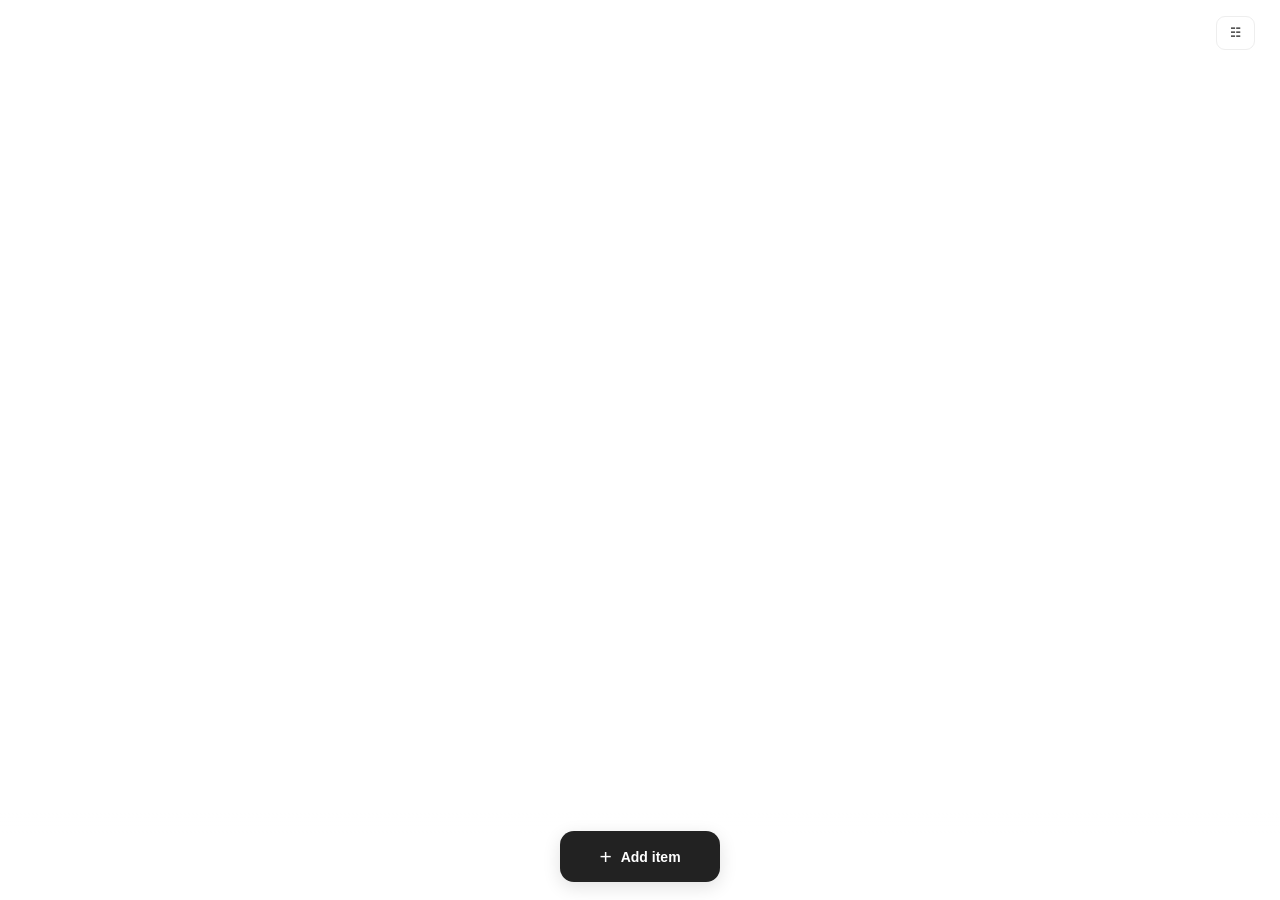
==== bazarforsaman/index.html @ a718a003 "4th tool addition bazarforsaman" ====
<!doctype html>
<html lang="en">
  <head>
    <meta charset="UTF-8" />
    <meta name="viewport" content="width=device-width, initial-scale=1.0" />
    <meta name="theme-color" content="#ffffff" />
    <title>My List</title>

    <style>
      * {
        margin: 0;
        padding: 0;
        box-sizing: border-box;
      }

      :root {
        --bg: #ffffff;
        --surface: #ffffff;
        --text: #222222;
        --muted: #999999;
        --border: #eeeeee;
        --accent: #222222;
        --soft: #f6f6f6;
        --green: #27845d;
      }

      body {
        min-height: 100vh;
        background: var(--bg);
        color: var(--text);
        font-family:
          Inter,
          -apple-system,
          BlinkMacSystemFont,
          "Segoe UI",
          sans-serif;
        -webkit-font-smoothing: antialiased;
      }

      button,
      input {
        font: inherit;
      }

      button {
        cursor: pointer;
        -webkit-tap-highlight-color: transparent;
      }

      /* TOP BAR */

      .topbar {
        height: 65px;
        display: flex;
        align-items: center;
        justify-content: flex-end;
        padding: 0 25px;
      }

      .history-btn {
        border: 1px solid var(--border);
        background: white;
        padding: 9px 13px;
        border-radius: 9px;
        color: #555;
        font-size: 12px;
        font-weight: 600;
        display: flex;
        align-items: center;
        gap: 7px;
      }

      .history-btn:hover {
        background: var(--soft);
      }

      /* MAIN LIST */

      main {
        width: 100%;
        max-width: 650px;
        margin: 35px auto 110px;
        padding: 0 22px;
      }

      .list {
        display: flex;
        flex-direction: column;
        gap: 4px;
      }

      .item {
        min-height: 67px;
        display: flex;
        align-items: center;
        gap: 14px;
        padding: 12px 8px;
        border-bottom: 1px solid var(--border);
        animation: appear 0.2s ease;
      }

      @keyframes appear {
        from {
          opacity: 0;
          transform: translateY(5px);
        }
        to {
          opacity: 1;
          transform: translateY(0);
        }
      }

      /* CHECKBOX */

      .check {
        width: 21px;
        height: 21px;
        flex-shrink: 0;
        border: 1.5px solid #d5d5d5;
        border-radius: 7px;
        background: white;
        display: grid;
        place-items: center;
        color: white;
        transition: 0.15s;
      }

      .check.done {
        background: var(--green);
        border-color: var(--green);
      }

      .check.done::after {
        content: "✓";
        font-size: 13px;
        font-weight: bold;
      }

      /* ITEM CONTENT */

      .item-info {
        flex: 1;
        min-width: 0;
      }

      .item-name {
        font-size: 15px;
        font-weight: 600;
        line-height: 1.5;
        overflow-wrap: anywhere;
      }

      .item.completed .item-name {
        color: #aaa;
        text-decoration: line-through;
      }

      .item-actions {
        display: flex;
        align-items: center;
        gap: 5px;
        opacity: 0.55;
      }

      .action {
        width: 34px;
        height: 34px;
        border: none;
        border-radius: 8px;
        background: transparent;
        color: #666;
        font-size: 16px;
        display: grid;
        place-items: center;
      }

      .action:hover {
        background: var(--soft);
        opacity: 1;
      }

      .action.delete:hover {
        color: #d44;
      }

      /* BOTTOM ADD BUTTON */

      .bottom-area {
        position: fixed;
        bottom: 0;
        left: 0;
        right: 0;
        padding: 18px 20px calc(18px + env(safe-area-inset-bottom));
        display: flex;
        justify-content: center;
        background: linear-gradient(to top, white 75%, rgba(255, 255, 255, 0));
        z-index: 10;
      }

      .add-btn {
        height: 51px;
        min-width: 160px;
        border: none;
        border-radius: 14px;
        padding: 0 24px;
        background: #222;
        color: white;
        font-size: 14px;
        font-weight: 650;
        display: flex;
        justify-content: center;
        align-items: center;
        gap: 9px;
        box-shadow: 0 5px 18px rgba(0, 0, 0, 0.12);
        transition: 0.2s;
      }

      .add-btn:hover {
        background: #444;
        transform: translateY(-2px);
      }

      .add-btn span {
        font-size: 21px;
        font-weight: 400;
      }

      /* MODALS */

      .overlay {
        position: fixed;
        inset: 0;
        z-index: 100;
        background: rgba(0, 0, 0, 0.36);
        backdrop-filter: blur(4px);
        display: none;
        justify-content: center;
        align-items: center;
        padding: 18px;
      }

      .overlay.active {
        display: flex;
      }

      .modal {
        background: white;
        width: 100%;
        max-width: 430px;
        max-height: 85vh;
        overflow-y: auto;
        border-radius: 17px;
        padding: 25px;
        box-shadow: 0 20px 70px rgba(0, 0, 0, 0.15);
        animation: modalIn 0.18s ease;
      }

      @keyframes modalIn {
        from {
          opacity: 0;
          transform: translateY(10px) scale(0.98);
        }
        to {
          opacity: 1;
          transform: translateY(0) scale(1);
        }
      }

      .modal-header {
        display: flex;
        justify-content: space-between;
        align-items: center;
        margin-bottom: 21px;
      }

      .modal-header h2 {
        font-size: 19px;
        font-weight: 700;
      }

      .close-btn {
        border: none;
        width: 32px;
        height: 32px;
        border-radius: 9px;
        background: var(--soft);
        color: #555;
        font-size: 19px;
      }

      /* INPUT */

      .input-label {
        font-size: 12px;
        color: #777;
        display: block;
        margin-bottom: 9px;
        font-weight: 600;
      }

      #itemInput {
        width: 100%;
        min-height: 105px;
        resize: vertical;
        padding: 15px;
        border: 1px solid #e5e5e5;
        border-radius: 11px;
        outline: none;
        font-size: 15px;
        line-height: 1.6;
        color: #222;
        background: #fff;
      }

      #itemInput:focus {
        border-color: #888;
      }

      #itemInput::placeholder {
        color: #aaa;
      }

      .examples {
        margin-top: 12px;
        font-size: 11px;
        line-height: 1.8;
        color: #999;
      }

      .submit-btn {
        width: 100%;
        height: 46px;
        margin-top: 20px;
        border: none;
        border-radius: 10px;
        background: #222;
        color: white;
        font-size: 13px;
        font-weight: 650;
      }

      .submit-btn:hover {
        background: #444;
      }

      /* HISTORY MODAL */

      .history-list {
        display: flex;
        flex-direction: column;
        gap: 0;
      }

      .history-entry {
        padding: 13px 0;
        border-bottom: 1px solid var(--border);
      }

      .history-original {
        font-size: 14px;
        font-weight: 600;
        color: #333;
        overflow-wrap: anywhere;
      }

      .history-date {
        margin-top: 5px;
        font-size: 10px;
        color: #aaa;
      }

      .history-empty {
        text-align: center;
        padding: 30px 5px;
        font-size: 13px;
        color: #aaa;
      }

      /* SMALL SCREENS */

      @media (max-width: 480px) {
        .topbar {
          height: 58px;
          padding: 0 17px;
        }

        main {
          margin-top: 18px;
          padding: 0 17px;
        }

        .item-name {
          font-size: 14px;
        }

        .item-actions {
          opacity: 0.8;
        }

        .modal {
          padding: 21px;
        }
      }
    </style>
  </head>

  <body>
    <!-- TOP RIGHT ORIGINAL INPUTS BUTTON -->
    <header class="topbar">
      <button class="history-btn" id="historyBtn">
        <span>☷</span>
      </button>
    </header>

    <!-- SHOPPING LIST -->
    <main>
      <div class="list" id="shoppingList"></div>
    </main>

    <!-- ADD BUTTON -->
    <div class="bottom-area">
      <button class="add-btn" id="addBtn"><span>+</span> Add item</button>
    </div>

    <!-- ADD / EDIT MODAL -->
    <div class="overlay" id="itemOverlay">
      <div class="modal">
        <div class="modal-header">
          <h2 id="modalTitle">Add item</h2>
          <button class="close-btn" data-close="itemOverlay">×</button>
        </div>

        <label class="input-label" for="itemInput"> WHAT DO YOU NEED? </label>

        <textarea
          id="itemInput"
          placeholder="ek kilo chamal&#10;ada kg maida&#10;ek litre dudh"
          autocomplete="off"
        ></textarea>

        <div class="examples">
          Examples: ek kilo chamal · dui darzan kola · char wota shampoo · pawa
          chini
        </div>

        <button class="submit-btn" id="saveBtn">Add to list</button>
      </div>
    </div>

    <!-- ORIGINAL INPUTS MODAL -->
    <div class="overlay" id="historyOverlay">
      <div class="modal">
        <div class="modal-header">
          <h2>Original inputs</h2>
          <button class="close-btn" data-close="historyOverlay">×</button>
        </div>

        <div class="history-list" id="historyList"></div>
      </div>
    </div>

    <script>
      // =============================================
      // 1. STORAGE
      // =============================================

      const STORAGE_KEY = "myShoppingList_v1";
      const HISTORY_KEY = "myShoppingHistory_v1";

      function loadStorage(key, fallback) {
        try {
          const value = JSON.parse(localStorage.getItem(key));
          return Array.isArray(value) ? value : fallback;
        } catch {
          return fallback;
        }
      }

      let items = loadStorage(STORAGE_KEY, []);
      let inputHistory = loadStorage(HISTORY_KEY, []);

      function saveData() {
        localStorage.setItem(STORAGE_KEY, JSON.stringify(items));
        localStorage.setItem(HISTORY_KEY, JSON.stringify(inputHistory));
      }

      function makeId() {
        return crypto.randomUUID
          ? crypto.randomUUID()
          : Date.now().toString(36) + Math.random().toString(36).slice(2);
      }

      // =============================================
      // 2. NUMBER WORDS
      // =============================================

      const numbers = {
        ek: 1,
        aik: 1,
        ak: 1,
        aek: 1,
        eak: 1,
        eka: 1,
        euta: 1,
        auta: 1,
        one: 1,
        dui: 2,
        dwi: 2,
        duita: 2,
        two: 2,
        tin: 3,
        teen: 3,
        tinn: 3,
        tina: 3,
        three: 3,
        char: 4,
        chaar: 4,
        chau: 4,
        four: 4,
        panch: 5,
        paanch: 5,
        pach: 5,
        five: 5,
        chha: 6,
        chhe: 6,
        che: 6,
        six: 6,
        saat: 7,
        sat: 7,
        seven: 7,
        aath: 8,
        ath: 8,
        eight: 8,
        nau: 9,
        naau: 9,
        nine: 9,
        das: 10,
        dasa: 10,
        dus: 10,
        ten: 10,
        gyarah: 11,
        egyarah: 11,
        bara: 12,
        barah: 12,
        twelve: 12,
        bis: 20,
        bees: 20,
        twenty: 20,
      };

      const halfWords = ["adha", "aadha", "ada", "ardha", "half"];

      // =============================================
      // 3. UNIT CONVERSIONS
      // =============================================

      const unitAliases = {
        kg: "KG",
        kgs: "KG",
        kilo: "KG",
        kilos: "KG",
        kilogram: "KG",
        kilograms: "KG",

        gram: "g",
        grams: "g",
        gm: "g",
        gms: "g",
        g: "g",

        litre: "L",
        liter: "L",
        litres: "L",
        liters: "L",
        ltr: "L",
        ltrs: "L",
        l: "L",

        darzan: "Dozen",
        darjan: "Dozen",
        dozen: "Dozen",
        doz: "Dozen",

        wota: "pcs",
        ota: "pcs",
        wat: "pcs",
        piece: "pcs",
        pieces: "pcs",
        pc: "pcs",
        pcs: "pcs",

        packet: "pack",
        packets: "pack",
        pkt: "pack",
        pack: "pack",

        bottle: "bottle",
        bottles: "bottle",

        box: "box",
        boxes: "box",
      };

      // =============================================
      // 4. ITEM NAME CONVERSIONS
      // =============================================

      const itemAliases = {
        // Rice
        chamal: "Rice",
        chawal: "Rice",
        chaamal: "Rice",
        chaul: "Rice",
        rice: "Rice",

        // Flour
        maida: "Flour",
        meda: "Flour",
        flour: "Flour",

        // Milk
        dudh: "Milk",
        doodh: "Milk",
        dud: "Milk",
        milk: "Milk",

        // Banana
        kola: "Bananas",
        kela: "Bananas",
        kelā: "Bananas",
        banana: "Bananas",
        bananas: "Bananas",

        // Shampoo
        shampoo: "Shampoo",
        sampoo: "Shampoo",
        shampho: "Shampoo",

        // Sugar
        chini: "Sugar",
        cheeni: "Sugar",
        sugar: "Sugar",

        // Salt
        nun: "Salt",
        noon: "Salt",
        namak: "Salt",
        salt: "Salt",

        // Oil
        tel: "Oil",
        tail: "Oil",
        oil: "Oil",

        // Potato
        alu: "Potatoes",
        aloo: "Potatoes",
        potato: "Potatoes",
        potatoes: "Potatoes",

        // Onion
        pyaj: "Onions",
        pyaaj: "Onions",
        pyaz: "Onions",
        onion: "Onions",
        onions: "Onions",

        // Ginger
        aduwa: "Ginger",
        adrak: "Ginger",
        ginger: "Ginger",

        // Garlic
        lasun: "Garlic",
        lahsun: "Garlic",
        garlic: "Garlic",

        // Tomato
        tamatar: "Tomatoes",
        tomato: "Tomatoes",
        tomatoes: "Tomatoes",

        // Eggs
        anda: "Eggs",
        ande: "Eggs",
        egg: "Eggs",
        eggs: "Eggs",

        // Water
        pani: "Water",
        paani: "Water",
        water: "Water",

        // Soap
        sabun: "Soap",
        sabon: "Soap",
        soap: "Soap",

        // Yogurt
        dahi: "Yogurt",
        curd: "Yogurt",
        yogurt: "Yogurt",

        // Tea
        chiya: "Tea",
        chai: "Tea",
        tea: "Tea",

        // Coffee
        coffee: "Coffee",
        kofi: "Coffee",

        // Lentils
        dal: "Lentils",
        daal: "Lentils",
        lentil: "Lentils",
        lentils: "Lentils",

        // Biscuits
        biscuit: "Biscuits",
        biscuits: "Biscuits",

        // Bread
        bread: "Bread",
        roti: "Bread",

        // Vegetables
        gobi: "Cauliflower",
        cauliflower: "Cauliflower",
        bandakopi: "Cabbage",
        cabbage: "Cabbage",
        gajar: "Carrots",
        carrot: "Carrots",
        carrots: "Carrots",

        // Fruits
        syau: "Apples",
        syaau: "Apples",
        apple: "Apples",
        apples: "Apples",
        suntala: "Oranges",
        orange: "Oranges",
        oranges: "Oranges",

        // Other
        detergent: "Detergent",
        washingpowder: "Washing Powder",
        toothpaste: "Toothpaste",
        brush: "Toothbrush",
        toothbrush: "Toothbrush",
        tissue: "Tissue",
        tissues: "Tissues",
        battery: "Battery",
        batteries: "Batteries",
      };

      // =============================================
      // 5. EMOJI MAPPING
      // =============================================

      const emojis = {
        Rice: "🍚",
        Flour: "🌾",
        Milk: "🥛",
        Bananas: "🍌",
        Shampoo: "🧴",
        Sugar: "🍬",
        Salt: "🧂",
        Oil: "🫗",
        Potatoes: "🥔",
        Onions: "🧅",
        Ginger: "🫚",
        Garlic: "🧄",
        Tomatoes: "🍅",
        Eggs: "🥚",
        Water: "💧",
        Soap: "🧼",
        Yogurt: "🥣",
        Tea: "🍵",
        Coffee: "☕",
        Lentils: "🫘",
        Biscuits: "🍪",
        Bread: "🍞",
        Cauliflower: "🥦",
        Cabbage: "🥬",
        Carrots: "🥕",
        Apples: "🍎",
        Oranges: "🍊",
        Detergent: "🧺",
        "Washing Powder": "🧺",
        Toothpaste: "🪥",
        Toothbrush: "🪥",
        Tissue: "🧻",
        Tissues: "🧻",
        Battery: "🔋",
        Batteries: "🔋",
      };

      // =============================================
      // 6. INTELLIGENT INPUT PARSER
      // =============================================

      function parseInput(raw) {
        let words = raw
          .toLowerCase()
          .trim()
          .replace(/[.,!?]/g, "")
          .split(/\s+/)
          .filter(Boolean);

        if (!words.length) return null;

        let quantity = 1;
        let unit = "pcs";

        const remove = new Set();

        // Find quantity.
        let quantityIndex = -1;

        for (let i = 0; i < words.length; i++) {
          if (numbers[words[i]] !== undefined) {
            quantity = numbers[words[i]];
            quantityIndex = i;
            remove.add(i);
            break;
          }

          if (/^\d+(\.\d+)?$/.test(words[i])) {
            quantity = Number(words[i]);
            quantityIndex = i;
            remove.add(i);
            break;
          }
        }

        // Half quantity: adha kg, aadha kilo, half kg.
        for (let i = 0; i < words.length; i++) {
          if (halfWords.includes(words[i])) {
            const next = words[i + 1] || "";

            const nextUnit = unitAliases[next] || null;

            if (nextUnit === "KG" || nextUnit === "g" || nextUnit === "L") {
              quantity = 0.5;

              if (quantityIndex !== -1) {
                remove.delete(quantityIndex);
              }

              quantityIndex = i;
              remove.add(i);

              break;
            }
          }
        }

        // Detect unit.
        for (let i = 0; i < words.length; i++) {
          const word = words[i];

          if (unitAliases[word]) {
            unit = unitAliases[word];
            remove.add(i);
            break;
          }
        }

        // Special handling: Pawa = quarter kilogram.
        const pawaIndex = words.findIndex((word) =>
          ["pawa", "pau", "paau", "paawa"].includes(word),
        );

        if (pawaIndex !== -1) {
          quantity *= 0.25;
          unit = "KG";

          remove.add(pawaIndex);
        }

        // Remove filler words.
        const fillers = [
          "ko",
          "ka",
          "ki",
          "ra",
          "for",
          "of",
          "the",
          "and",
          "kilo",
          "kg",
        ];

        words.forEach((word, index) => {
          if (fillers.includes(word)) {
            remove.add(index);
          }
        });

        // Remove quantity and unit words.
        let remaining = words.filter((word, index) => !remove.has(index));

        // Try matching item aliases, including multiword names.
        let itemName = "";

        const aliases = Object.keys(itemAliases).sort(
          (a, b) => b.length - a.length,
        );

        const joined = remaining.join("");

        for (const alias of aliases) {
          if (joined === alias) {
            itemName = itemAliases[alias];
            remaining = [];
            break;
          }
        }

        // Match aliases with multiple separate tokens.
        if (!itemName) {
          for (const alias of aliases) {
            const aliasWords = alias.split(" ");

            for (let i = 0; i <= remaining.length - aliasWords.length; i++) {
              const matches = aliasWords.every(
                (word, j) => remaining[i + j] === word,
              );

              if (matches) {
                itemName = itemAliases[alias];

                remaining.splice(i, aliasWords.length);

                break;
              }
            }

            if (itemName) break;
          }
        }

        // Fallback: use the original remaining words.
        if (!itemName) {
          itemName = remaining
            .map((word) => word.charAt(0).toUpperCase() + word.slice(1))
            .join(" ");
        }

        if (!itemName) return null;

        // Format quantity.
        quantity = Number(quantity.toFixed(3));

        return {
          quantity,
          unit,
          name: itemName,
          emoji: emojis[itemName] || "🛒",
        };
      }

      // =============================================
      // 7. MODAL MANAGEMENT
      // =============================================

      const itemOverlay = document.getElementById("itemOverlay");
      const historyOverlay = document.getElementById("historyOverlay");

      const itemInput = document.getElementById("itemInput");

      const modalTitle = document.getElementById("modalTitle");
      const saveBtn = document.getElementById("saveBtn");

      let editingId = null;

      function openItemModal(id = null) {
        editingId = id;

        if (id) {
          const item = items.find((item) => item.id === id);

          if (!item) return;

          itemInput.value = item.rawInput;

          modalTitle.textContent = "Edit item";
          saveBtn.textContent = "Save changes";
        } else {
          itemInput.value = "";

          modalTitle.textContent = "Add item";
          saveBtn.textContent = "Add to list";
        }

        itemOverlay.classList.add("active");

        setTimeout(() => itemInput.focus(), 100);
      }

      function closeModal(id) {
        document.getElementById(id).classList.remove("active");
      }

      document.querySelectorAll("[data-close]").forEach((button) => {
        button.addEventListener("click", () => {
          closeModal(button.dataset.close);
        });
      });

      [itemOverlay, historyOverlay].forEach((overlay) => {
        overlay.addEventListener("click", (event) => {
          if (event.target === overlay) {
            overlay.classList.remove("active");
          }
        });
      });

      document.addEventListener("keydown", (event) => {
        if (event.key === "Escape") {
          itemOverlay.classList.remove("active");
          historyOverlay.classList.remove("active");
        }
      });

      document.getElementById("addBtn").addEventListener("click", () => {
        openItemModal();
      });

      // =============================================
      // 8. SAVE ITEM
      // =============================================

      function saveItem() {
        const raw = itemInput.value.trim();

        if (!raw) {
          itemInput.focus();
          return;
        }

        const parsed = parseInput(raw);

        if (!parsed) return;

        const timestamp = new Date().toISOString();

        if (editingId) {
          const item = items.find((item) => item.id === editingId);

          if (!item) return;

          Object.assign(item, parsed, {
            rawInput: raw,
            updatedAt: timestamp,
          });

          // Preserve the exact newly entered text.
          inputHistory.push({
            id: makeId(),
            itemId: item.id,
            text: raw,
            date: timestamp,
          });
        } else {
          const newItem = {
            id: makeId(),
            ...parsed,
            rawInput: raw,
            completed: false,
            createdAt: timestamp,
          };

          items.push(newItem);

          // Archive exact original input.
          inputHistory.push({
            id: makeId(),
            itemId: newItem.id,
            text: raw,
            date: timestamp,
          });
        }

        saveData();

        renderList();

        closeModal("itemOverlay");

        editingId = null;
      }

      saveBtn.addEventListener("click", saveItem);

      // Ctrl + Enter to submit.
      itemInput.addEventListener("keydown", (event) => {
        if (event.key === "Enter" && (event.ctrlKey || event.metaKey)) {
          event.preventDefault();
          saveItem();
        }
      });

      // =============================================
      // 9. DISPLAY ITEM
      // =============================================

      function formatQuantity(quantity) {
        return Number(quantity).toString();
      }

      function renderList() {
        const list = document.getElementById("shoppingList");

        list.innerHTML = "";

        items.forEach((item) => {
          const row = document.createElement("div");

          row.className = "item" + (item.completed ? " completed" : "");

          // Checkbox.
          const check = document.createElement("button");

          check.className = "check" + (item.completed ? " done" : "");

          check.setAttribute(
            "aria-label",
            item.completed ? "Unmark item" : "Mark item",
          );

          check.addEventListener("click", () => {
            item.completed = !item.completed;

            saveData();

            renderList();
          });

          // Item name.
          const info = document.createElement("div");

          info.className = "item-info";

          const name = document.createElement("div");

          name.className = "item-name";

          name.textContent = `${formatQuantity(item.quantity)} ${item.unit} ${item.name} ${item.emoji}`;

          info.appendChild(name);

          // Actions.
          const actions = document.createElement("div");

          actions.className = "item-actions";

          const edit = document.createElement("button");

          edit.className = "action";

          edit.innerHTML = "✎";

          edit.setAttribute("aria-label", "Edit item");

          edit.addEventListener("click", () => {
            openItemModal(item.id);
          });

          const del = document.createElement("button");

          del.className = "action delete";

          del.innerHTML = "×";

          del.setAttribute("aria-label", "Delete item");

          del.addEventListener("click", () => {
            items = items.filter((i) => i.id !== item.id);

            // Original input archive remains untouched.
            saveData();

            renderList();
          });

          actions.append(edit, del);

          row.append(check, info, actions);

          list.appendChild(row);
        });
      }

      // =============================================
      // 10. ORIGINAL INPUT HISTORY
      // =============================================

      function renderHistory() {
        const historyList = document.getElementById("historyList");

        historyList.innerHTML = "";

        if (!inputHistory.length) {
          const empty = document.createElement("div");

          empty.className = "history-empty";

          empty.textContent = "No original inputs yet.";

          historyList.appendChild(empty);

          return;
        }

        // Newest first.
        [...inputHistory].reverse().forEach((entry) => {
          const row = document.createElement("div");

          row.className = "history-entry";

          const original = document.createElement("div");

          original.className = "history-original";

          // Exact original text, no conversion.
          original.textContent = entry.text;

          const date = document.createElement("div");

          date.className = "history-date";

          const parsedDate = new Date(entry.date);

          date.textContent = Number.isNaN(parsedDate.getTime())
            ? ""
            : parsedDate.toLocaleString();

          row.append(original, date);

          historyList.appendChild(row);
        });
      }

      document.getElementById("historyBtn").addEventListener("click", () => {
        renderHistory();

        historyOverlay.classList.add("active");
      });

      // =============================================
      // 11. INITIALIZATION
      // =============================================

      renderList();
    </script>
  </body>
</html>
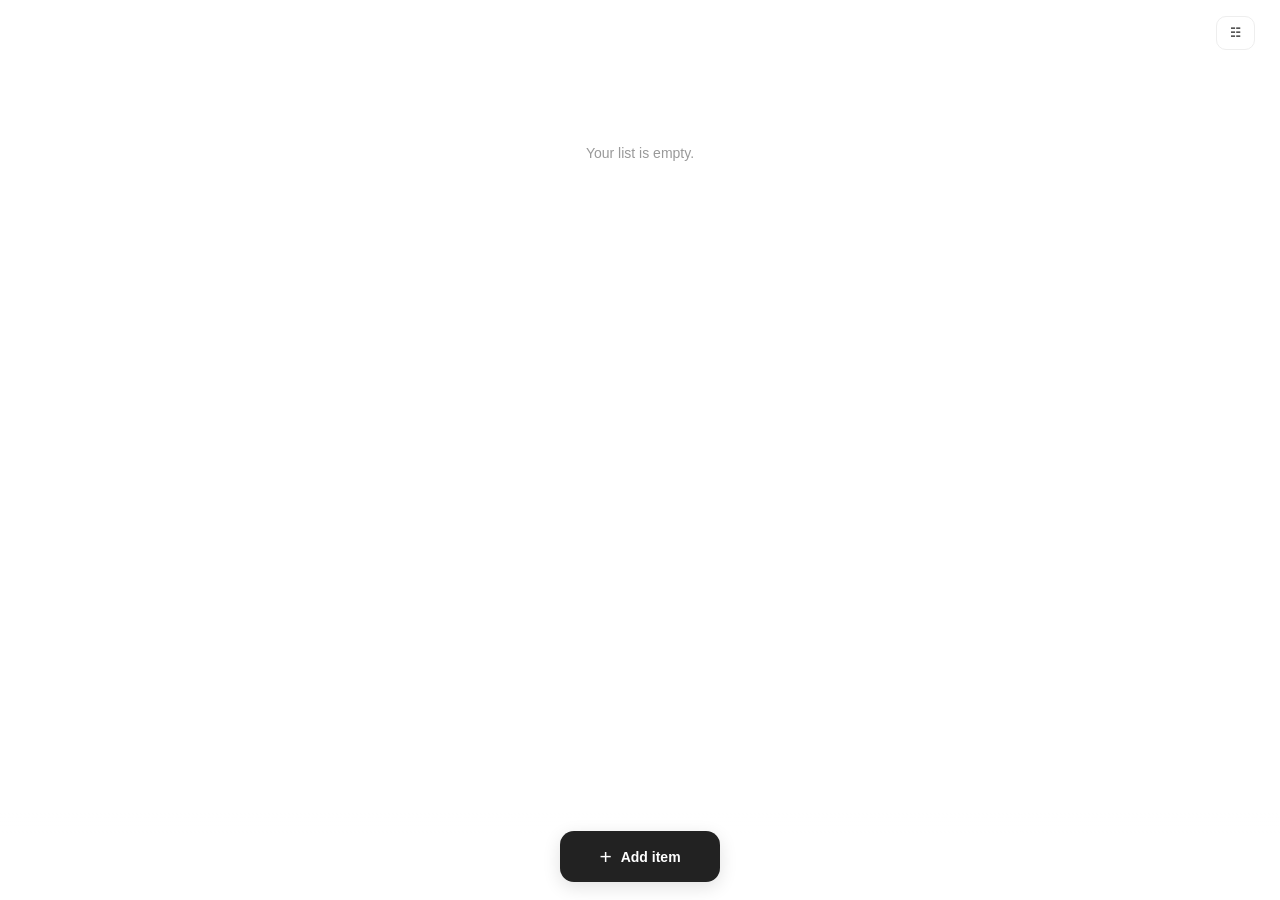
==== commit 508011e4: "structured little bit, added more items" ====
--- a/bazarforsaman/index.html
+++ b/bazarforsaman/index.html
@@ -1,1260 +1,3050 @@
-<!doctype html>
+<!DOCTYPE html>
 <html lang="en">
-  <head>
+
+<head>
     <meta charset="UTF-8" />
     <meta name="viewport" content="width=device-width, initial-scale=1.0" />
     <meta name="theme-color" content="#ffffff" />
+
     <title>My List</title>
 
     <style>
-      * {
-        margin: 0;
-        padding: 0;
-        box-sizing: border-box;
-      }
-
-      :root {
-        --bg: #ffffff;
-        --surface: #ffffff;
-        --text: #222222;
-        --muted: #999999;
-        --border: #eeeeee;
-        --accent: #222222;
-        --soft: #f6f6f6;
-        --green: #27845d;
-      }
-
-      body {
-        min-height: 100vh;
-        background: var(--bg);
-        color: var(--text);
-        font-family:
-          Inter,
-          -apple-system,
-          BlinkMacSystemFont,
-          "Segoe UI",
-          sans-serif;
-        -webkit-font-smoothing: antialiased;
-      }
-
-      button,
-      input {
-        font: inherit;
-      }
-
-      button {
-        cursor: pointer;
-        -webkit-tap-highlight-color: transparent;
-      }
-
-      /* TOP BAR */
-
-      .topbar {
-        height: 65px;
-        display: flex;
-        align-items: center;
-        justify-content: flex-end;
-        padding: 0 25px;
-      }
-
-      .history-btn {
-        border: 1px solid var(--border);
-        background: white;
-        padding: 9px 13px;
-        border-radius: 9px;
-        color: #555;
-        font-size: 12px;
-        font-weight: 600;
-        display: flex;
-        align-items: center;
-        gap: 7px;
-      }
-
-      .history-btn:hover {
-        background: var(--soft);
-      }
-
-      /* MAIN LIST */
-
-      main {
-        width: 100%;
-        max-width: 650px;
-        margin: 35px auto 110px;
-        padding: 0 22px;
-      }
-
-      .list {
-        display: flex;
-        flex-direction: column;
-        gap: 4px;
-      }
-
-      .item {
-        min-height: 67px;
-        display: flex;
-        align-items: center;
-        gap: 14px;
-        padding: 12px 8px;
-        border-bottom: 1px solid var(--border);
-        animation: appear 0.2s ease;
-      }
-
-      @keyframes appear {
-        from {
-          opacity: 0;
-          transform: translateY(5px);
-        }
-        to {
-          opacity: 1;
-          transform: translateY(0);
-        }
-      }
-
-      /* CHECKBOX */
-
-      .check {
-        width: 21px;
-        height: 21px;
-        flex-shrink: 0;
-        border: 1.5px solid #d5d5d5;
-        border-radius: 7px;
-        background: white;
-        display: grid;
-        place-items: center;
-        color: white;
-        transition: 0.15s;
-      }
-
-      .check.done {
-        background: var(--green);
-        border-color: var(--green);
-      }
-
-      .check.done::after {
-        content: "✓";
-        font-size: 13px;
-        font-weight: bold;
-      }
-
-      /* ITEM CONTENT */
-
-      .item-info {
-        flex: 1;
-        min-width: 0;
-      }
-
-      .item-name {
-        font-size: 15px;
-        font-weight: 600;
-        line-height: 1.5;
-        overflow-wrap: anywhere;
-      }
-
-      .item.completed .item-name {
-        color: #aaa;
-        text-decoration: line-through;
-      }
-
-      .item-actions {
-        display: flex;
-        align-items: center;
-        gap: 5px;
-        opacity: 0.55;
-      }
-
-      .action {
-        width: 34px;
-        height: 34px;
-        border: none;
-        border-radius: 8px;
-        background: transparent;
-        color: #666;
-        font-size: 16px;
-        display: grid;
-        place-items: center;
-      }
-
-      .action:hover {
-        background: var(--soft);
-        opacity: 1;
-      }
-
-      .action.delete:hover {
-        color: #d44;
-      }
-
-      /* BOTTOM ADD BUTTON */
-
-      .bottom-area {
-        position: fixed;
-        bottom: 0;
-        left: 0;
-        right: 0;
-        padding: 18px 20px calc(18px + env(safe-area-inset-bottom));
-        display: flex;
-        justify-content: center;
-        background: linear-gradient(to top, white 75%, rgba(255, 255, 255, 0));
-        z-index: 10;
-      }
-
-      .add-btn {
-        height: 51px;
-        min-width: 160px;
-        border: none;
-        border-radius: 14px;
-        padding: 0 24px;
-        background: #222;
-        color: white;
-        font-size: 14px;
-        font-weight: 650;
-        display: flex;
-        justify-content: center;
-        align-items: center;
-        gap: 9px;
-        box-shadow: 0 5px 18px rgba(0, 0, 0, 0.12);
-        transition: 0.2s;
-      }
-
-      .add-btn:hover {
-        background: #444;
-        transform: translateY(-2px);
-      }
-
-      .add-btn span {
-        font-size: 21px;
-        font-weight: 400;
-      }
-
-      /* MODALS */
-
-      .overlay {
-        position: fixed;
-        inset: 0;
-        z-index: 100;
-        background: rgba(0, 0, 0, 0.36);
-        backdrop-filter: blur(4px);
-        display: none;
-        justify-content: center;
-        align-items: center;
-        padding: 18px;
-      }
-
-      .overlay.active {
-        display: flex;
-      }
-
-      .modal {
-        background: white;
-        width: 100%;
-        max-width: 430px;
-        max-height: 85vh;
-        overflow-y: auto;
-        border-radius: 17px;
-        padding: 25px;
-        box-shadow: 0 20px 70px rgba(0, 0, 0, 0.15);
-        animation: modalIn 0.18s ease;
-      }
-
-      @keyframes modalIn {
-        from {
-          opacity: 0;
-          transform: translateY(10px) scale(0.98);
-        }
-        to {
-          opacity: 1;
-          transform: translateY(0) scale(1);
-        }
-      }
-
-      .modal-header {
-        display: flex;
-        justify-content: space-between;
-        align-items: center;
-        margin-bottom: 21px;
-      }
-
-      .modal-header h2 {
-        font-size: 19px;
-        font-weight: 700;
-      }
-
-      .close-btn {
-        border: none;
-        width: 32px;
-        height: 32px;
-        border-radius: 9px;
-        background: var(--soft);
-        color: #555;
-        font-size: 19px;
-      }
-
-      /* INPUT */
-
-      .input-label {
-        font-size: 12px;
-        color: #777;
-        display: block;
-        margin-bottom: 9px;
-        font-weight: 600;
-      }
-
-      #itemInput {
-        width: 100%;
-        min-height: 105px;
-        resize: vertical;
-        padding: 15px;
-        border: 1px solid #e5e5e5;
-        border-radius: 11px;
-        outline: none;
-        font-size: 15px;
-        line-height: 1.6;
-        color: #222;
-        background: #fff;
-      }
-
-      #itemInput:focus {
-        border-color: #888;
-      }
-
-      #itemInput::placeholder {
-        color: #aaa;
-      }
-
-      .examples {
-        margin-top: 12px;
-        font-size: 11px;
-        line-height: 1.8;
-        color: #999;
-      }
-
-      .submit-btn {
-        width: 100%;
-        height: 46px;
-        margin-top: 20px;
-        border: none;
-        border-radius: 10px;
-        background: #222;
-        color: white;
-        font-size: 13px;
-        font-weight: 650;
-      }
-
-      .submit-btn:hover {
-        background: #444;
-      }
-
-      /* HISTORY MODAL */
-
-      .history-list {
-        display: flex;
-        flex-direction: column;
-        gap: 0;
-      }
-
-      .history-entry {
-        padding: 13px 0;
-        border-bottom: 1px solid var(--border);
-      }
-
-      .history-original {
-        font-size: 14px;
-        font-weight: 600;
-        color: #333;
-        overflow-wrap: anywhere;
-      }
-
-      .history-date {
-        margin-top: 5px;
-        font-size: 10px;
-        color: #aaa;
-      }
-
-      .history-empty {
-        text-align: center;
-        padding: 30px 5px;
-        font-size: 13px;
-        color: #aaa;
-      }
-
-      /* SMALL SCREENS */
-
-      @media (max-width: 480px) {
+        /* =========================================================
+           1. DESIGN TOKENS
+           ========================================================= */
+        
+         :root {
+            /* Colors */
+            --color-background: #ffffff;
+            --color-surface: #ffffff;
+            --color-text: #222222;
+            --color-muted: #999999;
+            --color-border: #eeeeee;
+            --color-accent: #222222;
+            --color-soft: #f6f6f6;
+            --color-success: #27845d;
+            --color-danger: #d44;
+            /* Typography */
+            --font-family: Inter, -apple-system, BlinkMacSystemFont, "Segoe UI", sans-serif;
+            --font-size-xs: 11px;
+            --font-size-sm: 12px;
+            --font-size-md: 14px;
+            --font-size-lg: 15px;
+            --font-size-xl: 19px;
+            /* Spacing */
+            --space-xs: 4px;
+            --space-sm: 8px;
+            --space-md: 12px;
+            --space-lg: 16px;
+            --space-xl: 24px;
+            --space-2xl: 32px;
+            /* Border radius */
+            --radius-sm: 8px;
+            --radius-md: 10px;
+            --radius-lg: 14px;
+            --radius-xl: 17px;
+            /* Shadows */
+            --shadow-button: 0 5px 18px rgba(0, 0, 0, 0.12);
+            --shadow-modal: 0 20px 70px rgba(0, 0, 0, 0.15);
+            /* Layout */
+            --content-width: 650px;
+            --modal-width: 430px;
+            --header-height: 65px;
+        }
+        /* =========================================================
+           2. RESET
+           ========================================================= */
+        
+        *,
+        *::before,
+        *::after {
+            margin: 0;
+            padding: 0;
+            box-sizing: border-box;
+        }
+        /* =========================================================
+           3. BASE STYLES
+           ========================================================= */
+        
+        html {
+            scroll-behavior: smooth;
+        }
+        
+        body {
+            min-height: 100vh;
+            background: var(--color-background);
+            color: var(--color-text);
+            font-family: var(--font-family);
+            -webkit-font-smoothing: antialiased;
+        }
+        
+        button,
+        input,
+        textarea {
+            font: inherit;
+        }
+        
+        button {
+            cursor: pointer;
+            -webkit-tap-highlight-color: transparent;
+        }
+        
+        button:focus-visible,
+        textarea:focus-visible {
+            outline: 2px solid var(--color-success);
+            outline-offset: 3px;
+        }
+        /* =========================================================
+           4. HEADER
+           ========================================================= */
+        
         .topbar {
-          height: 58px;
-          padding: 0 17px;
-        }
-
+            height: var(--header-height);
+            display: flex;
+            align-items: center;
+            justify-content: flex-end;
+            padding: 0 25px;
+        }
+        
+        .history-btn {
+            border: 1px solid var(--color-border);
+            background: var(--color-surface);
+            padding: 9px 13px;
+            border-radius: var(--radius-md);
+            color: #555555;
+            font-size: var(--font-size-sm);
+            font-weight: 600;
+            display: flex;
+            align-items: center;
+            justify-content: center;
+            gap: 7px;
+        }
+        
+        .history-btn:hover {
+            background: var(--color-soft);
+        }
+        /* =========================================================
+           5. MAIN LIST
+           ========================================================= */
+        
         main {
-          margin-top: 18px;
-          padding: 0 17px;
-        }
-
+            width: 100%;
+            max-width: var(--content-width);
+            margin: 35px auto 110px;
+            padding: 0 22px;
+        }
+        
+        .list {
+            display: flex;
+            flex-direction: column;
+            gap: 4px;
+        }
+        
+        .item {
+            min-height: 67px;
+            display: flex;
+            align-items: center;
+            gap: 14px;
+            padding: 12px 8px;
+            border-bottom: 1px solid var(--color-border);
+            animation: itemAppear 0.2s ease;
+        }
+        
+        .item-info {
+            flex: 1;
+            min-width: 0;
+        }
+        
         .item-name {
-          font-size: 14px;
-        }
-
+            font-size: var(--font-size-lg);
+            font-weight: 600;
+            line-height: 1.5;
+            overflow-wrap: anywhere;
+        }
+        
+        .item.completed .item-name {
+            color: #aaaaaa;
+            text-decoration: line-through;
+        }
+        /* =========================================================
+           6. CHECKBOX
+           ========================================================= */
+        
+        .check {
+            width: 21px;
+            height: 21px;
+            flex-shrink: 0;
+            border: 1.5px solid #d5d5d5;
+            border-radius: 7px;
+            background: white;
+            display: grid;
+            place-items: center;
+            color: white;
+            transition: 0.15s;
+        }
+        
+        .check.done {
+            background: var(--color-success);
+            border-color: var(--color-success);
+        }
+        
+        .check.done::after {
+            content: "✓";
+            font-size: 13px;
+            font-weight: bold;
+        }
+        /* =========================================================
+           7. ITEM ACTIONS
+           ========================================================= */
+        
         .item-actions {
-          opacity: 0.8;
-        }
-
+            display: flex;
+            align-items: center;
+            gap: 5px;
+            opacity: 0.55;
+        }
+        
+        .action {
+            width: 34px;
+            height: 34px;
+            border: none;
+            border-radius: var(--radius-sm);
+            background: transparent;
+            color: #666666;
+            font-size: 16px;
+            display: grid;
+            place-items: center;
+        }
+        
+        .action:hover {
+            background: var(--color-soft);
+            opacity: 1;
+        }
+        
+        .action-delete:hover {
+            color: var(--color-danger);
+        }
+        /* =========================================================
+           8. BOTTOM ADD BUTTON
+           ========================================================= */
+        
+        .bottom-area {
+            position: fixed;
+            bottom: 0;
+            left: 0;
+            right: 0;
+            padding: 18px 20px calc(18px + env(safe-area-inset-bottom));
+            display: flex;
+            justify-content: center;
+            background: linear-gradient( to top, white 75%, rgba(255, 255, 255, 0));
+            z-index: 10;
+        }
+        
+        .add-btn {
+            height: 51px;
+            min-width: 160px;
+            border: none;
+            border-radius: var(--radius-lg);
+            padding: 0 24px;
+            background: var(--color-accent);
+            color: white;
+            font-size: var(--font-size-md);
+            font-weight: 650;
+            display: flex;
+            justify-content: center;
+            align-items: center;
+            gap: 9px;
+            box-shadow: var(--shadow-button);
+            transition: 0.2s;
+        }
+        
+        .add-btn:hover {
+            background: #444444;
+            transform: translateY(-2px);
+        }
+        
+        .add-btn span {
+            font-size: 21px;
+            font-weight: 400;
+        }
+        /* =========================================================
+           9. MODAL OVERLAY
+           ========================================================= */
+        
+        .overlay {
+            position: fixed;
+            inset: 0;
+            z-index: 100;
+            background: rgba(0, 0, 0, 0.36);
+            backdrop-filter: blur(4px);
+            display: none;
+            justify-content: center;
+            align-items: center;
+            padding: 18px;
+        }
+        
+        .overlay.active {
+            display: flex;
+        }
+        
         .modal {
-          padding: 21px;
-        }
-      }
+            background: var(--color-surface);
+            width: 100%;
+            max-width: var(--modal-width);
+            max-height: 85vh;
+            overflow-y: auto;
+            border-radius: var(--radius-xl);
+            padding: 25px;
+            box-shadow: var(--shadow-modal);
+            animation: modalAppear 0.18s ease;
+        }
+        
+        .modal-header {
+            display: flex;
+            justify-content: space-between;
+            align-items: center;
+            margin-bottom: 21px;
+        }
+        
+        .modal-header h2 {
+            font-size: var(--font-size-xl);
+            font-weight: 700;
+        }
+        
+        .close-btn {
+            border: none;
+            width: 32px;
+            height: 32px;
+            border-radius: 9px;
+            background: var(--color-soft);
+            color: #555555;
+            font-size: 19px;
+            display: grid;
+            place-items: center;
+        }
+        
+        .close-btn:hover {
+            background: #eeeeee;
+        }
+        /* =========================================================
+           10. INPUT
+           ========================================================= */
+        
+        .input-label {
+            font-size: var(--font-size-sm);
+            color: #777777;
+            display: block;
+            margin-bottom: 9px;
+            font-weight: 600;
+        }
+        
+        #itemInput {
+            width: 100%;
+            min-height: 105px;
+            resize: vertical;
+            padding: 15px;
+            border: 1px solid #e5e5e5;
+            border-radius: 11px;
+            outline: none;
+            font-size: var(--font-size-lg);
+            line-height: 1.6;
+            color: var(--color-text);
+            background: var(--color-surface);
+        }
+        
+        #itemInput:focus {
+            border-color: #888888;
+        }
+        
+        #itemInput::placeholder {
+            color: #aaaaaa;
+        }
+        
+        .examples {
+            margin-top: 12px;
+            font-size: var(--font-size-xs);
+            line-height: 1.8;
+            color: var(--color-muted);
+        }
+        
+        .submit-btn {
+            width: 100%;
+            height: 46px;
+            margin-top: 20px;
+            border: none;
+            border-radius: var(--radius-md);
+            background: var(--color-accent);
+            color: white;
+            font-size: 13px;
+            font-weight: 650;
+        }
+        
+        .submit-btn:hover {
+            background: #444444;
+        }
+        /* =========================================================
+           11. HISTORY
+           ========================================================= */
+        
+        .history-list {
+            display: flex;
+            flex-direction: column;
+        }
+        
+        .history-entry {
+            padding: 13px 0;
+            border-bottom: 1px solid var(--color-border);
+        }
+        
+        .history-original {
+            font-size: var(--font-size-md);
+            font-weight: 600;
+            color: #333333;
+            overflow-wrap: anywhere;
+        }
+        
+        .history-date {
+            margin-top: 5px;
+            font-size: 10px;
+            color: #aaaaaa;
+        }
+        
+        .history-empty {
+            text-align: center;
+            padding: 30px 5px;
+            font-size: 13px;
+            color: #aaaaaa;
+        }
+        /* =========================================================
+           12. EMPTY LIST
+           ========================================================= */
+        
+        .list-empty {
+            text-align: center;
+            padding: 45px 15px;
+            color: var(--color-muted);
+            font-size: var(--font-size-md);
+        }
+        /* =========================================================
+           13. ANIMATIONS
+           ========================================================= */
+        
+        @keyframes itemAppear {
+            from {
+                opacity: 0;
+                transform: translateY(5px);
+            }
+            to {
+                opacity: 1;
+                transform: translateY(0);
+            }
+        }
+        
+        @keyframes modalAppear {
+            from {
+                opacity: 0;
+                transform: translateY(10px) scale(0.98);
+            }
+            to {
+                opacity: 1;
+                transform: translateY(0) scale(1);
+            }
+        }
+        /* =========================================================
+           14. RESPONSIVE DESIGN
+           ========================================================= */
+        
+        @media (max-width: 480px) {
+            .topbar {
+                height: 58px;
+                padding: 0 17px;
+            }
+            main {
+                margin-top: 18px;
+                padding: 0 17px;
+            }
+            .item-name {
+                font-size: var(--font-size-md);
+            }
+            .item-actions {
+                opacity: 0.8;
+            }
+            .modal {
+                padding: 21px;
+            }
+        }
+        /* =========================================================
+           15. REDUCED MOTION
+           ========================================================= */
+        
+        @media (prefers-reduced-motion: reduce) {
+            *,
+            *::before,
+            *::after {
+                animation-duration: 0.01ms !important;
+                transition-duration: 0.01ms !important;
+                scroll-behavior: auto !important;
+            }
+        }
     </style>
-  </head>
-
-  <body>
-    <!-- TOP RIGHT ORIGINAL INPUTS BUTTON -->
+</head>
+
+<body>
+
+    <!-- =========================================================
+         1. HEADER
+         ========================================================= -->
+
     <header class="topbar">
-      <button class="history-btn" id="historyBtn">
-        <span>☷</span>
-      </button>
+        <button class="history-btn" id="historyBtn" type="button" aria-label="View original input history" title="Original inputs">
+            <span aria-hidden="true">☷</span>
+        </button>
     </header>
 
-    <!-- SHOPPING LIST -->
+
+    <!-- =========================================================
+         2. MAIN SHOPPING LIST
+         ========================================================= -->
+
     <main>
-      <div class="list" id="shoppingList"></div>
+        <div class="list" id="shoppingList" aria-live="polite"></div>
     </main>
 
-    <!-- ADD BUTTON -->
+
+    <!-- =========================================================
+         3. ADD BUTTON
+         ========================================================= -->
+
     <div class="bottom-area">
-      <button class="add-btn" id="addBtn"><span>+</span> Add item</button>
+        <button class="add-btn" id="addBtn" type="button">
+            <span aria-hidden="true">+</span>
+            Add item
+        </button>
     </div>
 
-    <!-- ADD / EDIT MODAL -->
-    <div class="overlay" id="itemOverlay">
-      <div class="modal">
-        <div class="modal-header">
-          <h2 id="modalTitle">Add item</h2>
-          <button class="close-btn" data-close="itemOverlay">×</button>
+
+    <!-- =========================================================
+         4. ADD / EDIT MODAL
+         ========================================================= -->
+
+    <div class="overlay" id="itemOverlay" role="dialog" aria-modal="true" aria-labelledby="modalTitle">
+        <div class="modal">
+
+            <div class="modal-header">
+                <h2 id="modalTitle">Add item</h2>
+
+                <button class="close-btn" type="button" data-close="itemOverlay" aria-label="Close">
+                    ×
+                </button>
+            </div>
+
+            <label class="input-label" for="itemInput">
+                WHAT DO YOU NEED?
+            </label>
+
+            <textarea id="itemInput" placeholder="ek kilo chamal&#10;ada kg maida&#10;ek litre dudh" autocomplete="off"></textarea>
+
+            <div class="examples">
+                Examples: ek kilo chamal · dui darzan kola · char wota shampoo · pawa chini
+            </div>
+
+            <button class="submit-btn" id="saveBtn" type="button">
+                Add to list
+            </button>
+
         </div>
-
-        <label class="input-label" for="itemInput"> WHAT DO YOU NEED? </label>
-
-        <textarea
-          id="itemInput"
-          placeholder="ek kilo chamal&#10;ada kg maida&#10;ek litre dudh"
-          autocomplete="off"
-        ></textarea>
-
-        <div class="examples">
-          Examples: ek kilo chamal · dui darzan kola · char wota shampoo · pawa
-          chini
+    </div>
+
+
+    <!-- =========================================================
+         5. HISTORY MODAL
+         ========================================================= -->
+
+    <div class="overlay" id="historyOverlay" role="dialog" aria-modal="true" aria-labelledby="historyTitle">
+        <div class="modal">
+
+            <div class="modal-header">
+                <h2 id="historyTitle">Original inputs</h2>
+
+                <button class="close-btn" type="button" data-close="historyOverlay" aria-label="Close">
+                    ×
+                </button>
+            </div>
+
+            <div class="history-list" id="historyList"></div>
+
         </div>
-
-        <button class="submit-btn" id="saveBtn">Add to list</button>
-      </div>
     </div>
 
-    <!-- ORIGINAL INPUTS MODAL -->
-    <div class="overlay" id="historyOverlay">
-      <div class="modal">
-        <div class="modal-header">
-          <h2>Original inputs</h2>
-          <button class="close-btn" data-close="historyOverlay">×</button>
-        </div>
-
-        <div class="history-list" id="historyList"></div>
-      </div>
-    </div>
+
+    <!-- =========================================================
+         6. APPLICATION JAVASCRIPT
+         ========================================================= -->
 
     <script>
-      // =============================================
-      // 1. STORAGE
-      // =============================================
-
-      const STORAGE_KEY = "myShoppingList_v1";
-      const HISTORY_KEY = "myShoppingHistory_v1";
-
-      function loadStorage(key, fallback) {
-        try {
-          const value = JSON.parse(localStorage.getItem(key));
-          return Array.isArray(value) ? value : fallback;
-        } catch {
-          return fallback;
-        }
-      }
-
-      let items = loadStorage(STORAGE_KEY, []);
-      let inputHistory = loadStorage(HISTORY_KEY, []);
-
-      function saveData() {
-        localStorage.setItem(STORAGE_KEY, JSON.stringify(items));
-        localStorage.setItem(HISTORY_KEY, JSON.stringify(inputHistory));
-      }
-
-      function makeId() {
-        return crypto.randomUUID
-          ? crypto.randomUUID()
-          : Date.now().toString(36) + Math.random().toString(36).slice(2);
-      }
-
-      // =============================================
-      // 2. NUMBER WORDS
-      // =============================================
-
-      const numbers = {
-        ek: 1,
-        aik: 1,
-        ak: 1,
-        aek: 1,
-        eak: 1,
-        eka: 1,
-        euta: 1,
-        auta: 1,
-        one: 1,
-        dui: 2,
-        dwi: 2,
-        duita: 2,
-        two: 2,
-        tin: 3,
-        teen: 3,
-        tinn: 3,
-        tina: 3,
-        three: 3,
-        char: 4,
-        chaar: 4,
-        chau: 4,
-        four: 4,
-        panch: 5,
-        paanch: 5,
-        pach: 5,
-        five: 5,
-        chha: 6,
-        chhe: 6,
-        che: 6,
-        six: 6,
-        saat: 7,
-        sat: 7,
-        seven: 7,
-        aath: 8,
-        ath: 8,
-        eight: 8,
-        nau: 9,
-        naau: 9,
-        nine: 9,
-        das: 10,
-        dasa: 10,
-        dus: 10,
-        ten: 10,
-        gyarah: 11,
-        egyarah: 11,
-        bara: 12,
-        barah: 12,
-        twelve: 12,
-        bis: 20,
-        bees: 20,
-        twenty: 20,
-      };
-
-      const halfWords = ["adha", "aadha", "ada", "ardha", "half"];
-
-      // =============================================
-      // 3. UNIT CONVERSIONS
-      // =============================================
-
-      const unitAliases = {
-        kg: "KG",
-        kgs: "KG",
-        kilo: "KG",
-        kilos: "KG",
-        kilogram: "KG",
-        kilograms: "KG",
-
-        gram: "g",
-        grams: "g",
-        gm: "g",
-        gms: "g",
-        g: "g",
-
-        litre: "L",
-        liter: "L",
-        litres: "L",
-        liters: "L",
-        ltr: "L",
-        ltrs: "L",
-        l: "L",
-
-        darzan: "Dozen",
-        darjan: "Dozen",
-        dozen: "Dozen",
-        doz: "Dozen",
-
-        wota: "pcs",
-        ota: "pcs",
-        wat: "pcs",
-        piece: "pcs",
-        pieces: "pcs",
-        pc: "pcs",
-        pcs: "pcs",
-
-        packet: "pack",
-        packets: "pack",
-        pkt: "pack",
-        pack: "pack",
-
-        bottle: "bottle",
-        bottles: "bottle",
-
-        box: "box",
-        boxes: "box",
-      };
-
-      // =============================================
-      // 4. ITEM NAME CONVERSIONS
-      // =============================================
-
-      const itemAliases = {
-        // Rice
-        chamal: "Rice",
-        chawal: "Rice",
-        chaamal: "Rice",
-        chaul: "Rice",
-        rice: "Rice",
-
-        // Flour
-        maida: "Flour",
-        meda: "Flour",
-        flour: "Flour",
-
-        // Milk
-        dudh: "Milk",
-        doodh: "Milk",
-        dud: "Milk",
-        milk: "Milk",
-
-        // Banana
-        kola: "Bananas",
-        kela: "Bananas",
-        kelā: "Bananas",
-        banana: "Bananas",
-        bananas: "Bananas",
-
-        // Shampoo
-        shampoo: "Shampoo",
-        sampoo: "Shampoo",
-        shampho: "Shampoo",
-
-        // Sugar
-        chini: "Sugar",
-        cheeni: "Sugar",
-        sugar: "Sugar",
-
-        // Salt
-        nun: "Salt",
-        noon: "Salt",
-        namak: "Salt",
-        salt: "Salt",
-
-        // Oil
-        tel: "Oil",
-        tail: "Oil",
-        oil: "Oil",
-
-        // Potato
-        alu: "Potatoes",
-        aloo: "Potatoes",
-        potato: "Potatoes",
-        potatoes: "Potatoes",
-
-        // Onion
-        pyaj: "Onions",
-        pyaaj: "Onions",
-        pyaz: "Onions",
-        onion: "Onions",
-        onions: "Onions",
-
-        // Ginger
-        aduwa: "Ginger",
-        adrak: "Ginger",
-        ginger: "Ginger",
-
-        // Garlic
-        lasun: "Garlic",
-        lahsun: "Garlic",
-        garlic: "Garlic",
-
-        // Tomato
-        tamatar: "Tomatoes",
-        tomato: "Tomatoes",
-        tomatoes: "Tomatoes",
-
-        // Eggs
-        anda: "Eggs",
-        ande: "Eggs",
-        egg: "Eggs",
-        eggs: "Eggs",
-
-        // Water
-        pani: "Water",
-        paani: "Water",
-        water: "Water",
-
-        // Soap
-        sabun: "Soap",
-        sabon: "Soap",
-        soap: "Soap",
-
-        // Yogurt
-        dahi: "Yogurt",
-        curd: "Yogurt",
-        yogurt: "Yogurt",
-
-        // Tea
-        chiya: "Tea",
-        chai: "Tea",
-        tea: "Tea",
-
-        // Coffee
-        coffee: "Coffee",
-        kofi: "Coffee",
-
-        // Lentils
-        dal: "Lentils",
-        daal: "Lentils",
-        lentil: "Lentils",
-        lentils: "Lentils",
-
-        // Biscuits
-        biscuit: "Biscuits",
-        biscuits: "Biscuits",
-
-        // Bread
-        bread: "Bread",
-        roti: "Bread",
-
-        // Vegetables
-        gobi: "Cauliflower",
-        cauliflower: "Cauliflower",
-        bandakopi: "Cabbage",
-        cabbage: "Cabbage",
-        gajar: "Carrots",
-        carrot: "Carrots",
-        carrots: "Carrots",
-
-        // Fruits
-        syau: "Apples",
-        syaau: "Apples",
-        apple: "Apples",
-        apples: "Apples",
-        suntala: "Oranges",
-        orange: "Oranges",
-        oranges: "Oranges",
-
-        // Other
-        detergent: "Detergent",
-        washingpowder: "Washing Powder",
-        toothpaste: "Toothpaste",
-        brush: "Toothbrush",
-        toothbrush: "Toothbrush",
-        tissue: "Tissue",
-        tissues: "Tissues",
-        battery: "Battery",
-        batteries: "Batteries",
-      };
-
-      // =============================================
-      // 5. EMOJI MAPPING
-      // =============================================
-
-      const emojis = {
-        Rice: "🍚",
-        Flour: "🌾",
-        Milk: "🥛",
-        Bananas: "🍌",
-        Shampoo: "🧴",
-        Sugar: "🍬",
-        Salt: "🧂",
-        Oil: "🫗",
-        Potatoes: "🥔",
-        Onions: "🧅",
-        Ginger: "🫚",
-        Garlic: "🧄",
-        Tomatoes: "🍅",
-        Eggs: "🥚",
-        Water: "💧",
-        Soap: "🧼",
-        Yogurt: "🥣",
-        Tea: "🍵",
-        Coffee: "☕",
-        Lentils: "🫘",
-        Biscuits: "🍪",
-        Bread: "🍞",
-        Cauliflower: "🥦",
-        Cabbage: "🥬",
-        Carrots: "🥕",
-        Apples: "🍎",
-        Oranges: "🍊",
-        Detergent: "🧺",
-        "Washing Powder": "🧺",
-        Toothpaste: "🪥",
-        Toothbrush: "🪥",
-        Tissue: "🧻",
-        Tissues: "🧻",
-        Battery: "🔋",
-        Batteries: "🔋",
-      };
-
-      // =============================================
-      // 6. INTELLIGENT INPUT PARSER
-      // =============================================
-
-      function parseInput(raw) {
-        let words = raw
-          .toLowerCase()
-          .trim()
-          .replace(/[.,!?]/g, "")
-          .split(/\s+/)
-          .filter(Boolean);
-
-        if (!words.length) return null;
-
-        let quantity = 1;
-        let unit = "pcs";
-
-        const remove = new Set();
-
-        // Find quantity.
-        let quantityIndex = -1;
-
-        for (let i = 0; i < words.length; i++) {
-          if (numbers[words[i]] !== undefined) {
-            quantity = numbers[words[i]];
-            quantityIndex = i;
-            remove.add(i);
-            break;
-          }
-
-          if (/^\d+(\.\d+)?$/.test(words[i])) {
-            quantity = Number(words[i]);
-            quantityIndex = i;
-            remove.add(i);
-            break;
-          }
-        }
-
-        // Half quantity: adha kg, aadha kilo, half kg.
-        for (let i = 0; i < words.length; i++) {
-          if (halfWords.includes(words[i])) {
-            const next = words[i + 1] || "";
-
-            const nextUnit = unitAliases[next] || null;
-
-            if (nextUnit === "KG" || nextUnit === "g" || nextUnit === "L") {
-              quantity = 0.5;
-
-              if (quantityIndex !== -1) {
-                remove.delete(quantityIndex);
-              }
-
-              quantityIndex = i;
-              remove.add(i);
-
-              break;
-            }
-          }
-        }
-
-        // Detect unit.
-        for (let i = 0; i < words.length; i++) {
-          const word = words[i];
-
-          if (unitAliases[word]) {
-            unit = unitAliases[word];
-            remove.add(i);
-            break;
-          }
-        }
-
-        // Special handling: Pawa = quarter kilogram.
-        const pawaIndex = words.findIndex((word) =>
-          ["pawa", "pau", "paau", "paawa"].includes(word),
-        );
-
-        if (pawaIndex !== -1) {
-          quantity *= 0.25;
-          unit = "KG";
-
-          remove.add(pawaIndex);
-        }
-
-        // Remove filler words.
-        const fillers = [
-          "ko",
-          "ka",
-          "ki",
-          "ra",
-          "for",
-          "of",
-          "the",
-          "and",
-          "kilo",
-          "kg",
+        "use strict";
+
+
+        // =========================================================
+        // 1. CONFIGURATION
+        // =========================================================
+
+        const CONFIG = {
+            storage: {
+                items: "myShoppingList_v1",
+                history: "myShoppingHistory_v1",
+            },
+
+            defaultUnit: "pcs",
+
+            specialQuantityWords: {
+                quarter: 0.25,
+                pawa: 0.25,
+                pau: 0.25,
+                paau: 0.25,
+                paawa: 0.25,
+            },
+        };
+
+
+        // =========================================================
+        // 2. APPLICATION STATE
+        // =========================================================
+
+        const state = {
+            items: [],
+            inputHistory: [],
+            editingId: null,
+        };
+
+
+        // =========================================================
+        // 3. DOM REFERENCES
+        // =========================================================
+
+        const DOM = {
+            shoppingList: document.getElementById("shoppingList"),
+
+            addButton: document.getElementById("addBtn"),
+            historyButton: document.getElementById("historyBtn"),
+
+            itemOverlay: document.getElementById("itemOverlay"),
+            historyOverlay: document.getElementById("historyOverlay"),
+
+            itemInput: document.getElementById("itemInput"),
+            modalTitle: document.getElementById("modalTitle"),
+            saveButton: document.getElementById("saveBtn"),
+
+            historyList: document.getElementById("historyList"),
+        };
+
+
+        // =========================================================
+        // 4. DICTIONARY HELPER
+        // =========================================================
+
+        /**
+         * Converts grouped aliases into a searchable dictionary.
+         *
+         * Example:
+         *
+         * {
+         *     "Rice": ["chamal", "chawal", "rice"]
+         * }
+         *
+         * Becomes:
+         *
+         * {
+         *     chamal: "Rice",
+         *     chawal: "Rice",
+         *     rice: "Rice"
+         * }
+         */
+
+        function createAliasDictionary(groups) {
+            const dictionary = {};
+
+            for (const [canonicalName, aliases] of Object.entries(groups)) {
+                for (const alias of aliases) {
+                    dictionary[alias.toLowerCase()] = canonicalName;
+                }
+
+                // Canonical name is also searchable.
+                dictionary[canonicalName.toLowerCase()] = canonicalName;
+            }
+
+            return dictionary;
+        }
+
+
+        /**
+         * Creates a dictionary where each alias points
+         * to the same standardized value.
+         */
+
+        function createValueDictionary(groups) {
+            const dictionary = {};
+
+            for (const [value, aliases] of Object.entries(groups)) {
+                for (const alias of aliases) {
+                    dictionary[alias.toLowerCase()] = value;
+                }
+            }
+
+            return dictionary;
+        }
+
+
+        // =========================================================
+        // 5. NUMBER WORDS
+        // =========================================================
+
+        const NUMBER_WORDS = {
+            1: [
+                "ek", "aik", "ak", "aek", "eak",
+                "eka", "euta", "auta", "one",
+            ],
+
+            2: [
+                "dui", "dwi", "duita", "two",
+            ],
+
+            3: [
+                "tin", "teen", "tinn", "tina", "three",
+            ],
+
+            4: [
+                "char", "chaar", "chau", "four",
+            ],
+
+            5: [
+                "panch", "paanch", "pach", "five",
+            ],
+
+            6: [
+                "chha", "chhe", "che", "six",
+            ],
+
+            7: [
+                "saat", "sat", "seven",
+            ],
+
+            8: [
+                "aath", "ath", "eight",
+            ],
+
+            9: [
+                "nau", "naau", "nine",
+            ],
+
+            10: [
+                "das", "dasa", "dus", "ten",
+            ],
+
+            11: [
+                "gyarah", "egyarah", "eleven",
+            ],
+
+            12: [
+                "bara", "barah", "twelve",
+            ],
+
+            20: [
+                "bis", "bees", "twenty",
+            ],
+        };
+
+
+        const NUMBER_ALIASES = {};
+
+        for (const [number, aliases] of Object.entries(NUMBER_WORDS)) {
+            for (const alias of aliases) {
+                NUMBER_ALIASES[alias] = Number(number);
+            }
+        }
+
+
+        // =========================================================
+        // 6. HALF QUANTITY WORDS
+        // =========================================================
+
+        const HALF_WORDS = [
+            "adha",
+            "aadha",
+            "ada",
+            "ardha",
+            "half",
+            "adi",
+            "aadi",
+            "adhi",
+            "aadhi",
         ];
 
-        words.forEach((word, index) => {
-          if (fillers.includes(word)) {
-            remove.add(index);
-          }
-        });
-
-        // Remove quantity and unit words.
-        let remaining = words.filter((word, index) => !remove.has(index));
-
-        // Try matching item aliases, including multiword names.
-        let itemName = "";
-
-        const aliases = Object.keys(itemAliases).sort(
-          (a, b) => b.length - a.length,
-        );
-
-        const joined = remaining.join("");
-
-        for (const alias of aliases) {
-          if (joined === alias) {
-            itemName = itemAliases[alias];
-            remaining = [];
-            break;
-          }
-        }
-
-        // Match aliases with multiple separate tokens.
-        if (!itemName) {
-          for (const alias of aliases) {
-            const aliasWords = alias.split(" ");
-
-            for (let i = 0; i <= remaining.length - aliasWords.length; i++) {
-              const matches = aliasWords.every(
-                (word, j) => remaining[i + j] === word,
-              );
-
-              if (matches) {
-                itemName = itemAliases[alias];
-
-                remaining.splice(i, aliasWords.length);
-
-                break;
-              }
-            }
-
-            if (itemName) break;
-          }
-        }
-
-        // Fallback: use the original remaining words.
-        if (!itemName) {
-          itemName = remaining
-            .map((word) => word.charAt(0).toUpperCase() + word.slice(1))
-            .join(" ");
-        }
-
-        if (!itemName) return null;
-
-        // Format quantity.
-        quantity = Number(quantity.toFixed(3));
-
-        return {
-          quantity,
-          unit,
-          name: itemName,
-          emoji: emojis[itemName] || "🛒",
+
+        // =========================================================
+        // 7. UNIT ALIASES
+        // =========================================================
+
+        const UNIT_GROUPS = {
+            KG: [
+                "kg", "kgs", "kilo", "kilos",
+                "kilogram", "kilograms",
+            ],
+
+            g: [
+                "gram", "grams", "gm", "gms", "g",
+            ],
+
+            L: [
+                "litre", "liter", "litres", "liters",
+                "ltr", "ltrs", "l",
+            ],
+
+            Dozen: [
+                "darzan", "darjan", "dozen", "doz",
+            ],
+
+            pcs: [
+                "wota", "ota", "wat", "piece",
+                "pieces", "pc", "pcs",
+            ],
+
+            pack: [
+                "packet", "packets", "pkt", "pack",
+            ],
+
+            bottle: [
+                "bottle", "bottles",
+            ],
+
+            box: [
+                "box", "boxes",
+            ],
         };
-      }
-
-      // =============================================
-      // 7. MODAL MANAGEMENT
-      // =============================================
-
-      const itemOverlay = document.getElementById("itemOverlay");
-      const historyOverlay = document.getElementById("historyOverlay");
-
-      const itemInput = document.getElementById("itemInput");
-
-      const modalTitle = document.getElementById("modalTitle");
-      const saveBtn = document.getElementById("saveBtn");
-
-      let editingId = null;
-
-      function openItemModal(id = null) {
-        editingId = id;
-
-        if (id) {
-          const item = items.find((item) => item.id === id);
-
-          if (!item) return;
-
-          itemInput.value = item.rawInput;
-
-          modalTitle.textContent = "Edit item";
-          saveBtn.textContent = "Save changes";
-        } else {
-          itemInput.value = "";
-
-          modalTitle.textContent = "Add item";
-          saveBtn.textContent = "Add to list";
-        }
-
-        itemOverlay.classList.add("active");
-
-        setTimeout(() => itemInput.focus(), 100);
-      }
-
-      function closeModal(id) {
-        document.getElementById(id).classList.remove("active");
-      }
-
-      document.querySelectorAll("[data-close]").forEach((button) => {
-        button.addEventListener("click", () => {
-          closeModal(button.dataset.close);
-        });
-      });
-
-      [itemOverlay, historyOverlay].forEach((overlay) => {
-        overlay.addEventListener("click", (event) => {
-          if (event.target === overlay) {
-            overlay.classList.remove("active");
-          }
-        });
-      });
-
-      document.addEventListener("keydown", (event) => {
-        if (event.key === "Escape") {
-          itemOverlay.classList.remove("active");
-          historyOverlay.classList.remove("active");
-        }
-      });
-
-      document.getElementById("addBtn").addEventListener("click", () => {
-        openItemModal();
-      });
-
-      // =============================================
-      // 8. SAVE ITEM
-      // =============================================
-
-      function saveItem() {
-        const raw = itemInput.value.trim();
-
-        if (!raw) {
-          itemInput.focus();
-          return;
-        }
-
-        const parsed = parseInput(raw);
-
-        if (!parsed) return;
-
-        const timestamp = new Date().toISOString();
-
-        if (editingId) {
-          const item = items.find((item) => item.id === editingId);
-
-          if (!item) return;
-
-          Object.assign(item, parsed, {
-            rawInput: raw,
-            updatedAt: timestamp,
-          });
-
-          // Preserve the exact newly entered text.
-          inputHistory.push({
-            id: makeId(),
-            itemId: item.id,
-            text: raw,
-            date: timestamp,
-          });
-        } else {
-          const newItem = {
-            id: makeId(),
-            ...parsed,
-            rawInput: raw,
-            completed: false,
-            createdAt: timestamp,
-          };
-
-          items.push(newItem);
-
-          // Archive exact original input.
-          inputHistory.push({
-            id: makeId(),
-            itemId: newItem.id,
-            text: raw,
-            date: timestamp,
-          });
-        }
-
-        saveData();
-
-        renderList();
-
-        closeModal("itemOverlay");
-
-        editingId = null;
-      }
-
-      saveBtn.addEventListener("click", saveItem);
-
-      // Ctrl + Enter to submit.
-      itemInput.addEventListener("keydown", (event) => {
-        if (event.key === "Enter" && (event.ctrlKey || event.metaKey)) {
-          event.preventDefault();
-          saveItem();
-        }
-      });
-
-      // =============================================
-      // 9. DISPLAY ITEM
-      // =============================================
-
-      function formatQuantity(quantity) {
-        return Number(quantity).toString();
-      }
-
-      function renderList() {
-        const list = document.getElementById("shoppingList");
-
-        list.innerHTML = "";
-
-        items.forEach((item) => {
-          const row = document.createElement("div");
-
-          row.className = "item" + (item.completed ? " completed" : "");
-
-          // Checkbox.
-          const check = document.createElement("button");
-
-          check.className = "check" + (item.completed ? " done" : "");
-
-          check.setAttribute(
-            "aria-label",
-            item.completed ? "Unmark item" : "Mark item",
-          );
-
-          check.addEventListener("click", () => {
+
+
+        const UNIT_ALIASES = createValueDictionary(UNIT_GROUPS);
+
+
+        // =========================================================
+        // 8. ITEM ALIASES
+        // =========================================================
+
+        /**
+         * Add new items here.
+         *
+         * Format:
+         *
+         * "Canonical Item Name": [
+         *     "alias one",
+         *     "alias two",
+         *     "alias three"
+         * ],
+         *
+         * No need to repeat the canonical name for every alias.
+         */
+
+        const ITEM_GROUPS = {
+
+            // -----------------------------------------------------
+            // Rice and grains
+            // -----------------------------------------------------
+
+            "Rice": [
+                "chamal", "chawal", "chaamal", "chaul",
+                "rice",
+            ],
+
+            "Basmati Rice": [
+                "basmati", "basmati rice", "basmatirice",
+            ],
+
+            "Brown Rice": [
+                "brown rice", "brownrice",
+            ],
+
+            "Oats": [
+                "oats",
+            ],
+
+            "Oatmeal": [
+                "oatmeal",
+            ],
+
+            "Corn": [
+                "corn", "maize", "makai",
+            ],
+
+            "Popcorn": [
+                "popcorn",
+            ],
+
+            "Quinoa": [
+                "quinoa",
+            ],
+
+
+            // -----------------------------------------------------
+            // Flour and baking
+            // -----------------------------------------------------
+
+            "Flour": [
+                "maida", "meda", "flour",
+            ],
+
+            "Wheat Flour": [
+                "atta", "wheat flour", "wheatflour",
+            ],
+
+            "Gram Flour": [
+                "besan", "gram flour", "chickpeaflour",
+                "chickpea flour",
+            ],
+
+            "Semolina": [
+                "semolina", "suji", "sooji",
+            ],
+
+            "Baking Powder": [
+                "baking powder", "bakingpowder",
+            ],
+
+            "Baking Soda": [
+                "baking soda", "bakingsoda",
+            ],
+
+            "Yeast": [
+                "yeast",
+            ],
+
+            "Cocoa Powder": [
+                "cocoa", "cocoa powder",
+            ],
+
+
+            // -----------------------------------------------------
+            // Dairy
+            // -----------------------------------------------------
+
+            "Milk": [
+                "dudh", "doodh", "dud", "milk",
+            ],
+
+            "Ghee": [
+                "ghee",
+            ],
+
+            "Butter": [
+                "butter", "makhan",
+            ],
+
+            "Cheese": [
+                "cheese",
+            ],
+
+            "Paneer": [
+                "paneer",
+            ],
+
+            "Cream": [
+                "cream",
+            ],
+
+            "Yogurt": [
+                "yogurt", "dahi", "curd",
+            ],
+
+            "Lassi": [
+                "lassi",
+            ],
+
+            "Condensed Milk": [
+                "condensed milk", "condensedmilk",
+            ],
+
+
+            // -----------------------------------------------------
+            // Fruits
+            // -----------------------------------------------------
+
+            "Bananas": [
+                "kola", "kela", "kelaa", "banana", "bananas",
+            ],
+
+            "Apples": [
+                "syau", "syaau", "apple", "apples",
+            ],
+
+            "Oranges": [
+                "suntala", "orange", "oranges",
+            ],
+
+            "Mangoes": [
+                "mango", "mangos", "mangoes", "aam",
+            ],
+
+            "Grapes": [
+                "grapes", "angur",
+            ],
+
+            "Watermelon": [
+                "watermelon", "tarbuj",
+            ],
+
+            "Papaya": [
+                "papaya",
+            ],
+
+            "Pineapple": [
+                "pineapple", "ananas",
+            ],
+
+            "Lemons": [
+                "lemon", "lemons",
+            ],
+
+            "Limes": [
+                "lime", "limes",
+            ],
+
+            "Avocado": [
+                "avocado",
+            ],
+
+            "Strawberries": [
+                "strawberry", "strawberries",
+            ],
+
+            "Guava": [
+                "guava",
+            ],
+
+            "Pears": [
+                "pear", "pears",
+            ],
+
+            "Peaches": [
+                "peach", "peaches",
+            ],
+
+            "Coconut": [
+                "coconut", "nariwal",
+            ],
+
+            "Pomegranate": [
+                "pomegranate", "anar",
+            ],
+
+
+            // -----------------------------------------------------
+            // Vegetables
+            // -----------------------------------------------------
+
+            "Potatoes": [
+                "alu", "aloo", "aaloo", "aalu", "potato", "potatoes",
+            ],
+
+            "Onions": [
+                "pyaj", "pyaaj", "pyaz", "onion", "onions",
+            ],
+
+            "Tomatoes": [
+                "tamatar", "tomato", "tomatoes",
+            ],
+
+            "Ginger": [
+                "aduwa", "adrak", "ginger",
+            ],
+
+            "Garlic": [
+                "lasun", "lahsun", "garlic",
+            ],
+
+            "Cauliflower": [
+                "gobi", "cauliflower",
+            ],
+
+            "Cabbage": [
+                "bandakopi", "cabbage",
+            ],
+
+            "Carrots": [
+                "gajar", "carrot", "carrots",
+            ],
+
+            "Cucumber": [
+                "cucumber", "cucumbers", "kakro",
+            ],
+
+            "Spinach": [
+                "spinach", "palak",
+            ],
+
+            "Leafy Greens": [
+                "saag", "sag"
+            ],
+
+            "Broccoli": [
+                "broccoli", "brocauli"
+            ],
+
+            "Bell Peppers": [
+                "capsicum", "bellpepper", "bell pepper",
+                "pepper",
+            ],
+
+            "Green Chilies": [
+                "green chilli", "green chili",
+                "greenchilli", "greenchili",
+                "chilli", "chili", "chilies", "chillies",
+                "khursani", "khursaani"
+            ],
+
+            "Green Peas": [
+                "peas", "matar", "hariyo matar"
+            ],
+
+            "Green Beans": [
+                "beans", "frenchbeans", "french beans",
+                "green beans",
+            ],
+
+            "Pumpkin": [
+                "pumpkin", "kaddu",
+            ],
+
+            "Radish": [
+                "radish", "mula",
+            ],
+
+            "Eggplant": [
+                "eggplant", "brinjal", "baingan",
+            ],
+
+            "Okra": [
+                "okra", "bhindi",
+            ],
+
+            "Mushrooms": [
+                "mushroom", "mushrooms",
+            ],
+
+            "Lettuce": [
+                "lettuce",
+            ],
+
+            "Celery": [
+                "celery",
+            ],
+
+            "Beetroot": [
+                "beetroot", "beet",
+            ],
+
+            "Sweet Potatoes": [
+                "sweet potato", "sweetpotato",
+            ],
+
+
+            // -----------------------------------------------------
+            // Meat, fish and protein
+            // -----------------------------------------------------
+
+            "Eggs": [
+                "anda", "ande", "egg", "eggs",
+            ],
+
+            "Chicken": [
+                "chicken", "kukhura",
+            ],
+
+            "Mutton": [
+                "mutton",
+            ],
+
+            "Lamb": [
+                "lamb",
+            ],
+
+            "Beef": [
+                "beef",
+            ],
+
+            "Pork": [
+                "pork",
+            ],
+
+            "Fish": [
+                "fish", "machha",
+            ],
+
+            "Prawns": [
+                "prawns", "shrimp",
+            ],
+
+            "Tofu": [
+                "tofu",
+            ],
+
+            "Soybeans": [
+                "soy", "soybean", "soybeans",
+            ],
+
+            "Mixed Nuts": [
+                "nuts",
+            ],
+
+            "Almonds": [
+                "almonds", "badam",
+            ],
+
+            "Cashews": [
+                "cashews", "kaju",
+            ],
+
+            "Peanuts": [
+                "peanuts", "groundnuts", "peanut",
+            ],
+
+
+            // -----------------------------------------------------
+            // Pulses and beans
+            // -----------------------------------------------------
+
+            "Lentils": [
+                "dal", "daal", "lentil", "lentils",
+            ],
+
+            "Red Lentils": [
+                "masoor", "masoordal", "masoor dal",
+            ],
+
+            "Mung Beans": [
+                "moong", "mung",
+            ],
+
+            "Mung Dal": [
+                "moong dal",
+            ],
+
+            "Urad Dal": [
+                "urad", "urad dal",
+            ],
+
+            "Chickpeas": [
+                "chana", "chickpeas", "chole",
+            ],
+
+            "Kidney Beans": [
+                "rajma", "kidneybeans", "kidney beans",
+            ],
+
+
+            // -----------------------------------------------------
+            // Pantry, condiments and spices
+            // -----------------------------------------------------
+
+            "Sugar": [
+                "chini", "cheeni", "sugar",
+            ],
+
+            "Brown Sugar": [
+                "brownSugar", "brownsugar", "brown sugar",
+            ],
+
+            "Honey": [
+                "honey",
+            ],
+
+            "Salt": [
+                "nun", "noon", "namak", "salt",
+            ],
+
+            "Cooking Oil": [
+                "tel", "tail", "oil", "cookingoil",
+                "cooking oil",
+            ],
+
+            "Mustard Oil": [
+                "mustardoil", "mustard oil",
+            ],
+
+            "Olive Oil": [
+                "oliveoil", "olive oil",
+            ],
+
+            "Vinegar": [
+                "vinegar",
+            ],
+
+            "Soy Sauce": [
+                "soyasauce", "soy sauce",
+            ],
+
+            "Ketchup": [
+                "ketchup",
+            ],
+
+            "Tomato Sauce": [
+                "tomato sauce",
+            ],
+
+            "Mayonnaise": [
+                "mayonnaise", "mayo",
+            ],
+
+            "Pickle": [
+                "achar", "pickle",
+            ],
+
+            "Pickles": [
+                "pickles",
+            ],
+
+            "Spice Mix": [
+                "masala",
+            ],
+
+            "Spices": [
+                "spices",
+            ],
+
+            "Turmeric": [
+                "turmeric", "haldi",
+            ],
+
+            "Cumin": [
+                "cumin", "jeera",
+            ],
+
+            "Coriander": [
+                "coriander", "dhaniya",
+            ],
+
+            "Chili Powder": [
+                "chilli powder", "chili powder",
+                "redchilli", "red chili",
+            ],
+
+            "Black Pepper": [
+                "blackpepper", "black pepper",
+            ],
+
+            "Cinnamon": [
+                "cinnamon", "dalchini",
+            ],
+
+            "Cardamom": [
+                "cardamom", "elaichi",
+            ],
+
+            "Cloves": [
+                "cloves", "laung",
+            ],
+
+            "Bay Leaves": [
+                "bayleaf", "bay leaf", "bayleaves",
+                "bay leaves",
+            ],
+
+            "Oregano": [
+                "oregano",
+            ],
+
+            "Basil": [
+                "basil",
+            ],
+
+            "Thyme": [
+                "thyme",
+            ],
+
+            "Paprika": [
+                "paprika",
+            ],
+
+
+            // -----------------------------------------------------
+            // Drinks and snacks
+            // -----------------------------------------------------
+
+            "Tea": [
+                "chiya", "chai", "tea",
+            ],
+
+            "Coffee": [
+                "coffee", "kofi",
+            ],
+
+            "Juice": [
+                "juice",
+            ],
+
+            "Orange Juice": [
+                "orangejuice", "orange juice",
+            ],
+
+            "Water": [
+                "water", "pani", "paani",
+            ],
+
+            "Biscuits": [
+                "biscuits", "biscuit",
+            ],
+
+            "Cookies": [
+                "cookies", "cookie",
+            ],
+
+            "Chips": [
+                "chips", "crisps",
+            ],
+
+            "Noodles": [
+                "noodles", "ramen",
+            ],
+
+            "Pasta": [
+                "pasta",
+            ],
+
+            "Macaroni": [
+                "macaroni",
+            ],
+            "Mint": ["pudina"],
+            "Spaghetti": [
+                "spaghetti",
+            ],
+
+            "Chocolate": [
+                "chocolate",
+            ],
+
+            "Candy": [
+                "candy",
+            ],
+
+            "Sweets": [
+                "sweets",
+            ],
+
+            "Crackers": [
+                "crackers",
+            ],
+
+
+            // -----------------------------------------------------
+            // Bakery
+            // -----------------------------------------------------
+
+            "Bread": [
+                "bread", "roti",
+            ],
+
+            "Buns": [
+                "bun", "buns",
+            ],
+
+            "Cake": [
+                "cake",
+            ],
+
+            "Pastries": [
+                "pastries",
+            ],
+
+            "Croissants": [
+                "croissant", "croissants",
+            ],
+
+            "Pizza": [
+                "pizza",
+            ],
+
+
+            // -----------------------------------------------------
+            // Household cleaning
+            // -----------------------------------------------------
+
+            "Detergent": [
+                "detergent",
+            ],
+
+            "Washing Powder": [
+                "washingpowder", "washing powder",
+            ],
+
+            "Laundry Soap": [
+                "laundrysoap", "laundry soap",
+            ],
+
+            "Dish Soap": [
+                "dishsoap", "dish soap",
+            ],
+
+            "Dishwashing Liquid": [
+                "dishwashingliquid", "dishwashing liquid",
+            ],
+
+            "Scrubber": [
+                "scrubber",
+            ],
+
+            "Sponge": [
+                "sponge",
+            ],
+
+            "Broom": [
+                "broom",
+            ],
+
+            "Mop": [
+                "mop",
+            ],
+
+            "Floor Cleaner": [
+                "floorcleaner", "floor cleaner",
+            ],
+
+            "Bleach": [
+                "bleach",
+            ],
+
+            "Garbage Bags": [
+                "garbagebags", "garbage bags",
+            ],
+
+            "Trash Bags": [
+                "trashbags", "trash bags",
+            ],
+
+
+            // -----------------------------------------------------
+            // Personal care
+            // -----------------------------------------------------
+
+            "Shampoo": [
+                "shampoo", "sampoo", "shampho",
+            ],
+
+            "Conditioner": [
+                "conditioner",
+            ],
+
+            "Soap": [
+                "sabun", "sabon", "soap",
+            ],
+
+            "Body Wash": [
+                "bodywash", "body wash",
+            ],
+
+            "Toothpaste": [
+                "toothpaste",
+            ],
+
+            "Toothbrush": [
+                "brush", "toothbrush",
+            ],
+
+            "Mouthwash": [
+                "mouthwash",
+            ],
+
+            "Dental Floss": [
+                "floss",
+            ],
+
+            "Tissues": [
+                "tissue", "tissues",
+            ],
+
+            "Toilet Paper": [
+                "toiletpaper", "toilet paper",
+            ],
+
+            "Napkins": [
+                "napkins",
+            ],
+
+            "Sanitary Pads": [
+                "sanitarypads", "sanitary pads",
+            ],
+
+            "Deodorant": [
+                "deodorant",
+            ],
+
+            "Body Lotion": [
+                "lotion", "bodylotion", "body lotion",
+            ],
+
+            "Sunscreen": [
+                "sunscreen",
+            ],
+
+            "Hand Wash": [
+                "handwash", "hand wash",
+            ],
+
+
+            // -----------------------------------------------------
+            // Baby and miscellaneous
+            // -----------------------------------------------------
+
+            "Diapers": [
+                "diapers", "diaper",
+            ],
+
+            "Baby Wipes": [
+                "wipes", "babywipes", "baby wipes",
+            ],
+
+            "Batteries": [
+                "batteries", "battery",
+            ],
+
+            "Light Bulb": [
+                "bulb", "lightbulb", "light bulb",
+            ],
+
+            "Light Bulbs": [
+                "bulbs", "light bulbs",
+            ],
+
+            "Candles": [
+                "candles", "candle",
+            ],
+
+            "Matches": [
+                "matchbox", "matches",
+            ],
+
+            "Plastic Bags": [
+                "plasticbags", "plastic bags",
+            ],
+
+            "Aluminum Foil": [
+                "foil", "aluminium foil", "aluminum foil",
+            ],
+
+            "Cling Film": [
+                "clingfilm", "cling film",
+            ],
+
+            "Zip Bags": [
+                "ziplock", "zip bags",
+            ],
+        };
+
+
+        // Create searchable alias dictionary.
+        const ITEM_ALIASES = createAliasDictionary(ITEM_GROUPS);
+
+
+        // =========================================================
+        // 9. EMOJI GROUPS
+        // =========================================================
+
+        /**
+         * Format:
+         *
+         * "Emoji": ["Item One", "Item Two", "Item Three"]
+         *
+         * Each item name only needs to be listed once.
+         */
+
+        const EMOJI_GROUPS = {
+
+            "🍚": [
+                "Rice", "Basmati Rice", "Brown Rice",
+            ],
+
+            "🌾": [
+                "Flour", "Wheat Flour", "Gram Flour",
+                "Semolina", "Quinoa",
+            ],
+
+
+            "🥣": [
+                "Oats", "Oatmeal", "Yogurt",
+            ],
+
+            "🌽": [
+                "Corn",
+            ],
+
+            "🍿": [
+                "Popcorn",
+            ],
+
+            "🧁": [
+                "Baking Powder",
+            ],
+
+            "🧂": [
+                "Baking Soda", "Salt", "Spice Mix", "Spices",
+            ],
+
+            "🧫": [
+                "Yeast",
+            ],
+
+            "🍫": [
+                "Cocoa Powder", "Chocolate",
+            ],
+
+            "🥛": [
+                "Milk", "Cream", "Lassi", "Condensed Milk",
+            ],
+
+            "🧈": [
+                "Ghee", "Butter",
+            ],
+
+            "🧀": [
+                "Cheese", "Paneer",
+            ],
+
+            "🍌": [
+                "Bananas",
+            ],
+
+            "🍎": [
+                "Apples", "Pomegranate",
+            ],
+
+            "🍊": [
+                "Oranges",
+            ],
+
+            "🥭": [
+                "Mangoes",
+            ],
+
+            "🍇": [
+                "Grapes",
+            ],
+
+            "🍉": [
+                "Watermelon",
+            ],
+
+            "🍈": [
+                "Papaya",
+            ],
+
+            "🍍": [
+                "Pineapple",
+            ],
+
+            "🍋": [
+                "Lemons", "Limes",
+            ],
+
+            "🥑": [
+                "Avocado",
+            ],
+
+            "🍓": [
+                "Strawberries",
+            ],
+
+            "🍐": [
+                "Guava", "Pears",
+            ],
+
+            "🍑": [
+                "Peaches",
+            ],
+
+            "🥥": [
+                "Coconut",
+            ],
+
+            "🥔": [
+                "Potatoes",
+            ],
+
+            "🧅": [
+                "Onions",
+            ],
+
+            "🍅": [
+                "Tomatoes", "Ketchup", "Tomato Sauce",
+            ],
+
+            "🫚": [
+                "Ginger",
+            ],
+
+            "🧄": [
+                "Garlic",
+            ],
+
+            "🥦": [
+                "Cauliflower", "Broccoli",
+            ],
+
+            "🥬": [
+                "Cabbage", "Spinach", "Leafy Greens",
+                "Lettuce", "Celery",
+            ],
+
+            "🥕": [
+                "Carrots", "Radish",
+            ],
+
+            "🥒": [
+                "Cucumber", "Pickle",
+            ],
+
+            "🫑": [
+                "Bell Peppers",
+            ],
+
+            "🌶️": [
+                "Green Chilies", "Chili Powder", "Paprika",
+            ],
+
+            "🫛": [
+                "Green Peas", "Green Beans",
+            ],
+
+            "🎃": [
+                "Pumpkin",
+            ],
+
+            "🍆": [
+                "Eggplant",
+            ],
+
+            "🌿": [
+                "Okra", "Coriander", "Cardamom",
+                "Bay Leaves", "Oregano", "Basil", "Thyme",
+            ],
+
+            "🍄": [
+                "Mushrooms",
+            ],
+
+            "🫜": [
+                "Beetroot",
+            ],
+
+            "🍠": [
+                "Sweet Potatoes",
+            ],
+
+            "🥚": [
+                "Eggs",
+            ],
+
+            "🍗": [
+                "Chicken",
+            ],
+
+            "🍖": [
+                "Mutton", "Lamb",
+            ],
+
+            "🥩": [
+                "Beef", "Pork",
+            ],
+
+            "🐟": [
+                "Fish",
+            ],
+
+            "🦐": [
+                "Prawns",
+            ],
+
+            "🧊": [
+                "Tofu",
+            ],
+
+            "🫘": [
+                "Soybeans", "Lentils", "Red Lentils",
+                "Mung Beans", "Mung Dal", "Urad Dal",
+                "Chickpeas", "Kidney Beans",
+            ],
+
+            "🥜": [
+                "Mixed Nuts", "Almonds", "Cashews",
+                "Peanuts",
+            ],
+
+            "🍬": [
+                "Sugar", "Candy", "Sweets",
+            ],
+
+            "🟤": [
+                "Brown Sugar", "Cumin",
+            ],
+
+            "🍯": [
+                "Honey",
+            ],
+
+            "🫗": [
+                "Cooking Oil", "Mustard Oil",
+            ],
+
+            "🫒": [
+                "Olive Oil",
+            ],
+
+            "🍶": [
+                "Vinegar",
+            ],
+
+            "🥣": [
+                "Soy Sauce", "Mayonnaise",
+            ],
+
+            "🟡": [
+                "Turmeric",
+            ],
+
+            "⚫": [
+                "Black Pepper",
+            ],
+
+            "🪵": [
+                "Cinnamon",
+            ],
+
+            "🌰": [
+                "Cloves",
+            ],
+
+            "🍵": [
+                "Tea",
+            ],
+
+            "☕": [
+                "Coffee",
+            ],
+
+            "🧃": [
+                "Juice", "Orange Juice",
+            ],
+
+            "💧": [
+                "Water",
+            ],
+
+            "🍪": [
+                "Biscuits", "Cookies",
+            ],
+
+            "🍟": [
+                "Chips",
+            ],
+
+            "🍜": [
+                "Noodles",
+            ],
+
+            "🍝": [
+                "Pasta", "Macaroni", "Spaghetti",
+            ],
+
+            "🍘": [
+                "Crackers",
+            ],
+
+            "🍞": [
+                "Bread",
+            ],
+
+            "🥯": [
+                "Buns",
+            ],
+
+            "🎂": [
+                "Cake",
+            ],
+
+            "🥐": [
+                "Pastries", "Croissants",
+            ],
+
+            "🍕": [
+                "Pizza",
+            ],
+
+            "🧴": [
+                "Shampoo", "Conditioner", "Body Wash",
+                "Floor Cleaner", "Bleach", "Mouthwash",
+                "Deodorant", "Body Lotion", "Sunscreen",
+            ],
+
+            "🧼": [
+                "Soap", "Laundry Soap", "Hand Wash",
+            ],
+
+            "🧺": [
+                "Detergent", "Washing Powder",
+            ],
+
+            "🧽": [
+                "Dish Soap", "Dishwashing Liquid",
+                "Scrubber", "Sponge",
+            ],
+
+            "🧹": [
+                "Broom", "Mop",
+            ],
+
+            "🗑️": [
+                "Garbage Bags", "Trash Bags",
+            ],
+
+            "🪥": [
+                "Toothpaste", "Toothbrush",
+            ],
+
+            "🧵": [
+                "Dental Floss",
+            ],
+
+            "🧻": [
+                "Tissues", "Toilet Paper", "Napkins",
+                "Baby Wipes", "Aluminum Foil", "Cling Film",
+            ],
+
+            "🩸": [
+                "Sanitary Pads",
+            ],
+
+            "🧷": [
+                "Diapers",
+            ],
+
+            "🔋": [
+                "Batteries",
+            ],
+
+            "💡": [
+                "Light Bulb", "Light Bulbs",
+            ],
+
+            "🕯️": [
+                "Candles",
+            ],
+
+            "🔥": [
+                "Matches",
+            ],
+
+            "🛍️": [
+                "Plastic Bags", "Zip Bags",
+            ],
+        };
+
+
+        // Convert emoji groups into a lookup dictionary.
+        const ITEM_EMOJIS = {};
+
+        for (const [emoji, itemNames] of Object.entries(EMOJI_GROUPS)) {
+            for (const itemName of itemNames) {
+                ITEM_EMOJIS[itemName] = emoji;
+            }
+        }
+
+
+        // =========================================================
+        // 10. FILLER WORDS
+        // =========================================================
+
+        const FILLER_WORDS = new Set([
+            "ko",
+            "ka",
+            "ki",
+            "ra",
+            "for",
+            "of",
+            "the",
+            "and",
+        ]);
+
+
+        // =========================================================
+        // 11. STORAGE
+        // =========================================================
+
+        const Storage = {
+
+            /**
+             * Safely load data from localStorage.
+             */
+
+            load(key, fallback = []) {
+                try {
+                    const storedValue = localStorage.getItem(key);
+
+                    if (!storedValue) {
+                        return fallback;
+                    }
+
+                    const parsedValue = JSON.parse(storedValue);
+
+                    return Array.isArray(parsedValue) ?
+                        parsedValue :
+                        fallback;
+
+                } catch (error) {
+                    console.error(
+                        `Unable to load storage key "${key}".`,
+                        error
+                    );
+
+                    return fallback;
+                }
+            },
+
+
+            /**
+             * Save application state.
+             */
+
+            save() {
+                try {
+                    localStorage.setItem(
+                        CONFIG.storage.items,
+                        JSON.stringify(state.items)
+                    );
+
+                    localStorage.setItem(
+                        CONFIG.storage.history,
+                        JSON.stringify(state.inputHistory)
+                    );
+
+                } catch (error) {
+                    console.error(
+                        "Unable to save application data.",
+                        error
+                    );
+                }
+            },
+
+
+            /**
+             * Load application data.
+             */
+
+            initialize() {
+                state.items = this.load(CONFIG.storage.items);
+                state.inputHistory = this.load(CONFIG.storage.history);
+            },
+        };
+
+
+        // =========================================================
+        // 12. UTILITIES
+        // =========================================================
+
+        /**
+         * Generate a unique ID.
+         */
+
+        function createId() {
+            if (crypto.randomUUID) {
+                return crypto.randomUUID();
+            }
+
+            return (
+                Date.now().toString(36) +
+                Math.random().toString(36).slice(2)
+            );
+        }
+
+
+        /**
+         * Normalize input text.
+         */
+
+        function normalizeInput(rawInput) {
+            return rawInput
+                .toLowerCase()
+                .trim()
+                .replace(/[.,!?]/g, "")
+                .split(/\s+/)
+                .filter(Boolean);
+        }
+
+
+        /**
+         * Format a quantity.
+         */
+
+        function formatQuantity(quantity) {
+            return Number(quantity).toString();
+        }
+
+
+        /**
+         * Format a date safely.
+         */
+
+        function formatDate(dateString) {
+            const date = new Date(dateString);
+
+            if (Number.isNaN(date.getTime())) {
+                return "";
+            }
+
+            return date.toLocaleString();
+        }
+
+
+        /**
+         * Create a button safely.
+         */
+
+        function createButton({
+            className,
+            text,
+            ariaLabel,
+            onClick,
+        }) {
+            const button = document.createElement("button");
+
+            button.type = "button";
+            button.className = className;
+            button.textContent = text;
+            button.setAttribute("aria-label", ariaLabel);
+
+            button.addEventListener("click", onClick);
+
+            return button;
+        }
+
+
+        // =========================================================
+        // 13. PARSER UTILITIES
+        // =========================================================
+
+        /**
+         * Find a quantity from a number word.
+         */
+
+        function getNumberWord(word) {
+            return NUMBER_ALIASES[word];
+        }
+
+
+        /**
+         * Find a numeric quantity.
+         */
+
+        function getNumericQuantity(word) {
+            if (/^\d+(\.\d+)?$/.test(word)) {
+                return Number(word);
+            }
+
+            return null;
+        }
+
+
+        /**
+         * Find a unit alias.
+         */
+
+        function getUnit(word) {
+            return UNIT_ALIASES[word] || null;
+        }
+
+
+        /**
+         * Remove a token by index.
+         */
+
+        function removeToken(tokens, index) {
+            tokens[index] = null;
+        }
+
+
+        /**
+         * Find the longest matching item alias.
+         *
+         * Supports:
+         *
+         * basmati rice
+         * basmatirice
+         * brown rice
+         * brownrice
+         */
+
+        function findItemAlias(tokens) {
+            const validTokens = tokens.filter(Boolean);
+
+            if (!validTokens.length) {
+                return null;
+            }
+
+            const aliases = Object.keys(ITEM_ALIASES)
+                .sort((a, b) => b.length - a.length);
+
+            const joinedText = validTokens.join(" ");
+            const compactText = validTokens.join("");
+
+            // Exact match.
+            for (const alias of aliases) {
+                const compactAlias = alias.replace(/\s+/g, "");
+
+                if (
+                    joinedText === alias ||
+                    compactText === compactAlias
+                ) {
+                    return {
+                        name: ITEM_ALIASES[alias],
+                        matchedAlias: alias,
+                    };
+                }
+            }
+
+            // Multi-word match.
+            for (const alias of aliases) {
+                const aliasTokens = alias.split(/\s+/);
+
+                if (aliasTokens.length > validTokens.length) {
+                    continue;
+                }
+
+                for (
+                    let start = 0; start <= validTokens.length - aliasTokens.length; start++
+                ) {
+                    const candidate = validTokens
+                        .slice(start, start + aliasTokens.length)
+                        .join(" ");
+
+                    if (candidate === alias) {
+                        return {
+                            name: ITEM_ALIASES[alias],
+                            matchedAlias: alias,
+                        };
+                    }
+                }
+            }
+
+            return null;
+        }
+
+
+        // =========================================================
+        // 14. INPUT PARSER
+        // =========================================================
+
+        /**
+         * Converts natural-language input into a shopping item.
+         *
+         * Examples:
+         *
+         * "ek kilo chamal"
+         * "dui darzan kola"
+         * "adha kg maida"
+         * "char wota shampoo"
+         * "pawa chini"
+         * "2 litres milk"
+         */
+
+        function parseInput(rawInput) {
+            const words = normalizeInput(rawInput);
+
+            if (!words.length) {
+                return null;
+            }
+
+            let quantity = 1;
+            let unit = CONFIG.defaultUnit;
+
+            const removableWords = new Set();
+
+
+            // -----------------------------------------------------
+            // A. Detect quantity
+            // -----------------------------------------------------
+
+            for (let index = 0; index < words.length; index++) {
+                const word = words[index];
+
+                const wordQuantity = getNumberWord(word);
+                const numericQuantity = getNumericQuantity(word);
+
+                if (wordQuantity !== undefined) {
+                    quantity = wordQuantity;
+                    removableWords.add(index);
+
+                    break;
+                }
+
+                if (numericQuantity !== null) {
+                    quantity = numericQuantity;
+                    removableWords.add(index);
+
+                    break;
+                }
+            }
+
+
+            // -----------------------------------------------------
+            // B. Detect half quantity
+            // -----------------------------------------------------
+
+            for (let index = 0; index < words.length; index++) {
+                const word = words[index];
+
+                if (!HALF_WORDS.includes(word)) {
+                    continue;
+                }
+
+                const nextWord = words[index + 1] || "";
+                const nextUnit = getUnit(nextWord);
+
+                if (
+                    nextUnit === "KG" ||
+                    nextUnit === "g" ||
+                    nextUnit === "L"
+                ) {
+                    quantity = 0.5;
+
+                    removableWords.add(index);
+
+                    // Remove any previously detected quantity.
+                    for (const removableIndex of removableWords) {
+                        if (removableIndex !== index) {
+                            removableWords.delete(removableIndex);
+                        }
+                    }
+
+                    removableWords.add(index);
+
+                    break;
+                }
+            }
+
+
+            // -----------------------------------------------------
+            // C. Detect units
+            // -----------------------------------------------------
+
+            for (let index = 0; index < words.length; index++) {
+                const word = words[index];
+
+                const detectedUnit = getUnit(word);
+
+                if (detectedUnit) {
+                    unit = detectedUnit;
+                    removableWords.add(index);
+
+                    break;
+                }
+            }
+
+
+            // -----------------------------------------------------
+            // D. Detect special quantity expressions
+            // -----------------------------------------------------
+
+            for (let index = 0; index < words.length; index++) {
+                const word = words[index];
+
+                const specialQuantity =
+                    CONFIG.specialQuantityWords[word];
+
+                if (specialQuantity !== undefined) {
+                    quantity *= specialQuantity;
+
+                    unit = "KG";
+
+                    removableWords.add(index);
+
+                    break;
+                }
+            }
+
+
+            // -----------------------------------------------------
+            // E. Remove filler words
+            // -----------------------------------------------------
+
+            words.forEach((word, index) => {
+                if (FILLER_WORDS.has(word)) {
+                    removableWords.add(index);
+                }
+            });
+
+
+            // -----------------------------------------------------
+            // F. Remove quantity and unit words
+            // -----------------------------------------------------
+
+            const remainingWords = words.filter(
+                (word, index) => !removableWords.has(index)
+            );
+
+
+            // -----------------------------------------------------
+            // G. Find item alias
+            // -----------------------------------------------------
+
+            const aliasMatch = findItemAlias(remainingWords);
+
+            let itemName = "";
+
+            if (aliasMatch) {
+                itemName = aliasMatch.name;
+            } else {
+                itemName = remainingWords
+                    .map(word => {
+                        return (
+                            word.charAt(0).toUpperCase() +
+                            word.slice(1)
+                        );
+                    })
+                    .join(" ");
+            }
+
+
+            // -----------------------------------------------------
+            // H. Validate
+            // -----------------------------------------------------
+
+            if (!itemName.trim()) {
+                return null;
+            }
+
+
+            // -----------------------------------------------------
+            // I. Return parsed item
+            // -----------------------------------------------------
+
+            quantity = Number(quantity.toFixed(3));
+
+            return {
+                quantity,
+                unit,
+                name: itemName,
+                emoji: ITEM_EMOJIS[itemName] || "🛒",
+            };
+        }
+
+
+        // =========================================================
+        // 15. MODAL MANAGEMENT
+        // =========================================================
+
+        const Modal = {
+
+            open(overlay) {
+                overlay.classList.add("active");
+            },
+
+
+            close(overlay) {
+                overlay.classList.remove("active");
+            },
+
+
+            closeAll() {
+                this.close(DOM.itemOverlay);
+                this.close(DOM.historyOverlay);
+            },
+        };
+
+
+        /**
+         * Open add/edit modal.
+         */
+
+        function openItemModal(itemId = null) {
+            state.editingId = itemId;
+
+            const item = itemId ?
+                state.items.find(item => item.id === itemId) :
+                null;
+
+            if (itemId && !item) {
+                return;
+            }
+
+            DOM.itemInput.value = item && item.rawInput ? item.rawInput : "";
+            DOM.modalTitle.textContent = item ?
+                "Edit item" :
+                "Add item";
+
+            DOM.saveButton.textContent = item ?
+                "Save changes" :
+                "Add to list";
+
+            Modal.open(DOM.itemOverlay);
+
+            setTimeout(() => {
+                DOM.itemInput.focus();
+            }, 100);
+        }
+
+
+        // =========================================================
+        // 16. HISTORY OPERATIONS
+        // =========================================================
+
+        /**
+         * Store the original input.
+         */
+
+        function addHistoryEntry(itemId, text, date) {
+            state.inputHistory.push({
+                id: createId(),
+                itemId,
+                text,
+                date,
+            });
+        }
+
+
+        /**
+         * Render history.
+         */
+
+        function renderHistory() {
+            DOM.historyList.replaceChildren();
+
+            if (!state.inputHistory.length) {
+                const emptyMessage = document.createElement("div");
+
+                emptyMessage.className = "history-empty";
+                emptyMessage.textContent = "No original inputs yet.";
+
+                DOM.historyList.appendChild(emptyMessage);
+
+                return;
+            }
+
+            // Display newest entries first.
+            const entries = [...state.inputHistory].reverse();
+
+            entries.forEach(entry => {
+                const row = document.createElement("div");
+
+                row.className = "history-entry";
+
+                const original = document.createElement("div");
+
+                original.className = "history-original";
+                original.textContent = entry.text;
+
+                const date = document.createElement("div");
+
+                date.className = "history-date";
+                date.textContent = formatDate(entry.date);
+
+                row.append(original, date);
+
+                DOM.historyList.appendChild(row);
+            });
+        }
+
+
+        // =========================================================
+        // 17. ITEM OPERATIONS
+        // =========================================================
+
+        /**
+         * Add a new item.
+         */
+
+        function addItem(parsedItem, rawInput) {
+            const timestamp = new Date().toISOString();
+
+            const newItem = {
+                id: createId(),
+                ...parsedItem,
+                rawInput,
+                completed: false,
+                createdAt: timestamp,
+            };
+
+            state.items.push(newItem);
+
+            addHistoryEntry(
+                newItem.id,
+                rawInput,
+                timestamp
+            );
+
+            Storage.save();
+
+            renderList();
+        }
+
+
+        /**
+         * Update an existing item.
+         */
+
+        function updateItem(itemId, parsedItem, rawInput) {
+            const item = state.items.find(
+                item => item.id === itemId
+            );
+
+            if (!item) {
+                return;
+            }
+
+            const timestamp = new Date().toISOString();
+
+            Object.assign(item, parsedItem, {
+                rawInput,
+                updatedAt: timestamp,
+            });
+
+            addHistoryEntry(
+                item.id,
+                rawInput,
+                timestamp
+            );
+
+            Storage.save();
+
+            renderList();
+        }
+
+
+        /**
+         * Toggle completion.
+         */
+
+        function toggleItem(itemId) {
+            const item = state.items.find(
+                item => item.id === itemId
+            );
+
+            if (!item) {
+                return;
+            }
+
             item.completed = !item.completed;
 
-            saveData();
+            Storage.save();
 
             renderList();
-          });
-
-          // Item name.
-          const info = document.createElement("div");
-
-          info.className = "item-info";
-
-          const name = document.createElement("div");
-
-          name.className = "item-name";
-
-          name.textContent = `${formatQuantity(item.quantity)} ${item.unit} ${item.name} ${item.emoji}`;
-
-          info.appendChild(name);
-
-          // Actions.
-          const actions = document.createElement("div");
-
-          actions.className = "item-actions";
-
-          const edit = document.createElement("button");
-
-          edit.className = "action";
-
-          edit.innerHTML = "✎";
-
-          edit.setAttribute("aria-label", "Edit item");
-
-          edit.addEventListener("click", () => {
-            openItemModal(item.id);
-          });
-
-          const del = document.createElement("button");
-
-          del.className = "action delete";
-
-          del.innerHTML = "×";
-
-          del.setAttribute("aria-label", "Delete item");
-
-          del.addEventListener("click", () => {
-            items = items.filter((i) => i.id !== item.id);
-
-            // Original input archive remains untouched.
-            saveData();
+        }
+
+
+        /**
+         * Delete an item.
+         *
+         * Original input history remains unchanged.
+         */
+
+        function deleteItem(itemId) {
+            state.items = state.items.filter(
+                item => item.id !== itemId
+            );
+
+            Storage.save();
 
             renderList();
-          });
-
-          actions.append(edit, del);
-
-          row.append(check, info, actions);
-
-          list.appendChild(row);
-        });
-      }
-
-      // =============================================
-      // 10. ORIGINAL INPUT HISTORY
-      // =============================================
-
-      function renderHistory() {
-        const historyList = document.getElementById("historyList");
-
-        historyList.innerHTML = "";
-
-        if (!inputHistory.length) {
-          const empty = document.createElement("div");
-
-          empty.className = "history-empty";
-
-          empty.textContent = "No original inputs yet.";
-
-          historyList.appendChild(empty);
-
-          return;
-        }
-
-        // Newest first.
-        [...inputHistory].reverse().forEach((entry) => {
-          const row = document.createElement("div");
-
-          row.className = "history-entry";
-
-          const original = document.createElement("div");
-
-          original.className = "history-original";
-
-          // Exact original text, no conversion.
-          original.textContent = entry.text;
-
-          const date = document.createElement("div");
-
-          date.className = "history-date";
-
-          const parsedDate = new Date(entry.date);
-
-          date.textContent = Number.isNaN(parsedDate.getTime())
-            ? ""
-            : parsedDate.toLocaleString();
-
-          row.append(original, date);
-
-          historyList.appendChild(row);
-        });
-      }
-
-      document.getElementById("historyBtn").addEventListener("click", () => {
-        renderHistory();
-
-        historyOverlay.classList.add("active");
-      });
-
-      // =============================================
-      // 11. INITIALIZATION
-      // =============================================
-
-      renderList();
+        }
+
+
+        // =========================================================
+        // 18. SAVE ITEM
+        // =========================================================
+
+        function saveItem() {
+            const rawInput = DOM.itemInput.value.trim();
+
+            if (!rawInput) {
+                DOM.itemInput.focus();
+
+                return;
+            }
+
+            const parsedItem = parseInput(rawInput);
+
+            if (!parsedItem) {
+                DOM.itemInput.focus();
+
+                return;
+            }
+
+            if (state.editingId) {
+                updateItem(
+                    state.editingId,
+                    parsedItem,
+                    rawInput
+                );
+            } else {
+                addItem(
+                    parsedItem,
+                    rawInput
+                );
+            }
+
+            Modal.close(DOM.itemOverlay);
+
+            state.editingId = null;
+
+            DOM.itemInput.value = "";
+        }
+
+
+        // =========================================================
+        // 19. ITEM COMPONENTS
+        // =========================================================
+
+        /**
+         * Create checkbox.
+         */
+
+        function createCheckbox(item) {
+            const checkbox = document.createElement("button");
+
+            checkbox.type = "button";
+
+            checkbox.className = [
+                    "check",
+                    item.completed ? "done" : "",
+                ]
+                .filter(Boolean)
+                .join(" ");
+
+            checkbox.setAttribute(
+                "aria-label",
+                item.completed ?
+                "Unmark item" :
+                "Mark item as completed"
+            );
+
+            checkbox.setAttribute(
+                "aria-pressed",
+                String(item.completed)
+            );
+
+            checkbox.addEventListener("click", () => {
+                toggleItem(item.id);
+            });
+
+            return checkbox;
+        }
+
+
+        /**
+         * Create item information.
+         */
+
+        function createItemInfo(item) {
+            const info = document.createElement("div");
+
+            info.className = "item-info";
+
+            const name = document.createElement("div");
+
+            name.className = "item-name";
+
+            name.textContent = [
+                    formatQuantity(item.quantity),
+                    item.unit,
+                    item.name,
+                    item.emoji,
+                ]
+                .filter(Boolean)
+                .join(" ");
+
+            info.appendChild(name);
+
+            return info;
+        }
+
+
+        /**
+         * Create item action buttons.
+         */
+
+        function createItemActions(item) {
+            const actions = document.createElement("div");
+
+            actions.className = "item-actions";
+
+            const editButton = createButton({
+                className: "action action-edit",
+                text: "✎",
+                ariaLabel: "Edit item",
+
+                onClick() {
+                    openItemModal(item.id);
+                },
+            });
+
+            const deleteButton = createButton({
+                className: "action action-delete",
+                text: "×",
+                ariaLabel: "Delete item",
+
+                onClick() {
+                    deleteItem(item.id);
+                },
+            });
+
+            actions.append(
+                editButton,
+                deleteButton
+            );
+
+            return actions;
+        }
+
+
+        /**
+         * Create complete list item.
+         */
+
+        function createItemElement(item) {
+            const row = document.createElement("div");
+
+            row.className = [
+                    "item",
+                    item.completed ? "completed" : "",
+                ]
+                .filter(Boolean)
+                .join(" ");
+
+            const checkbox = createCheckbox(item);
+            const info = createItemInfo(item);
+            const actions = createItemActions(item);
+
+            row.append(
+                checkbox,
+                info,
+                actions
+            );
+
+            return row;
+        }
+
+
+        // =========================================================
+        // 20. LIST RENDERING
+        // =========================================================
+
+        function renderList() {
+            DOM.shoppingList.replaceChildren();
+
+            if (!state.items.length) {
+                const emptyMessage = document.createElement("div");
+
+                emptyMessage.className = "list-empty";
+                emptyMessage.textContent = "Your list is empty.";
+
+                DOM.shoppingList.appendChild(emptyMessage);
+
+                return;
+            }
+
+            state.items.forEach(item => {
+                const itemElement = createItemElement(item);
+
+                DOM.shoppingList.appendChild(itemElement);
+            });
+        }
+
+
+        // =========================================================
+        // 21. EVENT LISTENERS
+        // =========================================================
+
+        function initializeEventListeners() {
+
+            // Open add modal.
+            DOM.addButton.addEventListener("click", () => {
+                openItemModal();
+            });
+
+
+            // Save item.
+            DOM.saveButton.addEventListener("click", saveItem);
+
+
+            // Open history.
+            DOM.historyButton.addEventListener("click", () => {
+                renderHistory();
+
+                Modal.open(DOM.historyOverlay);
+            });
+
+
+            // Ctrl + Enter / Cmd + Enter to submit.
+            DOM.itemInput.addEventListener("keydown", event => {
+                if (
+                    event.key === "Enter" &&
+                    (event.ctrlKey || event.metaKey)
+                ) {
+                    event.preventDefault();
+
+                    saveItem();
+                }
+            });
+
+
+            // Close modal buttons.
+            document.querySelectorAll("[data-close]").forEach(button => {
+                button.addEventListener("click", () => {
+                    const overlayId = button.dataset.close;
+
+                    const overlay = document.getElementById(overlayId);
+
+                    if (overlay) {
+                        Modal.close(overlay);
+                    }
+                });
+            });
+
+
+            // Close when clicking outside the modal.
+            [
+                DOM.itemOverlay,
+                DOM.historyOverlay,
+            ].forEach(overlay => {
+                overlay.addEventListener("click", event => {
+                    if (event.target === overlay) {
+                        Modal.close(overlay);
+                    }
+                });
+            });
+
+
+            // Close modals with Escape.
+            document.addEventListener("keydown", event => {
+                if (event.key === "Escape") {
+                    Modal.closeAll();
+                }
+            });
+        }
+
+
+        // =========================================================
+        // 22. INITIALIZATION
+        // =========================================================
+
+        function initializeApp() {
+            Storage.initialize();
+
+            initializeEventListeners();
+
+            renderList();
+            renderHistory();
+        }
+
+
+        // Start application.
+        initializeApp();
     </script>
-  </body>
-</html>
+
+</body>
+
+</html>
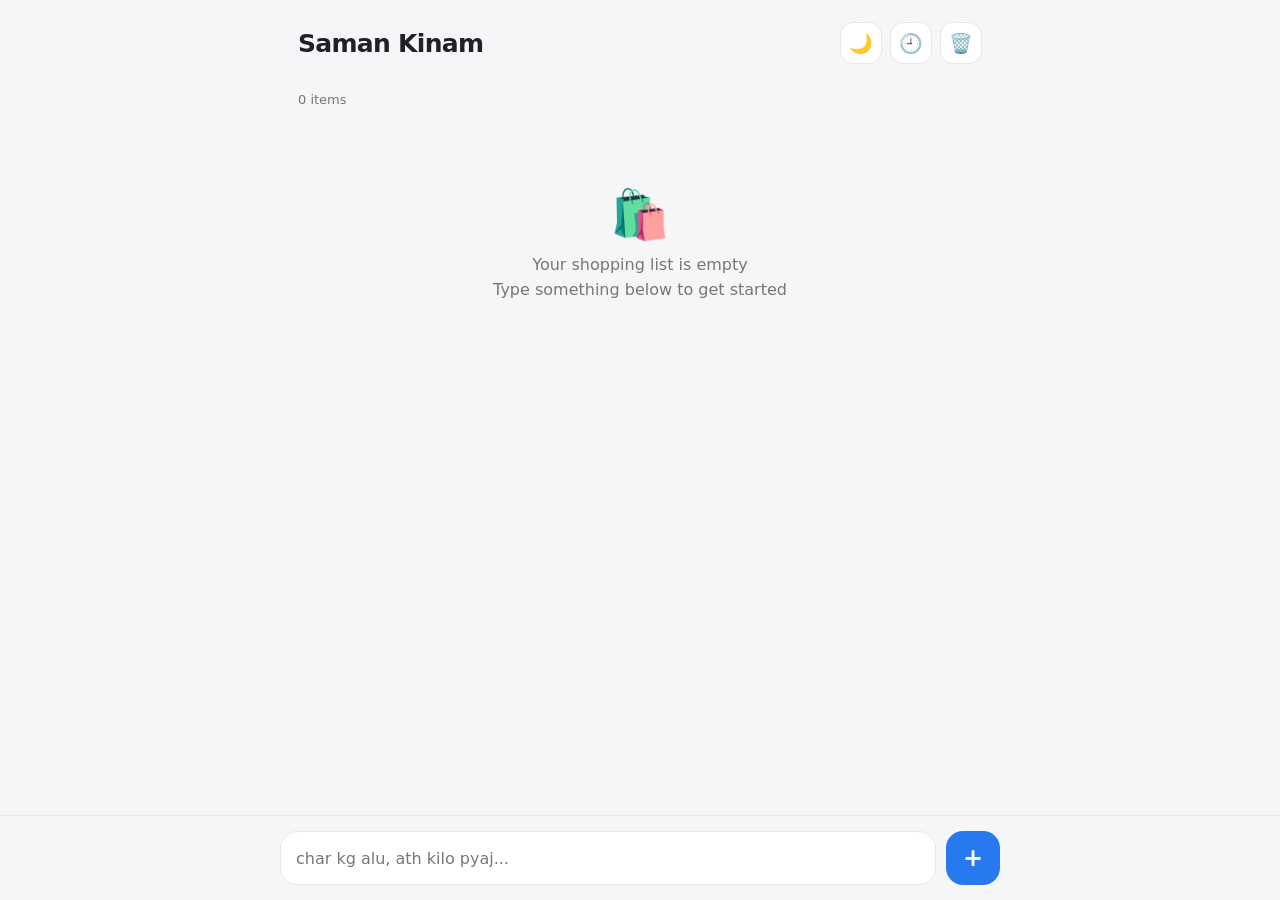
==== commit 08993964: "bazarforsaman emoji blast , delte buttons , little complicated concepts not full fix" ====
--- a/bazarforsaman/index.html
+++ b/bazarforsaman/index.html
@@ -2,80 +2,45 @@
 <html lang="en">
 
 <head>
-    <meta charset="UTF-8" />
-    <meta name="viewport" content="width=device-width, initial-scale=1.0" />
-    <meta name="theme-color" content="#ffffff" />
-
-    <title>My List</title>
+    <meta charset="UTF-8">
+    <meta name="viewport" content="width=device-width, initial-scale=1.0">
+    <title>QuickList</title>
 
     <style>
-        /* =========================================================
-           1. DESIGN TOKENS
-           ========================================================= */
-        
          :root {
-            /* Colors */
-            --color-background: #ffffff;
-            --color-surface: #ffffff;
-            --color-text: #222222;
-            --color-muted: #999999;
-            --color-border: #eeeeee;
-            --color-accent: #222222;
-            --color-soft: #f6f6f6;
-            --color-success: #27845d;
-            --color-danger: #d44;
-            /* Typography */
-            --font-family: Inter, -apple-system, BlinkMacSystemFont, "Segoe UI", sans-serif;
-            --font-size-xs: 11px;
-            --font-size-sm: 12px;
-            --font-size-md: 14px;
-            --font-size-lg: 15px;
-            --font-size-xl: 19px;
-            /* Spacing */
-            --space-xs: 4px;
-            --space-sm: 8px;
-            --space-md: 12px;
-            --space-lg: 16px;
-            --space-xl: 24px;
-            --space-2xl: 32px;
-            /* Border radius */
-            --radius-sm: 8px;
-            --radius-md: 10px;
-            --radius-lg: 14px;
-            --radius-xl: 17px;
-            /* Shadows */
-            --shadow-button: 0 5px 18px rgba(0, 0, 0, 0.12);
-            --shadow-modal: 0 20px 70px rgba(0, 0, 0, 0.15);
-            /* Layout */
-            --content-width: 650px;
-            --modal-width: 430px;
-            --header-height: 65px;
-        }
-        /* =========================================================
-           2. RESET
-           ========================================================= */
-        
-        *,
-        *::before,
-        *::after {
+            --bg: #f5f6f8;
+            --surface: #ffffff;
+            --surface-2: #f0f2f5;
+            --text: #202124;
+            --muted: #777;
+            --border: #e5e7eb;
+            --accent: #2878f0;
+            --danger: #e5484d;
+            --shadow: 0 8px 30px rgba(0, 0, 0, .08);
+        }
+        
+        [data-theme="dark"] {
+            --bg: #141518;
+            --surface: #202226;
+            --surface-2: #2a2d32;
+            --text: #f2f3f5;
+            --muted: #a0a4ab;
+            --border: #383b40;
+            --accent: #70a5ff;
+            --danger: #ff6b70;
+            --shadow: 0 8px 30px rgba(0, 0, 0, .35);
+        }
+        
+        * {
+            box-sizing: border-box;
+        }
+        
+        body {
             margin: 0;
-            padding: 0;
-            box-sizing: border-box;
-        }
-        /* =========================================================
-           3. BASE STYLES
-           ========================================================= */
-        
-        html {
-            scroll-behavior: smooth;
-        }
-        
-        body {
-            min-height: 100vh;
-            background: var(--color-background);
-            color: var(--color-text);
-            font-family: var(--font-family);
-            -webkit-font-smoothing: antialiased;
+            background: var(--bg);
+            color: var(--text);
+            font-family: system-ui, -apple-system, BlinkMacSystemFont, "Segoe UI", sans-serif;
+            transition: background .2s, color .2s;
         }
         
         button,
@@ -86,404 +51,497 @@
         
         button {
             cursor: pointer;
-            -webkit-tap-highlight-color: transparent;
-        }
-        
-        button:focus-visible,
-        textarea:focus-visible {
-            outline: 2px solid var(--color-success);
-            outline-offset: 3px;
-        }
-        /* =========================================================
-           4. HEADER
-           ========================================================= */
-        
-        .topbar {
-            height: var(--header-height);
+        }
+        
+        .app {
+            max-width: 720px;
+            margin: auto;
+            padding: 22px 18px 110px;
+        }
+        /* Header */
+        
+        .header {
+            display: flex;
+            justify-content: space-between;
+            align-items: center;
+            margin-bottom: 28px;
+        }
+        
+        .brand {
+            font-size: 25px;
+            font-weight: 750;
+            letter-spacing: -.7px;
+        }
+        
+        .header-actions {
+            display: flex;
+            gap: 8px;
+        }
+        
+        .icon-button {
+            width: 42px;
+            height: 42px;
+            border: 1px solid var(--border);
+            background: var(--surface);
+            color: var(--text);
+            border-radius: 13px;
+            display: grid;
+            place-items: center;
+            font-size: 19px;
+            transition: transform .15s, background .15s;
+        }
+        
+        .icon-button:hover {
+            background: var(--surface-2);
+            transform: translateY(-1px);
+        }
+        /* List */
+        
+        .list-header {
+            display: flex;
+            justify-content: space-between;
+            align-items: center;
+            margin-bottom: 14px;
+        }
+        
+        .list-header h2 {
+            font-size: 17px;
+            margin: 0;
+        }
+        
+        .count {
+            color: var(--muted);
+            font-size: 13px;
+        }
+        
+        .items {
+            display: flex;
+            flex-direction: column;
+            gap: 9px;
+        }
+        
+        .item {
             display: flex;
             align-items: center;
-            justify-content: flex-end;
-            padding: 0 25px;
-        }
-        
-        .history-btn {
-            border: 1px solid var(--color-border);
-            background: var(--color-surface);
-            padding: 9px 13px;
-            border-radius: var(--radius-md);
-            color: #555555;
-            font-size: var(--font-size-sm);
+            gap: 13px;
+            padding: 14px;
+            background: var(--surface);
+            border: 1px solid var(--border);
+            border-radius: 17px;
+            animation: appear .2s ease;
+        }
+        
+        @keyframes appear {
+            from {
+                opacity: 0;
+                transform: translateY(7px);
+            }
+            to {
+                opacity: 1;
+                transform: translateY(0);
+            }
+        }
+        
+        .item-check {
+            width: 22px;
+            height: 22px;
+            accent-color: var(--accent);
+            flex-shrink: 0;
+            cursor: pointer;
+        }
+        
+        .item-emoji {
+            font-size: 25px;
+            width: 35px;
+            text-align: center;
+        }
+        
+        .item-main {
+            flex: 1;
+            min-width: 0;
+        }
+        
+        .item-name {
             font-weight: 600;
+            overflow-wrap: anywhere;
+        }
+        
+        .item-quantity {
+            color: var(--muted);
+            font-size: 13px;
+            margin-top: 3px;
+        }
+        
+        .item.completed .item-name {
+            text-decoration: line-through;
+            opacity: .55;
+        }
+        
+        .item-actions {
+            display: flex;
+            gap: 4px;
+        }
+        
+        .small-button {
+            border: 0;
+            background: transparent;
+            color: var(--muted);
+            padding: 8px;
+            border-radius: 9px;
+            font-size: 17px;
+        }
+        
+        .small-button:hover {
+            background: var(--surface-2);
+        }
+        
+        .empty {
+            text-align: center;
+            padding: 65px 20px;
+            color: var(--muted);
+        }
+        
+        .empty-emoji {
+            font-size: 48px;
+            margin-bottom: 12px;
+        }
+        
+        .empty p {
+            margin: 6px 0;
+        }
+        /* Input */
+        
+        .input-area {
+            position: fixed;
+            left: 0;
+            right: 0;
+            bottom: 0;
+            padding: 15px;
+            background: var(--bg);
+            border-top: 1px solid var(--border);
+            z-index: 10;
+        }
+        
+        .input-inner {
+            max-width: 720px;
+            margin: auto;
+            display: flex;
+            gap: 10px;
+        }
+        
+        .input-box {
+            flex: 1;
             display: flex;
             align-items: center;
-            justify-content: center;
-            gap: 7px;
-        }
-        
-        .history-btn:hover {
-            background: var(--color-soft);
-        }
-        /* =========================================================
-           5. MAIN LIST
-           ========================================================= */
-        
-        main {
-            width: 100%;
-            max-width: var(--content-width);
-            margin: 35px auto 110px;
-            padding: 0 22px;
-        }
-        
-        .list {
-            display: flex;
-            flex-direction: column;
-            gap: 4px;
-        }
-        
-        .item {
-            min-height: 67px;
-            display: flex;
-            align-items: center;
-            gap: 14px;
-            padding: 12px 8px;
-            border-bottom: 1px solid var(--color-border);
-            animation: itemAppear 0.2s ease;
-        }
-        
-        .item-info {
+            background: var(--surface);
+            border: 1px solid var(--border);
+            border-radius: 17px;
+            padding: 0 15px;
+            min-height: 54px;
+        }
+        
+        #mainInput {
             flex: 1;
-            min-width: 0;
-        }
-        
-        .item-name {
-            font-size: var(--font-size-lg);
+            border: none;
+            outline: none;
+            resize: none;
+            background: transparent;
+            color: var(--text);
+            font-size: 16px;
+            max-height: 120px;
+            padding: 15px 0;
+        }
+        
+        #mainInput::placeholder {
+            color: var(--muted);
+        }
+        
+        .add-button {
+            background: var(--accent);
+            color: white;
+            border: none;
+            width: 54px;
+            min-width: 54px;
+            border-radius: 17px;
+            font-size: 24px;
             font-weight: 600;
-            line-height: 1.5;
-            overflow-wrap: anywhere;
-        }
-        
-        .item.completed .item-name {
-            color: #aaaaaa;
-            text-decoration: line-through;
-        }
-        /* =========================================================
-           6. CHECKBOX
-           ========================================================= */
-        
-        .check {
-            width: 21px;
-            height: 21px;
-            flex-shrink: 0;
-            border: 1.5px solid #d5d5d5;
-            border-radius: 7px;
-            background: white;
-            display: grid;
-            place-items: center;
-            color: white;
-            transition: 0.15s;
-        }
-        
-        .check.done {
-            background: var(--color-success);
-            border-color: var(--color-success);
-        }
-        
-        .check.done::after {
-            content: "✓";
-            font-size: 13px;
-            font-weight: bold;
-        }
-        /* =========================================================
-           7. ITEM ACTIONS
-           ========================================================= */
-        
-        .item-actions {
-            display: flex;
-            align-items: center;
-            gap: 5px;
-            opacity: 0.55;
-        }
-        
-        .action {
-            width: 34px;
-            height: 34px;
-            border: none;
-            border-radius: var(--radius-sm);
-            background: transparent;
-            color: #666666;
-            font-size: 16px;
-            display: grid;
-            place-items: center;
-        }
-        
-        .action:hover {
-            background: var(--color-soft);
-            opacity: 1;
-        }
-        
-        .action-delete:hover {
-            color: var(--color-danger);
-        }
-        /* =========================================================
-           8. BOTTOM ADD BUTTON
-           ========================================================= */
-        
-        .bottom-area {
-            position: fixed;
-            bottom: 0;
-            left: 0;
-            right: 0;
-            padding: 18px 20px calc(18px + env(safe-area-inset-bottom));
-            display: flex;
-            justify-content: center;
-            background: linear-gradient( to top, white 75%, rgba(255, 255, 255, 0));
-            z-index: 10;
-        }
-        
-        .add-btn {
-            height: 51px;
-            min-width: 160px;
-            border: none;
-            border-radius: var(--radius-lg);
-            padding: 0 24px;
-            background: var(--color-accent);
-            color: white;
-            font-size: var(--font-size-md);
-            font-weight: 650;
-            display: flex;
-            justify-content: center;
-            align-items: center;
-            gap: 9px;
-            box-shadow: var(--shadow-button);
-            transition: 0.2s;
-        }
-        
-        .add-btn:hover {
-            background: #444444;
-            transform: translateY(-2px);
-        }
-        
-        .add-btn span {
-            font-size: 21px;
-            font-weight: 400;
-        }
-        /* =========================================================
-           9. MODAL OVERLAY
-           ========================================================= */
-        
-        .overlay {
+        }
+        
+        .add-button:hover {
+            filter: brightness(1.08);
+        }
+        /* Modal */
+        
+        .modal-backdrop {
             position: fixed;
             inset: 0;
             z-index: 100;
-            background: rgba(0, 0, 0, 0.36);
-            backdrop-filter: blur(4px);
             display: none;
+            align-items: center;
             justify-content: center;
-            align-items: center;
             padding: 18px;
-        }
-        
-        .overlay.active {
+            background: rgba(0, 0, 0, .45);
+            backdrop-filter: blur(3px);
+        }
+        
+        .modal-backdrop.show {
             display: flex;
         }
         
         .modal {
-            background: var(--color-surface);
             width: 100%;
-            max-width: var(--modal-width);
+            max-width: 460px;
             max-height: 85vh;
-            overflow-y: auto;
-            border-radius: var(--radius-xl);
-            padding: 25px;
-            box-shadow: var(--shadow-modal);
-            animation: modalAppear 0.18s ease;
-        }
-        
-        .modal-header {
+            overflow: auto;
+            background: var(--surface);
+            color: var(--text);
+            border: 1px solid var(--border);
+            border-radius: 22px;
+            padding: 22px;
+            box-shadow: var(--shadow);
+            animation: modalIn .18s ease;
+        }
+        
+        @keyframes modalIn {
+            from {
+                opacity: 0;
+                transform: scale(.96);
+            }
+            to {
+                opacity: 1;
+                transform: scale(1);
+            }
+        }
+        
+        .modal h2 {
+            margin: 0 0 9px;
+            font-size: 20px;
+        }
+        
+        .modal p {
+            color: var(--muted);
+            font-size: 14px;
+            line-height: 1.5;
+        }
+        
+        .modal-input {
+            width: 100%;
+            padding: 13px;
+            border: 1px solid var(--border);
+            border-radius: 12px;
+            background: var(--surface-2);
+            color: var(--text);
+            outline: none;
+            margin: 8px 0;
+        }
+        
+        .modal-input:focus {
+            border-color: var(--accent);
+        }
+        
+        .modal-actions {
             display: flex;
-            justify-content: space-between;
-            align-items: center;
-            margin-bottom: 21px;
-        }
-        
-        .modal-header h2 {
-            font-size: var(--font-size-xl);
-            font-weight: 700;
-        }
-        
-        .close-btn {
+            justify-content: flex-end;
+            gap: 8px;
+            margin-top: 20px;
+            flex-wrap: wrap;
+        }
+        
+        .button {
             border: none;
-            width: 32px;
-            height: 32px;
-            border-radius: 9px;
-            background: var(--color-soft);
-            color: #555555;
-            font-size: 19px;
-            display: grid;
-            place-items: center;
-        }
-        
-        .close-btn:hover {
-            background: #eeeeee;
-        }
-        /* =========================================================
-           10. INPUT
-           ========================================================= */
-        
-        .input-label {
-            font-size: var(--font-size-sm);
-            color: #777777;
-            display: block;
-            margin-bottom: 9px;
+            border-radius: 11px;
+            padding: 11px 15px;
             font-weight: 600;
         }
         
-        #itemInput {
-            width: 100%;
-            min-height: 105px;
-            resize: vertical;
-            padding: 15px;
-            border: 1px solid #e5e5e5;
-            border-radius: 11px;
-            outline: none;
-            font-size: var(--font-size-lg);
-            line-height: 1.6;
-            color: var(--color-text);
-            background: var(--color-surface);
-        }
-        
-        #itemInput:focus {
-            border-color: #888888;
-        }
-        
-        #itemInput::placeholder {
-            color: #aaaaaa;
-        }
-        
-        .examples {
-            margin-top: 12px;
-            font-size: var(--font-size-xs);
-            line-height: 1.8;
-            color: var(--color-muted);
-        }
-        
-        .submit-btn {
-            width: 100%;
-            height: 46px;
-            margin-top: 20px;
-            border: none;
-            border-radius: var(--radius-md);
-            background: var(--color-accent);
+        .button-secondary {
+            background: var(--surface-2);
+            color: var(--text);
+        }
+        
+        .button-primary {
+            background: var(--accent);
             color: white;
-            font-size: 13px;
-            font-weight: 650;
-        }
-        
-        .submit-btn:hover {
-            background: #444444;
-        }
-        /* =========================================================
-           11. HISTORY
-           ========================================================= */
-        
-        .history-list {
+        }
+        
+        .button-danger {
+            background: var(--danger);
+            color: white;
+        }
+        
+        .suggestions {
             display: flex;
             flex-direction: column;
+            gap: 7px;
+            margin-top: 12px;
+        }
+        
+        .suggestion {
+            display: flex;
+            align-items: center;
+            gap: 10px;
+            width: 100%;
+            padding: 12px;
+            text-align: left;
+            background: var(--surface-2);
+            border: 1px solid var(--border);
+            color: var(--text);
+            border-radius: 12px;
+        }
+        
+        .suggestion:hover {
+            border-color: var(--accent);
+        }
+        
+        .suggestion-emoji {
+            font-size: 22px;
+        }
+        
+        .suggestion-info {
+            flex: 1;
+        }
+        
+        .suggestion-name {
+            font-weight: 600;
+        }
+        
+        .suggestion-sub {
+            font-size: 12px;
+            color: var(--muted);
+        }
+        
+        .unit-options {
+            display: flex;
+            gap: 7px;
+            flex-wrap: wrap;
+            margin: 12px 0;
+        }
+        
+        .unit-chip {
+            background: var(--surface-2);
+            color: var(--text);
+            border: 1px solid var(--border);
+            border-radius: 10px;
+            padding: 8px 13px;
+        }
+        
+        .unit-chip:hover {
+            border-color: var(--accent);
+        }
+        /* History */
+        
+        .history-modal {
+            max-width: 560px;
+        }
+        
+        .history-container {
+            margin-top: 12px;
+            border: 1px solid var(--border);
+            border-radius: 14px;
+            overflow: hidden;
+        }
+        
+        .history-toolbar {
+            display: flex;
+            align-items: center;
+            justify-content: space-between;
+            padding: 11px 13px;
+            background: var(--surface-2);
+            border-bottom: 1px solid var(--border);
+        }
+        
+        .history-toolbar span {
+            font-size: 13px;
+            color: var(--muted);
+        }
+        
+        .history-list {
+            max-height: 380px;
+            overflow-y: auto;
         }
         
         .history-entry {
-            padding: 13px 0;
-            border-bottom: 1px solid var(--color-border);
-        }
-        
-        .history-original {
-            font-size: var(--font-size-md);
-            font-weight: 600;
-            color: #333333;
-            overflow-wrap: anywhere;
-        }
-        
-        .history-date {
+            padding: 13px;
+            border-bottom: 1px solid var(--border);
+            font-size: 14px;
+        }
+        
+        .history-entry:last-child {
+            border-bottom: 0;
+        }
+        
+        .history-time {
+            color: var(--muted);
+            font-size: 11px;
             margin-top: 5px;
-            font-size: 10px;
-            color: #aaaaaa;
         }
         
         .history-empty {
             text-align: center;
-            padding: 30px 5px;
+            padding: 30px;
+            color: var(--muted);
+        }
+        /* Emoji blast */
+        
+        .emoji-blast {
+            position: fixed;
+            pointer-events: none;
+            z-index: 200;
+            left: 50%;
+            top: 50%;
+            font-size: 30px;
+            animation: blast 2s ease-in-out;
+        }
+        
+        @keyframes blast {
+            0% {
+                opacity: 1;
+                transform: translate(0, 0) scale(.35) rotate(0deg);
+            }
+            30% {
+                opacity: 1;
+                transform: translate(var(--x1), var(--y1)) scale(1.2) rotate(90deg);
+            }
+            100% {
+                opacity: 0;
+                transform: translate(var(--x2), var(--y2)) scale(.5) rotate(var(--rotation));
+            }
+        }
+        /* Toast */
+        
+        .toast {
+            position: fixed;
+            top: 20px;
+            left: 50%;
+            transform: translateX(-50%);
+            background: var(--text);
+            color: var(--bg);
+            padding: 11px 17px;
+            border-radius: 12px;
             font-size: 13px;
-            color: #aaaaaa;
-        }
-        /* =========================================================
-           12. EMPTY LIST
-           ========================================================= */
-        
-        .list-empty {
-            text-align: center;
-            padding: 45px 15px;
-            color: var(--color-muted);
-            font-size: var(--font-size-md);
-        }
-        /* =========================================================
-           13. ANIMATIONS
-           ========================================================= */
-        
-        @keyframes itemAppear {
-            from {
-                opacity: 0;
-                transform: translateY(5px);
-            }
-            to {
-                opacity: 1;
-                transform: translateY(0);
-            }
-        }
-        
-        @keyframes modalAppear {
-            from {
-                opacity: 0;
-                transform: translateY(10px) scale(0.98);
-            }
-            to {
-                opacity: 1;
-                transform: translateY(0) scale(1);
-            }
-        }
-        /* =========================================================
-           14. RESPONSIVE DESIGN
-           ========================================================= */
-        
-        @media (max-width: 480px) {
-            .topbar {
-                height: 58px;
-                padding: 0 17px;
-            }
-            main {
-                margin-top: 18px;
-                padding: 0 17px;
-            }
-            .item-name {
-                font-size: var(--font-size-md);
+            z-index: 300;
+            opacity: 0;
+            pointer-events: none;
+            transition: opacity .5s;
+        }
+        
+        .toast.show {
+            opacity: 1;
+        }
+        /* Responsive */
+        
+        @media (max-width: 500px) {
+            .app {
+                padding: 18px 13px 110px;
+            }
+            .item {
+                padding: 12px;
             }
             .item-actions {
-                opacity: 0.8;
+                gap: 0;
             }
             .modal {
-                padding: 21px;
-            }
-        }
-        /* =========================================================
-           15. REDUCED MOTION
-           ========================================================= */
-        
-        @media (prefers-reduced-motion: reduce) {
-            *,
-            *::before,
-            *::after {
-                animation-duration: 0.01ms !important;
-                transition-duration: 0.01ms !important;
-                scroll-behavior: auto !important;
+                padding: 18px;
             }
         }
     </style>
@@ -491,1840 +549,848 @@
 
 <body>
 
-    <!-- =========================================================
-         1. HEADER
-         ========================================================= -->
-
-    <header class="topbar">
-        <button class="history-btn" id="historyBtn" type="button" aria-label="View original input history" title="Original inputs">
-            <span aria-hidden="true">☷</span>
-        </button>
-    </header>
-
-
-    <!-- =========================================================
-         2. MAIN SHOPPING LIST
-         ========================================================= -->
-
-    <main>
-        <div class="list" id="shoppingList" aria-live="polite"></div>
-    </main>
-
-
-    <!-- =========================================================
-         3. ADD BUTTON
-         ========================================================= -->
-
-    <div class="bottom-area">
-        <button class="add-btn" id="addBtn" type="button">
-            <span aria-hidden="true">+</span>
-            Add item
-        </button>
+    <div class="app">
+
+        <header class="header">
+            <div class="brand">Saman Kinam</div>
+
+            <div class="header-actions">
+                <button class="icon-button" id="themeToggle" title="Toggle theme">
+        🌙
+      </button>
+
+                <button class="icon-button" id="historyButton" title="History">
+        🕘
+      </button>
+
+                <button class="icon-button" id="deleteAllButton" title="Delete all items">
+        🗑️
+      </button>
+            </div>
+        </header>
+
+        <section>
+            <div class="list-header">
+                <span class="count" id="itemCount">0 items</span>
+            </div>
+
+            <div class="items" id="items"></div>
+        </section>
+
     </div>
 
-
-    <!-- =========================================================
-         4. ADD / EDIT MODAL
-         ========================================================= -->
-
-    <div class="overlay" id="itemOverlay" role="dialog" aria-modal="true" aria-labelledby="modalTitle">
-        <div class="modal">
-
-            <div class="modal-header">
-                <h2 id="modalTitle">Add item</h2>
-
-                <button class="close-btn" type="button" data-close="itemOverlay" aria-label="Close">
-                    ×
-                </button>
+    <!-- Input -->
+
+    <div class="input-area">
+        <div class="input-inner">
+
+            <div class="input-box">
+                <textarea id="mainInput" rows="1" placeholder="char kg alu, ath kilo pyaj..." autocomplete="off"></textarea>
             </div>
 
-            <label class="input-label" for="itemInput">
-                WHAT DO YOU NEED?
-            </label>
-
-            <textarea id="itemInput" placeholder="ek kilo chamal&#10;ada kg maida&#10;ek litre dudh" autocomplete="off"></textarea>
-
-            <div class="examples">
-                Examples: ek kilo chamal · dui darzan kola · char wota shampoo · pawa chini
-            </div>
-
-            <button class="submit-btn" id="saveBtn" type="button">
-                Add to list
-            </button>
+            <button class="add-button" id="addButton" title="Add items">
+      +
+    </button>
 
         </div>
     </div>
 
-
-    <!-- =========================================================
-         5. HISTORY MODAL
-         ========================================================= -->
-
-    <div class="overlay" id="historyOverlay" role="dialog" aria-modal="true" aria-labelledby="historyTitle">
-        <div class="modal">
-
-            <div class="modal-header">
-                <h2 id="historyTitle">Original inputs</h2>
-
-                <button class="close-btn" type="button" data-close="historyOverlay" aria-label="Close">
-                    ×
-                </button>
-            </div>
-
-            <div class="history-list" id="historyList"></div>
-
+    <!-- Modal -->
+
+    <div class="modal-backdrop" id="modalBackdrop">
+        <div class="modal" id="modal">
+            <h2 id="modalTitle"></h2>
+            <p id="modalDescription"></p>
+            <div id="modalContent"></div>
+            <div class="modal-actions" id="modalActions"></div>
         </div>
     </div>
 
-
-    <!-- =========================================================
-         6. APPLICATION JAVASCRIPT
-         ========================================================= -->
+    <!-- Toast -->
+
+    <div class="toast" id="toast"></div>
 
     <script>
-        "use strict";
-
-
-        // =========================================================
-        // 1. CONFIGURATION
-        // =========================================================
-
-        const CONFIG = {
-            storage: {
-                items: "myShoppingList_v1",
-                history: "myShoppingHistory_v1",
-            },
-
-            defaultUnit: "pcs",
-
-            specialQuantityWords: {
-                quarter: 0.25,
-                pawa: 0.25,
-                pau: 0.25,
-                paau: 0.25,
-                paawa: 0.25,
-            },
+        /* =========================================================
+                                                                                                                                                                                           DATA
+                                                                                                                                                                                        ========================================================= */
+
+        /*
+          Add new aliases here.
+
+          Format:
+          Canonical item: "alias alias alias"
+
+          Spaces inside aliases are supported.
+        */
+
+        function defineAliases(data) {
+            const result = {};
+
+            for (const [canonical, aliases] of Object.entries(data)) {
+                result[canonical] = [
+                    canonical,
+                    ...aliases.split("|").map(x => x.trim())
+                ];
+            }
+
+            return result;
+        }
+
+        const ITEM_ALIASES = defineAliases({
+
+            "Potato": "alu|aloo|aaloo|potato|potatoes",
+
+            "Onion": "pyaj|pyaaj|piaz|onion|onions",
+
+            "Tomato": "tamatar|tomato|tomatoes",
+
+            "Rice": "chamal|chaamal|chawal|rice",
+
+            "Wheat Flour": "atta|aata|flour|wheat flour",
+
+            "Lentils": "dal|daal|lentil|lentils",
+
+            "Chickpeas": "chana|channa|chickpea|chickpeas",
+
+            "Green Peas": "matar|peas|green peas",
+
+            "Garlic": "lasun|lahsun|garlic",
+
+            "Ginger": "aduwa|adrak|ginger",
+
+            "Green Chili": "khursani|chilli|chili|green chili",
+
+            "Coriander": "dhaniya|dhania|coriander",
+
+            "Cumin": "jira|jeera|cumin",
+
+            "Turmeric": "besar|haldi|turmeric",
+
+            "Salt": "nun|namak|salt",
+
+            "Sugar": "chini|cheeni|sugar",
+
+            "Milk": "dudh|doodh|milk",
+
+            "Curd": "dahi|yogurt|curd",
+
+            "Butter": "makhan|butter",
+
+            "Ghee": "ghi|ghee",
+
+            "Egg": "anda|andaa|egg|eggs",
+
+            "Chicken": "kukura|chicken",
+
+            "Fish": "machha|machli|fish",
+
+            "Apple": "syau|syaau|apple|apples",
+
+            "Banana": "kera|banana|bananas",
+
+            "Orange": "suntala|orange|oranges",
+
+            "Lemon": "kagati|nimbu|lemon",
+
+            "Mango": "aap|aam|mango",
+
+            "Grapes": "angur|grapes",
+
+            "Papaya": "meva|papaya",
+
+            "Cucumber": "kakro|cucumber",
+
+            "Carrot": "gajar|carrot",
+
+            "Cabbage": "bandakopi|cabbage",
+
+            "Cauliflower": "kauli|cauliflower",
+
+            "Spinach": "saag|palak|spinach",
+
+            "Radish": "mula|mooli|radish",
+
+            "Pumpkin": "farsi|pumpkin",
+
+            "Bottle Gourd": "lauka|lau|bottle gourd",
+
+            "Brinjal": "bhanta|baigan|brinjal|eggplant",
+
+            "Beans": "simi|beans",
+
+            "Capsicum": "bhende|capsicum|bell pepper",
+
+            "Cooking Oil": "tel|oil|cooking oil",
+
+            "Tea": "chiya|chai|tea",
+
+            "Coffee": "coffee",
+
+            "Bread": "bread|paun|pav",
+
+            "Biscuits": "biscuit|biscuits",
+
+            "Noodles": "chauchau|noodles",
+
+            "Soap": "sabun|soap",
+
+            "Shampoo": "shampoo",
+
+            "Toothpaste": "toothpaste|tooth paste",
+
+            "Toothbrush": "toothbrush|tooth brush",
+
+            "Detergent": "surf|detergent|washing powder",
+
+            "Dish Soap": "dishwash|dish soap|washing liquid",
+
+            "Tissue": "tissue|tissues",
+
+            "Toilet Paper": "toilet paper",
+
+            "Water": "pani|water",
+
+            "Mineral Water": "mineral water",
+
+            "Peanuts": "badam|moongfali|peanut|peanuts",
+
+            "Almonds": "badam|almond|almonds",
+
+            "Cashews": "kaju|cashew|cashews",
+
+            "Coconut": "nariwal|coconut",
+
+            "Dates": "khajur|dates",
+
+            "Corn": "makai|maize|corn",
+
+            "Potato Chips": "chips|potato chips",
+
+            "Chocolate": "chocolate| chocolates",
+
+            "Ice Cream": "ice cream",
+
+            "Plastic Bag": "plastic bag|bag",
+
+            "Matches": "match|matches",
+
+            "Candles": "candle|candles",
+
+            "Batteries": "battery|batteries",
+
+            "Rice Flour": "rice flour|chamal ko pitho",
+
+            "Corn Flour": "corn flour|cornstarch",
+
+            "Semolina": "suji|semolina",
+
+            "Black Pepper": "marich|black pepper",
+
+            "Cardamom": "alaichi|elachi|cardamom",
+
+            "Cloves": "laung|clove|cloves",
+
+            "Cinnamon": "dalchini|cinnamon",
+
+            "Fenugreek": "methi|fenugreek",
+
+            "Mustard": "tori|mustard",
+
+            "Soybeans": "bhatmas|soybean|soybeans",
+
+            "Kidney Beans": "rajma|kidney beans",
+
+            "Black Gram": "mas|urad|black gram",
+
+            "White Beans": "seto simi|white beans",
+
+            "Puffed Rice": "muri|puffed rice",
+
+            "Flattened Rice": "chiura|chura|flattened rice",
+
+            "Yogurt": "yogurt|curd",
+
+            "Cheese": "cheese",
+
+            "Paneer": "paneer",
+
+            "Juice": "juice",
+
+            "Soft Drink": "coke|cola|soft drink|cold drink",
+
+            "Flour": "pitho|flour",
+
+            "Oats": "oats",
+
+            "Honey": "mahu|honey",
+
+            "Jam": "jam",
+
+            "Ketchup": "ketchup|tomato sauce",
+
+            "Mayonnaise": "mayo|mayonnaise",
+
+            "Vinegar": "vinegar",
+
+            "Lettuce": "lettuce",
+
+            "Broccoli": "broccoli",
+
+            "Sweet Potato": "sweet potato",
+
+            "Mushroom": "mushroom|mushrooms",
+
+            "Mint": "pudina|mint",
+
+            "Spring Onion": "spring onion|green onion",
+
+            "Beetroot": "beetroot|beet",
+
+            "Lime": "lime",
+
+            "Pineapple": "bhui katahar|pineapple",
+
+            "Strawberry": "strawberry|strawberries",
+
+            "Watermelon": "watermelon",
+
+            "Melon": "melon",
+
+            "Pomegranate": "anar|pomegranate",
+
+            "Peach": "peach",
+
+            "Pear": "pear",
+
+            "Laundry Soap": "laundry soap",
+
+            "Hand Wash": "handwash|hand wash",
+
+            "Face Wash": "facewash|face wash",
+
+            "Body Wash": "body wash",
+
+            "Sanitary Pads": "pad|pads|sanitary pads",
+
+            "Shaving Cream": "shaving cream",
+
+            "Razor": "razor|razors",
+
+            "Baby Diapers": "diaper|diapers",
+
+            "Baby Wipes": "baby wipes",
+
+            "Garbage Bags": "garbage bag|trash bag|bin bag"
+
+        });
+
+
+        /* Emoji mapping */
+
+        const EMOJIS = {
+
+            "Potato": "🥔",
+            "Onion": "🧅",
+            "Tomato": "🍅",
+            "Rice": "🍚",
+            "Wheat Flour": "🌾",
+            "Lentils": "🫘",
+            "Chickpeas": "🫘",
+            "Green Peas": "🫛",
+            "Garlic": "🧄",
+            "Ginger": "🫚",
+            "Green Chili": "🌶️",
+            "Coriander": "🌿",
+            "Cumin": "🌿",
+            "Turmeric": "🟡",
+            "Salt": "🧂",
+            "Sugar": "🍚",
+            "Milk": "🥛",
+            "Curd": "🥣",
+            "Butter": "🧈",
+            "Ghee": "🧈",
+            "Egg": "🥚",
+            "Chicken": "🍗",
+            "Fish": "🐟",
+            "Apple": "🍎",
+            "Banana": "🍌",
+            "Orange": "🍊",
+            "Lemon": "🍋",
+            "Mango": "🥭",
+            "Grapes": "🍇",
+            "Papaya": "🍈",
+            "Cucumber": "🥒",
+            "Carrot": "🥕",
+            "Cabbage": "🥬",
+            "Cauliflower": "🥦",
+            "Spinach": "🥬",
+            "Radish": "🥕",
+            "Pumpkin": "🎃",
+            "Bottle Gourd": "🥒",
+            "Brinjal": "🍆",
+            "Beans": "🫛",
+            "Capsicum": "🫑",
+            "Cooking Oil": "🫗",
+            "Tea": "🍵",
+            "Coffee": "☕",
+            "Bread": "🍞",
+            "Biscuits": "🍪",
+            "Noodles": "🍜",
+            "Soap": "🧼",
+            "Shampoo": "🧴",
+            "Toothpaste": "🪥",
+            "Toothbrush": "🪥",
+            "Detergent": "🧺",
+            "Dish Soap": "🧽",
+            "Tissue": "🧻",
+            "Toilet Paper": "🧻",
+            "Water": "💧",
+            "Mineral Water": "💧",
+            "Peanuts": "🥜",
+            "Almonds": "🥜",
+            "Cashews": "🥜",
+            "Coconut": "🥥",
+            "Dates": "🌴",
+            "Corn": "🌽",
+            "Potato Chips": "🍟",
+            "Chocolate": "🍫",
+            "Ice Cream": "🍦",
+            "Plastic Bag": "🛍️",
+            "Matches": "🔥",
+            "Candles": "🕯️",
+            "Batteries": "🔋",
+            "Rice Flour": "🌾",
+            "Corn Flour": "🌽",
+            "Semolina": "🌾",
+            "Black Pepper": "🌶️",
+            "Cardamom": "🌿",
+            "Cloves": "🌿",
+            "Cinnamon": "🪵",
+            "Fenugreek": "🌿",
+            "Mustard": "🌱",
+            "Soybeans": "🫘",
+            "Kidney Beans": "🫘",
+            "Black Gram": "🫘",
+            "White Beans": "🫘",
+            "Puffed Rice": "🍚",
+            "Flattened Rice": "🍚",
+            "Yogurt": "🥣",
+            "Cheese": "🧀",
+            "Paneer": "🧀",
+            "Juice": "🧃",
+            "Soft Drink": "🥤",
+            "Flour": "🌾",
+            "Oats": "🥣",
+            "Honey": "🍯",
+            "Jam": "🍓",
+            "Ketchup": "🍅",
+            "Mayonnaise": "🥫",
+            "Vinegar": "🫗",
+            "Lettuce": "🥬",
+            "Broccoli": "🥦",
+            "Sweet Potato": "🍠",
+            "Mushroom": "🍄",
+            "Mint": "🌿",
+            "Spring Onion": "🧅",
+            "Beetroot": "🫜",
+            "Lime": "🍋",
+            "Pineapple": "🍍",
+            "Strawberry": "🍓",
+            "Watermelon": "🍉",
+            "Melon": "🍈",
+            "Pomegranate": "🍎",
+            "Peach": "🍑",
+            "Pear": "🍐",
+            "Laundry Soap": "🧼",
+            "Hand Wash": "🧴",
+            "Face Wash": "🧴",
+            "Body Wash": "🧴",
+            "Sanitary Pads": "🩸",
+            "Shaving Cream": "🪒",
+            "Razor": "🪒",
+            "Baby Diapers": "👶",
+            "Baby Wipes": "🧻",
+            "Garbage Bags": "🗑️"
+
         };
 
 
-        // =========================================================
-        // 2. APPLICATION STATE
-        // =========================================================
-
-        const state = {
-            items: [],
-            inputHistory: [],
-            editingId: null,
+        /* Numbers */
+
+        const NUMBERS = {
+
+            "ek": 1,
+            "aik": 1,
+            "ak": 1,
+            "aek": 1,
+            "eak": 1,
+            "eka": 1,
+            "euta": 1,
+            "auta": 1,
+            "one": 1,
+
+            "dui": 2,
+            "dwi": 2,
+            "duita": 2,
+            "two": 2,
+
+            "tin": 3,
+            "teen": 3,
+            "tinn": 3,
+            "tina": 3,
+            "three": 3,
+
+            "char": 4,
+            "chaar": 4,
+            "chau": 4,
+            "four": 4,
+
+            "panch": 5,
+            "paanch": 5,
+            "pach": 5,
+            "five": 5,
+
+            "chha": 6,
+            "chhe": 6,
+            "che": 6,
+            "six": 6,
+
+            "saat": 7,
+            "sat": 7,
+            "seven": 7,
+
+            "aath": 8,
+            "ath": 8,
+            "eight": 8,
+
+            "nau": 9,
+            "naau": 9,
+            "nine": 9,
+
+            "das": 10,
+            "dasa": 10,
+            "dus": 10,
+            "ten": 10,
+
+            "gyarah": 11,
+            "egyarah": 11,
+            "eleven": 11,
+
+            "bara": 12,
+            "barah": 12,
+            "twelve": 12,
+
+            "terah": 13,
+            "thirteen": 13,
+
+            "chaudah": 14,
+            "fourteen": 14,
+
+            "pandrah": 15,
+            "fifteen": 15,
+
+            "solah": 16,
+            "sixteen": 16,
+
+            "satrah": 17,
+            "seventeen": 17,
+
+            "atharah": 18,
+            "eighteen": 18,
+
+            "unnis": 19,
+            "nineteen": 19,
+
+            "bis": 20,
+            "bees": 20,
+            "twenty": 20,
+
+            "tees": 30,
+            "thirty": 30,
+
+            "chalis": 40,
+            "forty": 40,
+
+            "pachas": 50,
+            "fifty": 50,
+
+            "saath": 60,
+            "sixty": 60,
+
+            "sattar": 70,
+            "seventy": 70,
+
+            "assi": 80,
+            "eighty": 80,
+
+            "nabbe": 90,
+            "ninety": 90,
+
+            "sau": 100,
+            "hundred": 100
         };
 
 
-        // =========================================================
-        // 3. DOM REFERENCES
-        // =========================================================
+        /* Units */
+
+        const UNIT_ALIASES = {
+
+            "KG": [
+                "kg", "kgs", "kilo", "kilos", "kilogram", "kilograms"
+            ],
+
+            "g": [
+                "g", "gm", "gms", "gram", "grams"
+            ],
+
+            "L": [
+                "l", "ltr", "ltrs", "litre", "litres",
+                "liter", "liters"
+            ],
+
+            "ml": [
+                "ml", "milliliter", "milliliters",
+                "millilitre", "millilitres"
+            ],
+
+            "Dozen": [
+                "dozen", "doz", "darzan", "darjan"
+            ],
+
+            "pcs": [
+                "pcs", "pc", "piece", "pieces",
+                "wota", "ota", "wat"
+            ],
+
+            "pack": [
+                "pack", "packet", "packets", "pkt"
+            ],
+
+            "bottle": [
+                "bottle", "bottles"
+            ],
+
+            "box": [
+                "box", "boxes"
+            ],
+
+            "bundle": [
+                "bundle", "bundles"
+            ],
+
+            "cup": [
+                "cup", "cups"
+            ],
+
+            "spoon": [
+                "spoon", "spoons"
+            ]
+        };
+
+
+        const HALF_WORDS = [
+            "adha", "aadha", "ada", "ardha",
+            "half", "adi", "aadi", "adhi", "aadhi"
+        ];
+
+        const QUARTER_WORDS = [
+            "pawa", "pau", "paau", "paawa", "quarter"
+        ];
+
+        const FILLER_WORDS = [
+            "ko", "ka", "ki", "ra", "for", "of", "the", "and"
+        ];
+
+
+        /* =========================================================
+           DOM
+        ========================================================= */
 
         const DOM = {
-            shoppingList: document.getElementById("shoppingList"),
-
-            addButton: document.getElementById("addBtn"),
-            historyButton: document.getElementById("historyBtn"),
-
-            itemOverlay: document.getElementById("itemOverlay"),
-            historyOverlay: document.getElementById("historyOverlay"),
-
-            itemInput: document.getElementById("itemInput"),
+
+            items: document.getElementById("items"),
+            itemCount: document.getElementById("itemCount"),
+            itemInput: document.getElementById("mainInput"),
+
+            addButton: document.getElementById("addButton"),
+
+            themeToggle: document.getElementById("themeToggle"),
+            historyButton: document.getElementById("historyButton"),
+            deleteAllButton: document.getElementById("deleteAllButton"),
+
+            backdrop: document.getElementById("modalBackdrop"),
             modalTitle: document.getElementById("modalTitle"),
-            saveButton: document.getElementById("saveBtn"),
-
-            historyList: document.getElementById("historyList"),
+            modalDescription: document.getElementById("modalDescription"),
+            modalContent: document.getElementById("modalContent"),
+            modalActions: document.getElementById("modalActions"),
+
+            toast: document.getElementById("toast")
         };
 
 
-        // =========================================================
-        // 4. DICTIONARY HELPER
-        // =========================================================
-
-        /**
-         * Converts grouped aliases into a searchable dictionary.
-         *
-         * Example:
-         *
-         * {
-         *     "Rice": ["chamal", "chawal", "rice"]
-         * }
-         *
-         * Becomes:
-         *
-         * {
-         *     chamal: "Rice",
-         *     chawal: "Rice",
-         *     rice: "Rice"
-         * }
-         */
-
-        function createAliasDictionary(groups) {
-            const dictionary = {};
-
-            for (const [canonicalName, aliases] of Object.entries(groups)) {
-                for (const alias of aliases) {
-                    dictionary[alias.toLowerCase()] = canonicalName;
+        /* =========================================================
+           STORAGE
+        ========================================================= */
+
+        const STORAGE_KEYS = {
+            items: "quicklist_items_v2",
+            history: "quicklist_history_v2",
+            theme: "quicklist_theme_v2"
+        };
+
+        function loadStorage(key, fallback) {
+            try {
+                const value = localStorage.getItem(key);
+                return value ? JSON.parse(value) : fallback;
+            } catch {
+                return fallback;
+            }
+        }
+
+        function saveStorage(key, value) {
+            localStorage.setItem(key, JSON.stringify(value));
+        }
+
+        let items = loadStorage(STORAGE_KEYS.items, []);
+        let history = loadStorage(STORAGE_KEYS.history, []);
+
+        let currentTheme = loadStorage(STORAGE_KEYS.theme, "light");
+
+        function saveItems() {
+            saveStorage(STORAGE_KEYS.items, items);
+        }
+
+        function saveHistory() {
+            saveStorage(STORAGE_KEYS.history, history);
+        }
+
+
+        /* =========================================================
+           NORMALIZATION
+        ========================================================= */
+
+        function normalize(text) {
+            return String(text)
+                .toLowerCase()
+                .replace(/[^\p{L}\p{N}\s]/gu, " ")
+                .replace(/\s+/g, " ")
+                .trim();
+        }
+
+        function tokenize(text) {
+            return normalize(text).split(" ").filter(Boolean);
+        }
+
+
+        /* =========================================================
+           NUMBER PARSER
+        ========================================================= */
+
+        function parseNumberWords(tokens) {
+            if (!tokens.length) return null;
+
+            if (tokens.length === 1) {
+                if (/^\d+(\.\d+)?$/.test(tokens[0])) {
+                    return Number(tokens[0]);
                 }
 
-                // Canonical name is also searchable.
-                dictionary[canonicalName.toLowerCase()] = canonicalName;
-            }
-
-            return dictionary;
-        }
-
-
-        /**
-         * Creates a dictionary where each alias points
-         * to the same standardized value.
-         */
-
-        function createValueDictionary(groups) {
-            const dictionary = {};
-
-            for (const [value, aliases] of Object.entries(groups)) {
-                for (const alias of aliases) {
-                    dictionary[alias.toLowerCase()] = value;
+                if (NUMBERS[tokens[0]] !== undefined) {
+                    return NUMBERS[tokens[0]];
                 }
             }
 
-            return dictionary;
-        }
-
-
-        // =========================================================
-        // 5. NUMBER WORDS
-        // =========================================================
-
-        const NUMBER_WORDS = {
-            1: [
-                "ek", "aik", "ak", "aek", "eak",
-                "eka", "euta", "auta", "one",
-            ],
-
-            2: [
-                "dui", "dwi", "duita", "two",
-            ],
-
-            3: [
-                "tin", "teen", "tinn", "tina", "three",
-            ],
-
-            4: [
-                "char", "chaar", "chau", "four",
-            ],
-
-            5: [
-                "panch", "paanch", "pach", "five",
-            ],
-
-            6: [
-                "chha", "chhe", "che", "six",
-            ],
-
-            7: [
-                "saat", "sat", "seven",
-            ],
-
-            8: [
-                "aath", "ath", "eight",
-            ],
-
-            9: [
-                "nau", "naau", "nine",
-            ],
-
-            10: [
-                "das", "dasa", "dus", "ten",
-            ],
-
-            11: [
-                "gyarah", "egyarah", "eleven",
-            ],
-
-            12: [
-                "bara", "barah", "twelve",
-            ],
-
-            20: [
-                "bis", "bees", "twenty",
-            ],
-        };
-
-
-        const NUMBER_ALIASES = {};
-
-        for (const [number, aliases] of Object.entries(NUMBER_WORDS)) {
-            for (const alias of aliases) {
-                NUMBER_ALIASES[alias] = Number(number);
-            }
-        }
-
-
-        // =========================================================
-        // 6. HALF QUANTITY WORDS
-        // =========================================================
-
-        const HALF_WORDS = [
-            "adha",
-            "aadha",
-            "ada",
-            "ardha",
-            "half",
-            "adi",
-            "aadi",
-            "adhi",
-            "aadhi",
-        ];
-
-
-        // =========================================================
-        // 7. UNIT ALIASES
-        // =========================================================
-
-        const UNIT_GROUPS = {
-            KG: [
-                "kg", "kgs", "kilo", "kilos",
-                "kilogram", "kilograms",
-            ],
-
-            g: [
-                "gram", "grams", "gm", "gms", "g",
-            ],
-
-            L: [
-                "litre", "liter", "litres", "liters",
-                "ltr", "ltrs", "l",
-            ],
-
-            Dozen: [
-                "darzan", "darjan", "dozen", "doz",
-            ],
-
-            pcs: [
-                "wota", "ota", "wat", "piece",
-                "pieces", "pc", "pcs",
-            ],
-
-            pack: [
-                "packet", "packets", "pkt", "pack",
-            ],
-
-            bottle: [
-                "bottle", "bottles",
-            ],
-
-            box: [
-                "box", "boxes",
-            ],
-        };
-
-
-        const UNIT_ALIASES = createValueDictionary(UNIT_GROUPS);
-
-
-        // =========================================================
-        // 8. ITEM ALIASES
-        // =========================================================
-
-        /**
-         * Add new items here.
-         *
-         * Format:
-         *
-         * "Canonical Item Name": [
-         *     "alias one",
-         *     "alias two",
-         *     "alias three"
-         * ],
-         *
-         * No need to repeat the canonical name for every alias.
-         */
-
-        const ITEM_GROUPS = {
-
-            // -----------------------------------------------------
-            // Rice and grains
-            // -----------------------------------------------------
-
-            "Rice": [
-                "chamal", "chawal", "chaamal", "chaul",
-                "rice",
-            ],
-
-            "Basmati Rice": [
-                "basmati", "basmati rice", "basmatirice",
-            ],
-
-            "Brown Rice": [
-                "brown rice", "brownrice",
-            ],
-
-            "Oats": [
-                "oats",
-            ],
-
-            "Oatmeal": [
-                "oatmeal",
-            ],
-
-            "Corn": [
-                "corn", "maize", "makai",
-            ],
-
-            "Popcorn": [
-                "popcorn",
-            ],
-
-            "Quinoa": [
-                "quinoa",
-            ],
-
-
-            // -----------------------------------------------------
-            // Flour and baking
-            // -----------------------------------------------------
-
-            "Flour": [
-                "maida", "meda", "flour",
-            ],
-
-            "Wheat Flour": [
-                "atta", "wheat flour", "wheatflour",
-            ],
-
-            "Gram Flour": [
-                "besan", "gram flour", "chickpeaflour",
-                "chickpea flour",
-            ],
-
-            "Semolina": [
-                "semolina", "suji", "sooji",
-            ],
-
-            "Baking Powder": [
-                "baking powder", "bakingpowder",
-            ],
-
-            "Baking Soda": [
-                "baking soda", "bakingsoda",
-            ],
-
-            "Yeast": [
-                "yeast",
-            ],
-
-            "Cocoa Powder": [
-                "cocoa", "cocoa powder",
-            ],
-
-
-            // -----------------------------------------------------
-            // Dairy
-            // -----------------------------------------------------
-
-            "Milk": [
-                "dudh", "doodh", "dud", "milk",
-            ],
-
-            "Ghee": [
-                "ghee",
-            ],
-
-            "Butter": [
-                "butter", "makhan",
-            ],
-
-            "Cheese": [
-                "cheese",
-            ],
-
-            "Paneer": [
-                "paneer",
-            ],
-
-            "Cream": [
-                "cream",
-            ],
-
-            "Yogurt": [
-                "yogurt", "dahi", "curd",
-            ],
-
-            "Lassi": [
-                "lassi",
-            ],
-
-            "Condensed Milk": [
-                "condensed milk", "condensedmilk",
-            ],
-
-
-            // -----------------------------------------------------
-            // Fruits
-            // -----------------------------------------------------
-
-            "Bananas": [
-                "kola", "kela", "kelaa", "banana", "bananas",
-            ],
-
-            "Apples": [
-                "syau", "syaau", "apple", "apples",
-            ],
-
-            "Oranges": [
-                "suntala", "orange", "oranges",
-            ],
-
-            "Mangoes": [
-                "mango", "mangos", "mangoes", "aam",
-            ],
-
-            "Grapes": [
-                "grapes", "angur",
-            ],
-
-            "Watermelon": [
-                "watermelon", "tarbuj",
-            ],
-
-            "Papaya": [
-                "papaya",
-            ],
-
-            "Pineapple": [
-                "pineapple", "ananas",
-            ],
-
-            "Lemons": [
-                "lemon", "lemons",
-            ],
-
-            "Limes": [
-                "lime", "limes",
-            ],
-
-            "Avocado": [
-                "avocado",
-            ],
-
-            "Strawberries": [
-                "strawberry", "strawberries",
-            ],
-
-            "Guava": [
-                "guava",
-            ],
-
-            "Pears": [
-                "pear", "pears",
-            ],
-
-            "Peaches": [
-                "peach", "peaches",
-            ],
-
-            "Coconut": [
-                "coconut", "nariwal",
-            ],
-
-            "Pomegranate": [
-                "pomegranate", "anar",
-            ],
-
-
-            // -----------------------------------------------------
-            // Vegetables
-            // -----------------------------------------------------
-
-            "Potatoes": [
-                "alu", "aloo", "aaloo", "aalu", "potato", "potatoes",
-            ],
-
-            "Onions": [
-                "pyaj", "pyaaj", "pyaz", "onion", "onions",
-            ],
-
-            "Tomatoes": [
-                "tamatar", "tomato", "tomatoes",
-            ],
-
-            "Ginger": [
-                "aduwa", "adrak", "ginger",
-            ],
-
-            "Garlic": [
-                "lasun", "lahsun", "garlic",
-            ],
-
-            "Cauliflower": [
-                "gobi", "cauliflower",
-            ],
-
-            "Cabbage": [
-                "bandakopi", "cabbage",
-            ],
-
-            "Carrots": [
-                "gajar", "carrot", "carrots",
-            ],
-
-            "Cucumber": [
-                "cucumber", "cucumbers", "kakro",
-            ],
-
-            "Spinach": [
-                "spinach", "palak",
-            ],
-
-            "Leafy Greens": [
-                "saag", "sag"
-            ],
-
-            "Broccoli": [
-                "broccoli", "brocauli"
-            ],
-
-            "Bell Peppers": [
-                "capsicum", "bellpepper", "bell pepper",
-                "pepper",
-            ],
-
-            "Green Chilies": [
-                "green chilli", "green chili",
-                "greenchilli", "greenchili",
-                "chilli", "chili", "chilies", "chillies",
-                "khursani", "khursaani"
-            ],
-
-            "Green Peas": [
-                "peas", "matar", "hariyo matar"
-            ],
-
-            "Green Beans": [
-                "beans", "frenchbeans", "french beans",
-                "green beans",
-            ],
-
-            "Pumpkin": [
-                "pumpkin", "kaddu",
-            ],
-
-            "Radish": [
-                "radish", "mula",
-            ],
-
-            "Eggplant": [
-                "eggplant", "brinjal", "baingan",
-            ],
-
-            "Okra": [
-                "okra", "bhindi",
-            ],
-
-            "Mushrooms": [
-                "mushroom", "mushrooms",
-            ],
-
-            "Lettuce": [
-                "lettuce",
-            ],
-
-            "Celery": [
-                "celery",
-            ],
-
-            "Beetroot": [
-                "beetroot", "beet",
-            ],
-
-            "Sweet Potatoes": [
-                "sweet potato", "sweetpotato",
-            ],
-
-
-            // -----------------------------------------------------
-            // Meat, fish and protein
-            // -----------------------------------------------------
-
-            "Eggs": [
-                "anda", "ande", "egg", "eggs",
-            ],
-
-            "Chicken": [
-                "chicken", "kukhura",
-            ],
-
-            "Mutton": [
-                "mutton",
-            ],
-
-            "Lamb": [
-                "lamb",
-            ],
-
-            "Beef": [
-                "beef",
-            ],
-
-            "Pork": [
-                "pork",
-            ],
-
-            "Fish": [
-                "fish", "machha",
-            ],
-
-            "Prawns": [
-                "prawns", "shrimp",
-            ],
-
-            "Tofu": [
-                "tofu",
-            ],
-
-            "Soybeans": [
-                "soy", "soybean", "soybeans",
-            ],
-
-            "Mixed Nuts": [
-                "nuts",
-            ],
-
-            "Almonds": [
-                "almonds", "badam",
-            ],
-
-            "Cashews": [
-                "cashews", "kaju",
-            ],
-
-            "Peanuts": [
-                "peanuts", "groundnuts", "peanut",
-            ],
-
-
-            // -----------------------------------------------------
-            // Pulses and beans
-            // -----------------------------------------------------
-
-            "Lentils": [
-                "dal", "daal", "lentil", "lentils",
-            ],
-
-            "Red Lentils": [
-                "masoor", "masoordal", "masoor dal",
-            ],
-
-            "Mung Beans": [
-                "moong", "mung",
-            ],
-
-            "Mung Dal": [
-                "moong dal",
-            ],
-
-            "Urad Dal": [
-                "urad", "urad dal",
-            ],
-
-            "Chickpeas": [
-                "chana", "chickpeas", "chole",
-            ],
-
-            "Kidney Beans": [
-                "rajma", "kidneybeans", "kidney beans",
-            ],
-
-
-            // -----------------------------------------------------
-            // Pantry, condiments and spices
-            // -----------------------------------------------------
-
-            "Sugar": [
-                "chini", "cheeni", "sugar",
-            ],
-
-            "Brown Sugar": [
-                "brownSugar", "brownsugar", "brown sugar",
-            ],
-
-            "Honey": [
-                "honey",
-            ],
-
-            "Salt": [
-                "nun", "noon", "namak", "salt",
-            ],
-
-            "Cooking Oil": [
-                "tel", "tail", "oil", "cookingoil",
-                "cooking oil",
-            ],
-
-            "Mustard Oil": [
-                "mustardoil", "mustard oil",
-            ],
-
-            "Olive Oil": [
-                "oliveoil", "olive oil",
-            ],
-
-            "Vinegar": [
-                "vinegar",
-            ],
-
-            "Soy Sauce": [
-                "soyasauce", "soy sauce",
-            ],
-
-            "Ketchup": [
-                "ketchup",
-            ],
-
-            "Tomato Sauce": [
-                "tomato sauce",
-            ],
-
-            "Mayonnaise": [
-                "mayonnaise", "mayo",
-            ],
-
-            "Pickle": [
-                "achar", "pickle",
-            ],
-
-            "Pickles": [
-                "pickles",
-            ],
-
-            "Spice Mix": [
-                "masala",
-            ],
-
-            "Spices": [
-                "spices",
-            ],
-
-            "Turmeric": [
-                "turmeric", "haldi",
-            ],
-
-            "Cumin": [
-                "cumin", "jeera",
-            ],
-
-            "Coriander": [
-                "coriander", "dhaniya",
-            ],
-
-            "Chili Powder": [
-                "chilli powder", "chili powder",
-                "redchilli", "red chili",
-            ],
-
-            "Black Pepper": [
-                "blackpepper", "black pepper",
-            ],
-
-            "Cinnamon": [
-                "cinnamon", "dalchini",
-            ],
-
-            "Cardamom": [
-                "cardamom", "elaichi",
-            ],
-
-            "Cloves": [
-                "cloves", "laung",
-            ],
-
-            "Bay Leaves": [
-                "bayleaf", "bay leaf", "bayleaves",
-                "bay leaves",
-            ],
-
-            "Oregano": [
-                "oregano",
-            ],
-
-            "Basil": [
-                "basil",
-            ],
-
-            "Thyme": [
-                "thyme",
-            ],
-
-            "Paprika": [
-                "paprika",
-            ],
-
-
-            // -----------------------------------------------------
-            // Drinks and snacks
-            // -----------------------------------------------------
-
-            "Tea": [
-                "chiya", "chai", "tea",
-            ],
-
-            "Coffee": [
-                "coffee", "kofi",
-            ],
-
-            "Juice": [
-                "juice",
-            ],
-
-            "Orange Juice": [
-                "orangejuice", "orange juice",
-            ],
-
-            "Water": [
-                "water", "pani", "paani",
-            ],
-
-            "Biscuits": [
-                "biscuits", "biscuit",
-            ],
-
-            "Cookies": [
-                "cookies", "cookie",
-            ],
-
-            "Chips": [
-                "chips", "crisps",
-            ],
-
-            "Noodles": [
-                "noodles", "ramen",
-            ],
-
-            "Pasta": [
-                "pasta",
-            ],
-
-            "Macaroni": [
-                "macaroni",
-            ],
-            "Mint": ["pudina"],
-            "Spaghetti": [
-                "spaghetti",
-            ],
-
-            "Chocolate": [
-                "chocolate",
-            ],
-
-            "Candy": [
-                "candy",
-            ],
-
-            "Sweets": [
-                "sweets",
-            ],
-
-            "Crackers": [
-                "crackers",
-            ],
-
-
-            // -----------------------------------------------------
-            // Bakery
-            // -----------------------------------------------------
-
-            "Bread": [
-                "bread", "roti",
-            ],
-
-            "Buns": [
-                "bun", "buns",
-            ],
-
-            "Cake": [
-                "cake",
-            ],
-
-            "Pastries": [
-                "pastries",
-            ],
-
-            "Croissants": [
-                "croissant", "croissants",
-            ],
-
-            "Pizza": [
-                "pizza",
-            ],
-
-
-            // -----------------------------------------------------
-            // Household cleaning
-            // -----------------------------------------------------
-
-            "Detergent": [
-                "detergent",
-            ],
-
-            "Washing Powder": [
-                "washingpowder", "washing powder",
-            ],
-
-            "Laundry Soap": [
-                "laundrysoap", "laundry soap",
-            ],
-
-            "Dish Soap": [
-                "dishsoap", "dish soap",
-            ],
-
-            "Dishwashing Liquid": [
-                "dishwashingliquid", "dishwashing liquid",
-            ],
-
-            "Scrubber": [
-                "scrubber",
-            ],
-
-            "Sponge": [
-                "sponge",
-            ],
-
-            "Broom": [
-                "broom",
-            ],
-
-            "Mop": [
-                "mop",
-            ],
-
-            "Floor Cleaner": [
-                "floorcleaner", "floor cleaner",
-            ],
-
-            "Bleach": [
-                "bleach",
-            ],
-
-            "Garbage Bags": [
-                "garbagebags", "garbage bags",
-            ],
-
-            "Trash Bags": [
-                "trashbags", "trash bags",
-            ],
-
-
-            // -----------------------------------------------------
-            // Personal care
-            // -----------------------------------------------------
-
-            "Shampoo": [
-                "shampoo", "sampoo", "shampho",
-            ],
-
-            "Conditioner": [
-                "conditioner",
-            ],
-
-            "Soap": [
-                "sabun", "sabon", "soap",
-            ],
-
-            "Body Wash": [
-                "bodywash", "body wash",
-            ],
-
-            "Toothpaste": [
-                "toothpaste",
-            ],
-
-            "Toothbrush": [
-                "brush", "toothbrush",
-            ],
-
-            "Mouthwash": [
-                "mouthwash",
-            ],
-
-            "Dental Floss": [
-                "floss",
-            ],
-
-            "Tissues": [
-                "tissue", "tissues",
-            ],
-
-            "Toilet Paper": [
-                "toiletpaper", "toilet paper",
-            ],
-
-            "Napkins": [
-                "napkins",
-            ],
-
-            "Sanitary Pads": [
-                "sanitarypads", "sanitary pads",
-            ],
-
-            "Deodorant": [
-                "deodorant",
-            ],
-
-            "Body Lotion": [
-                "lotion", "bodylotion", "body lotion",
-            ],
-
-            "Sunscreen": [
-                "sunscreen",
-            ],
-
-            "Hand Wash": [
-                "handwash", "hand wash",
-            ],
-
-
-            // -----------------------------------------------------
-            // Baby and miscellaneous
-            // -----------------------------------------------------
-
-            "Diapers": [
-                "diapers", "diaper",
-            ],
-
-            "Baby Wipes": [
-                "wipes", "babywipes", "baby wipes",
-            ],
-
-            "Batteries": [
-                "batteries", "battery",
-            ],
-
-            "Light Bulb": [
-                "bulb", "lightbulb", "light bulb",
-            ],
-
-            "Light Bulbs": [
-                "bulbs", "light bulbs",
-            ],
-
-            "Candles": [
-                "candles", "candle",
-            ],
-
-            "Matches": [
-                "matchbox", "matches",
-            ],
-
-            "Plastic Bags": [
-                "plasticbags", "plastic bags",
-            ],
-
-            "Aluminum Foil": [
-                "foil", "aluminium foil", "aluminum foil",
-            ],
-
-            "Cling Film": [
-                "clingfilm", "cling film",
-            ],
-
-            "Zip Bags": [
-                "ziplock", "zip bags",
-            ],
-        };
-
-
-        // Create searchable alias dictionary.
-        const ITEM_ALIASES = createAliasDictionary(ITEM_GROUPS);
-
-
-        // =========================================================
-        // 9. EMOJI GROUPS
-        // =========================================================
-
-        /**
-         * Format:
-         *
-         * "Emoji": ["Item One", "Item Two", "Item Three"]
-         *
-         * Each item name only needs to be listed once.
-         */
-
-        const EMOJI_GROUPS = {
-
-            "🍚": [
-                "Rice", "Basmati Rice", "Brown Rice",
-            ],
-
-            "🌾": [
-                "Flour", "Wheat Flour", "Gram Flour",
-                "Semolina", "Quinoa",
-            ],
-
-
-            "🥣": [
-                "Oats", "Oatmeal", "Yogurt",
-            ],
-
-            "🌽": [
-                "Corn",
-            ],
-
-            "🍿": [
-                "Popcorn",
-            ],
-
-            "🧁": [
-                "Baking Powder",
-            ],
-
-            "🧂": [
-                "Baking Soda", "Salt", "Spice Mix", "Spices",
-            ],
-
-            "🧫": [
-                "Yeast",
-            ],
-
-            "🍫": [
-                "Cocoa Powder", "Chocolate",
-            ],
-
-            "🥛": [
-                "Milk", "Cream", "Lassi", "Condensed Milk",
-            ],
-
-            "🧈": [
-                "Ghee", "Butter",
-            ],
-
-            "🧀": [
-                "Cheese", "Paneer",
-            ],
-
-            "🍌": [
-                "Bananas",
-            ],
-
-            "🍎": [
-                "Apples", "Pomegranate",
-            ],
-
-            "🍊": [
-                "Oranges",
-            ],
-
-            "🥭": [
-                "Mangoes",
-            ],
-
-            "🍇": [
-                "Grapes",
-            ],
-
-            "🍉": [
-                "Watermelon",
-            ],
-
-            "🍈": [
-                "Papaya",
-            ],
-
-            "🍍": [
-                "Pineapple",
-            ],
-
-            "🍋": [
-                "Lemons", "Limes",
-            ],
-
-            "🥑": [
-                "Avocado",
-            ],
-
-            "🍓": [
-                "Strawberries",
-            ],
-
-            "🍐": [
-                "Guava", "Pears",
-            ],
-
-            "🍑": [
-                "Peaches",
-            ],
-
-            "🥥": [
-                "Coconut",
-            ],
-
-            "🥔": [
-                "Potatoes",
-            ],
-
-            "🧅": [
-                "Onions",
-            ],
-
-            "🍅": [
-                "Tomatoes", "Ketchup", "Tomato Sauce",
-            ],
-
-            "🫚": [
-                "Ginger",
-            ],
-
-            "🧄": [
-                "Garlic",
-            ],
-
-            "🥦": [
-                "Cauliflower", "Broccoli",
-            ],
-
-            "🥬": [
-                "Cabbage", "Spinach", "Leafy Greens",
-                "Lettuce", "Celery",
-            ],
-
-            "🥕": [
-                "Carrots", "Radish",
-            ],
-
-            "🥒": [
-                "Cucumber", "Pickle",
-            ],
-
-            "🫑": [
-                "Bell Peppers",
-            ],
-
-            "🌶️": [
-                "Green Chilies", "Chili Powder", "Paprika",
-            ],
-
-            "🫛": [
-                "Green Peas", "Green Beans",
-            ],
-
-            "🎃": [
-                "Pumpkin",
-            ],
-
-            "🍆": [
-                "Eggplant",
-            ],
-
-            "🌿": [
-                "Okra", "Coriander", "Cardamom",
-                "Bay Leaves", "Oregano", "Basil", "Thyme",
-            ],
-
-            "🍄": [
-                "Mushrooms",
-            ],
-
-            "🫜": [
-                "Beetroot",
-            ],
-
-            "🍠": [
-                "Sweet Potatoes",
-            ],
-
-            "🥚": [
-                "Eggs",
-            ],
-
-            "🍗": [
-                "Chicken",
-            ],
-
-            "🍖": [
-                "Mutton", "Lamb",
-            ],
-
-            "🥩": [
-                "Beef", "Pork",
-            ],
-
-            "🐟": [
-                "Fish",
-            ],
-
-            "🦐": [
-                "Prawns",
-            ],
-
-            "🧊": [
-                "Tofu",
-            ],
-
-            "🫘": [
-                "Soybeans", "Lentils", "Red Lentils",
-                "Mung Beans", "Mung Dal", "Urad Dal",
-                "Chickpeas", "Kidney Beans",
-            ],
-
-            "🥜": [
-                "Mixed Nuts", "Almonds", "Cashews",
-                "Peanuts",
-            ],
-
-            "🍬": [
-                "Sugar", "Candy", "Sweets",
-            ],
-
-            "🟤": [
-                "Brown Sugar", "Cumin",
-            ],
-
-            "🍯": [
-                "Honey",
-            ],
-
-            "🫗": [
-                "Cooking Oil", "Mustard Oil",
-            ],
-
-            "🫒": [
-                "Olive Oil",
-            ],
-
-            "🍶": [
-                "Vinegar",
-            ],
-
-            "🥣": [
-                "Soy Sauce", "Mayonnaise",
-            ],
-
-            "🟡": [
-                "Turmeric",
-            ],
-
-            "⚫": [
-                "Black Pepper",
-            ],
-
-            "🪵": [
-                "Cinnamon",
-            ],
-
-            "🌰": [
-                "Cloves",
-            ],
-
-            "🍵": [
-                "Tea",
-            ],
-
-            "☕": [
-                "Coffee",
-            ],
-
-            "🧃": [
-                "Juice", "Orange Juice",
-            ],
-
-            "💧": [
-                "Water",
-            ],
-
-            "🍪": [
-                "Biscuits", "Cookies",
-            ],
-
-            "🍟": [
-                "Chips",
-            ],
-
-            "🍜": [
-                "Noodles",
-            ],
-
-            "🍝": [
-                "Pasta", "Macaroni", "Spaghetti",
-            ],
-
-            "🍘": [
-                "Crackers",
-            ],
-
-            "🍞": [
-                "Bread",
-            ],
-
-            "🥯": [
-                "Buns",
-            ],
-
-            "🎂": [
-                "Cake",
-            ],
-
-            "🥐": [
-                "Pastries", "Croissants",
-            ],
-
-            "🍕": [
-                "Pizza",
-            ],
-
-            "🧴": [
-                "Shampoo", "Conditioner", "Body Wash",
-                "Floor Cleaner", "Bleach", "Mouthwash",
-                "Deodorant", "Body Lotion", "Sunscreen",
-            ],
-
-            "🧼": [
-                "Soap", "Laundry Soap", "Hand Wash",
-            ],
-
-            "🧺": [
-                "Detergent", "Washing Powder",
-            ],
-
-            "🧽": [
-                "Dish Soap", "Dishwashing Liquid",
-                "Scrubber", "Sponge",
-            ],
-
-            "🧹": [
-                "Broom", "Mop",
-            ],
-
-            "🗑️": [
-                "Garbage Bags", "Trash Bags",
-            ],
-
-            "🪥": [
-                "Toothpaste", "Toothbrush",
-            ],
-
-            "🧵": [
-                "Dental Floss",
-            ],
-
-            "🧻": [
-                "Tissues", "Toilet Paper", "Napkins",
-                "Baby Wipes", "Aluminum Foil", "Cling Film",
-            ],
-
-            "🩸": [
-                "Sanitary Pads",
-            ],
-
-            "🧷": [
-                "Diapers",
-            ],
-
-            "🔋": [
-                "Batteries",
-            ],
-
-            "💡": [
-                "Light Bulb", "Light Bulbs",
-            ],
-
-            "🕯️": [
-                "Candles",
-            ],
-
-            "🔥": [
-                "Matches",
-            ],
-
-            "🛍️": [
-                "Plastic Bags", "Zip Bags",
-            ],
-        };
-
-
-        // Convert emoji groups into a lookup dictionary.
-        const ITEM_EMOJIS = {};
-
-        for (const [emoji, itemNames] of Object.entries(EMOJI_GROUPS)) {
-            for (const itemName of itemNames) {
-                ITEM_EMOJIS[itemName] = emoji;
-            }
-        }
-
-
-        // =========================================================
-        // 10. FILLER WORDS
-        // =========================================================
-
-        const FILLER_WORDS = new Set([
-            "ko",
-            "ka",
-            "ki",
-            "ra",
-            "for",
-            "of",
-            "the",
-            "and",
-        ]);
-
-
-        // =========================================================
-        // 11. STORAGE
-        // =========================================================
-
-        const Storage = {
-
-            /**
-             * Safely load data from localStorage.
-             */
-
-            load(key, fallback = []) {
-                try {
-                    const storedValue = localStorage.getItem(key);
-
-                    if (!storedValue) {
-                        return fallback;
-                    }
-
-                    const parsedValue = JSON.parse(storedValue);
-
-                    return Array.isArray(parsedValue) ?
-                        parsedValue :
-                        fallback;
-
-                } catch (error) {
-                    console.error(
-                        `Unable to load storage key "${key}".`,
-                        error
-                    );
-
-                    return fallback;
-                }
-            },
-
-
-            /**
-             * Save application state.
-             */
-
-            save() {
-                try {
-                    localStorage.setItem(
-                        CONFIG.storage.items,
-                        JSON.stringify(state.items)
-                    );
-
-                    localStorage.setItem(
-                        CONFIG.storage.history,
-                        JSON.stringify(state.inputHistory)
-                    );
-
-                } catch (error) {
-                    console.error(
-                        "Unable to save application data.",
-                        error
-                    );
-                }
-            },
-
-
-            /**
-             * Load application data.
-             */
-
-            initialize() {
-                state.items = this.load(CONFIG.storage.items);
-                state.inputHistory = this.load(CONFIG.storage.history);
-            },
-        };
-
-
-        // =========================================================
-        // 12. UTILITIES
-        // =========================================================
-
-        /**
-         * Generate a unique ID.
-         */
-
-        function createId() {
-            if (crypto.randomUUID) {
-                return crypto.randomUUID();
-            }
-
-            return (
-                Date.now().toString(36) +
-                Math.random().toString(36).slice(2)
-            );
-        }
-
-
-        /**
-         * Normalize input text.
-         */
-
-        function normalizeInput(rawInput) {
-            return rawInput
-                .toLowerCase()
-                .trim()
-                .replace(/[.,!?]/g, "")
-                .split(/\s+/)
-                .filter(Boolean);
-        }
-
-
-        /**
-         * Format a quantity.
-         */
-
-        function formatQuantity(quantity) {
-            return Number(quantity).toString();
-        }
-
-
-        /**
-         * Format a date safely.
-         */
-
-        function formatDate(dateString) {
-            const date = new Date(dateString);
-
-            if (Number.isNaN(date.getTime())) {
-                return "";
-            }
-
-            return date.toLocaleString();
-        }
-
-
-        /**
-         * Create a button safely.
-         */
-
-        function createButton({
-            className,
-            text,
-            ariaLabel,
-            onClick,
-        }) {
-            const button = document.createElement("button");
-
-            button.type = "button";
-            button.className = className;
-            button.textContent = text;
-            button.setAttribute("aria-label", ariaLabel);
-
-            button.addEventListener("click", onClick);
-
-            return button;
-        }
-
-
-        // =========================================================
-        // 13. PARSER UTILITIES
-        // =========================================================
-
-        /**
-         * Find a quantity from a number word.
-         */
-
-        function getNumberWord(word) {
-            return NUMBER_ALIASES[word];
-        }
-
-
-        /**
-         * Find a numeric quantity.
-         */
-
-        function getNumericQuantity(word) {
-            if (/^\d+(\.\d+)?$/.test(word)) {
-                return Number(word);
-            }
-
-            return null;
-        }
-
-
-        /**
-         * Find a unit alias.
-         */
-
-        function getUnit(word) {
-            return UNIT_ALIASES[word] || null;
-        }
-
-
-        /**
-         * Remove a token by index.
-         */
-
-        function removeToken(tokens, index) {
-            tokens[index] = null;
-        }
-
-
-        /**
-         * Find the longest matching item alias.
-         *
-         * Supports:
-         *
-         * basmati rice
-         * basmatirice
-         * brown rice
-         * brownrice
-         */
-
-        function findItemAlias(tokens) {
-            const validTokens = tokens.filter(Boolean);
-
-            if (!validTokens.length) {
-                return null;
-            }
-
-            const aliases = Object.keys(ITEM_ALIASES)
-                .sort((a, b) => b.length - a.length);
-
-            const joinedText = validTokens.join(" ");
-            const compactText = validTokens.join("");
-
-            // Exact match.
-            for (const alias of aliases) {
-                const compactAlias = alias.replace(/\s+/g, "");
-
-                if (
-                    joinedText === alias ||
-                    compactText === compactAlias
-                ) {
-                    return {
-                        name: ITEM_ALIASES[alias],
-                        matchedAlias: alias,
-                    };
-                }
-            }
-
-            // Multi-word match.
-            for (const alias of aliases) {
-                const aliasTokens = alias.split(/\s+/);
-
-                if (aliasTokens.length > validTokens.length) {
+            let total = 0;
+            let current = 0;
+            let found = false;
+
+            for (const token of tokens) {
+
+                if (/^\d+(\.\d+)?$/.test(token)) {
+                    current += Number(token);
+                    found = true;
                     continue;
                 }
 
-                for (
-                    let start = 0; start <= validTokens.length - aliasTokens.length; start++
-                ) {
-                    const candidate = validTokens
-                        .slice(start, start + aliasTokens.length)
-                        .join(" ");
-
-                    if (candidate === alias) {
+                if (NUMBERS[token] !== undefined) {
+                    const value = NUMBERS[token];
+
+                    if (value === 100) {
+                        current = current || 1;
+                        total += current * 100;
+                        current = 0;
+                    } else {
+                        current += value;
+                    }
+
+                    found = true;
+                } else {
+                    return null;
+                }
+            }
+
+            return found ? total + current : null;
+        }
+
+
+        /* =========================================================
+           UNIT LOOKUP
+        ========================================================= */
+
+        const UNIT_LOOKUP = {};
+
+        for (const [canonical, aliases] of Object.entries(UNIT_ALIASES)) {
+            for (const alias of aliases) {
+                UNIT_LOOKUP[normalize(alias)] = canonical;
+            }
+        }
+
+        function findUnit(token) {
+            return UNIT_LOOKUP[normalize(token)] || null;
+        }
+
+
+        /* =========================================================
+           ITEM MATCHING
+        ========================================================= */
+
+        const ALIAS_LOOKUP = [];
+
+        for (const [canonical, aliases] of Object.entries(ITEM_ALIASES)) {
+
+            for (const alias of aliases) {
+
+                ALIAS_LOOKUP.push({
+                    canonical,
+                    alias: normalize(alias),
+                    tokens: tokenize(alias)
+                });
+            }
+        }
+
+        ALIAS_LOOKUP.sort((a, b) => b.tokens.length - a.tokens.length);
+
+
+        /* Longest matching known item */
+
+        function findExactItem(tokens) {
+
+            for (const entry of ALIAS_LOOKUP) {
+
+                const aliasTokens = entry.tokens;
+
+                if (!aliasTokens.length) continue;
+
+                for (let i = 0; i <= tokens.length - aliasTokens.length; i++) {
+
+                    const segment = tokens.slice(i, i + aliasTokens.length);
+
+                    if (segment.join(" ") === aliasTokens.join(" ")) {
                         return {
-                            name: ITEM_ALIASES[alias],
-                            matchedAlias: alias,
+                            canonical: entry.canonical,
+                            alias: entry.alias,
+                            start: i,
+                            length: aliasTokens.length
                         };
                     }
                 }
@@ -2334,715 +1400,1304 @@
         }
 
 
-        // =========================================================
-        // 14. INPUT PARSER
-        // =========================================================
-
-        /**
-         * Converts natural-language input into a shopping item.
-         *
-         * Examples:
-         *
-         * "ek kilo chamal"
-         * "dui darzan kola"
-         * "adha kg maida"
-         * "char wota shampoo"
-         * "pawa chini"
-         * "2 litres milk"
-         */
-
-        function parseInput(rawInput) {
-            const words = normalizeInput(rawInput);
-
-            if (!words.length) {
-                return null;
-            }
-
-            let quantity = 1;
-            let unit = CONFIG.defaultUnit;
-
-            const removableWords = new Set();
-
-
-            // -----------------------------------------------------
-            // A. Detect quantity
-            // -----------------------------------------------------
-
-            for (let index = 0; index < words.length; index++) {
-                const word = words[index];
-
-                const wordQuantity = getNumberWord(word);
-                const numericQuantity = getNumericQuantity(word);
-
-                if (wordQuantity !== undefined) {
-                    quantity = wordQuantity;
-                    removableWords.add(index);
-
-                    break;
+        /* =========================================================
+           FUZZY MATCHING
+        ========================================================= */
+
+        function levenshtein(a, b) {
+
+            const matrix = [];
+
+            for (let i = 0; i <= b.length; i++) {
+                matrix[i] = [i];
+            }
+
+            for (let j = 0; j <= a.length; j++) {
+                matrix[0][j] = j;
+            }
+
+            for (let i = 1; i <= b.length; i++) {
+
+                for (let j = 1; j <= a.length; j++) {
+
+                    const cost = a[j - 1] === b[i - 1] ? 0 : 1;
+
+                    matrix[i][j] = Math.min(
+                        matrix[i - 1][j] + 1,
+                        matrix[i][j - 1] + 1,
+                        matrix[i - 1][j - 1] + cost
+                    );
                 }
-
-                if (numericQuantity !== null) {
-                    quantity = numericQuantity;
-                    removableWords.add(index);
-
-                    break;
+            }
+
+            return matrix[b.length][a.length];
+        }
+
+
+        function similarity(a, b) {
+
+            if (!a || !b) return 0;
+
+            const distance = levenshtein(a, b);
+
+            return 1 - distance / Math.max(a.length, b.length);
+        }
+
+
+        function getSuggestions(text) {
+
+            const query = normalize(text);
+
+            if (!query) return [];
+
+            const results = [];
+
+            for (const [canonical, aliases] of Object.entries(ITEM_ALIASES)) {
+
+                let best = 0;
+
+                for (const alias of aliases) {
+
+                    const normalizedAlias = normalize(alias);
+
+                    const score = similarity(query, normalizedAlias);
+
+                    if (score > best) {
+                        best = score;
+                    }
+
+                    /* Prefix similarity */
+
+                    if (
+                        normalizedAlias.startsWith(query) &&
+                        query.length >= 3
+                    ) {
+                        best = Math.max(best, .82);
+                    }
+
+                    if (
+                        query.startsWith(normalizedAlias) &&
+                        normalizedAlias.length >= 3
+                    ) {
+                        best = Math.max(best, .82);
+                    }
                 }
-            }
-
-
-            // -----------------------------------------------------
-            // B. Detect half quantity
-            // -----------------------------------------------------
-
-            for (let index = 0; index < words.length; index++) {
-                const word = words[index];
-
-                if (!HALF_WORDS.includes(word)) {
-                    continue;
+
+                if (best >= .48) {
+                    results.push({
+                        canonical,
+                        emoji: EMOJIS[canonical] || "🛒",
+                        score: best
+                    });
                 }
-
-                const nextWord = words[index + 1] || "";
-                const nextUnit = getUnit(nextWord);
-
-                if (
-                    nextUnit === "KG" ||
-                    nextUnit === "g" ||
-                    nextUnit === "L"
+            }
+
+            return results
+                .sort((a, b) => b.score - a.score)
+                .slice(0, 5);
+        }
+
+
+        /* =========================================================
+           PARSING
+        ========================================================= */
+
+        function parseClause(raw) {
+
+            let tokens = tokenize(raw);
+
+            if (!tokens.length) return null;
+
+            let quantity = null;
+            let unit = null;
+
+            /*
+              Quantity can be:
+              4 kg alu
+              char kg alu
+              half kg potato
+              2 potato
+            */
+
+            let quantityTokens = [];
+
+            if (/^\d+(\.\d+)?$/.test(tokens[0])) {
+
+                quantity = Number(tokens[0]);
+                tokens.shift();
+
+            } else {
+
+                let count = 0;
+
+                while (
+                    count < tokens.length &&
+                    NUMBERS[tokens[count]] !== undefined
                 ) {
+                    quantityTokens.push(tokens[count]);
+                    count++;
+                }
+
+                if (quantityTokens.length) {
+                    quantity = parseNumberWords(quantityTokens);
+                    tokens.splice(0, quantityTokens.length);
+                }
+            }
+
+
+            /* Half quantity */
+
+            const hasHalf = tokens.some(t => HALF_WORDS.includes(t));
+
+            if (hasHalf) {
+
+                if (quantity === null) {
                     quantity = 0.5;
-
-                    removableWords.add(index);
-
-                    // Remove any previously detected quantity.
-                    for (const removableIndex of removableWords) {
-                        if (removableIndex !== index) {
-                            removableWords.delete(removableIndex);
-                        }
-                    }
-
-                    removableWords.add(index);
-
-                    break;
+                } else {
+                    quantity *= 0.5;
                 }
-            }
-
-
-            // -----------------------------------------------------
-            // C. Detect units
-            // -----------------------------------------------------
-
-            for (let index = 0; index < words.length; index++) {
-                const word = words[index];
-
-                const detectedUnit = getUnit(word);
-
-                if (detectedUnit) {
-                    unit = detectedUnit;
-                    removableWords.add(index);
-
-                    break;
+
+                tokens = tokens.filter(t => !HALF_WORDS.includes(t));
+            }
+
+
+            /* Quarter quantity */
+
+            const hasQuarter = tokens.some(t => QUARTER_WORDS.includes(t));
+
+            if (hasQuarter) {
+
+                if (quantity === null) {
+                    quantity = 0.25;
+                } else {
+                    quantity *= 0.25;
                 }
-            }
-
-
-            // -----------------------------------------------------
-            // D. Detect special quantity expressions
-            // -----------------------------------------------------
-
-            for (let index = 0; index < words.length; index++) {
-                const word = words[index];
-
-                const specialQuantity =
-                    CONFIG.specialQuantityWords[word];
-
-                if (specialQuantity !== undefined) {
-                    quantity *= specialQuantity;
-
-                    unit = "KG";
-
-                    removableWords.add(index);
-
-                    break;
+
+                tokens = tokens.filter(t => !QUARTER_WORDS.includes(t));
+            }
+
+
+            /*
+              Unit only recognized when explicitly written.
+
+              IMPORTANT:
+              Unknown unit is NOT automatically converted to pcs.
+            */
+
+            if (tokens.length) {
+
+                const potentialUnit = findUnit(tokens[0]);
+
+                if (potentialUnit) {
+                    unit = potentialUnit;
+                    tokens.shift();
                 }
             }
 
 
-            // -----------------------------------------------------
-            // E. Remove filler words
-            // -----------------------------------------------------
-
-            words.forEach((word, index) => {
-                if (FILLER_WORDS.has(word)) {
-                    removableWords.add(index);
-                }
-            });
-
-
-            // -----------------------------------------------------
-            // F. Remove quantity and unit words
-            // -----------------------------------------------------
-
-            const remainingWords = words.filter(
-                (word, index) => !removableWords.has(index)
-            );
-
-
-            // -----------------------------------------------------
-            // G. Find item alias
-            // -----------------------------------------------------
-
-            const aliasMatch = findItemAlias(remainingWords);
-
-            let itemName = "";
-
-            if (aliasMatch) {
-                itemName = aliasMatch.name;
-            } else {
-                itemName = remainingWords
-                    .map(word => {
-                        return (
-                            word.charAt(0).toUpperCase() +
-                            word.slice(1)
-                        );
-                    })
-                    .join(" ");
-            }
-
-
-            // -----------------------------------------------------
-            // H. Validate
-            // -----------------------------------------------------
-
-            if (!itemName.trim()) {
-                return null;
-            }
-
-
-            // -----------------------------------------------------
-            // I. Return parsed item
-            // -----------------------------------------------------
-
-            quantity = Number(quantity.toFixed(3));
+            /* Remove filler words */
+
+            tokens = tokens.filter(t => !FILLER_WORDS.includes(t));
+
+            const remaining = tokens.join(" ").trim();
+
+            if (!remaining) return null;
+
+
+            /* Exact product match */
+
+            const exact = findExactItem(tokens);
+
+            if (exact) {
+
+                return {
+                    rawInput: raw.trim(),
+                    quantity,
+                    unit,
+                    item: exact.canonical,
+                    emoji: EMOJIS[exact.canonical] || "🛒",
+                    recognized: true,
+                    suggestions: []
+                };
+            }
+
+
+            /* Unknown item */
+
+            const suggestions = getSuggestions(remaining);
 
             return {
+                rawInput: raw.trim(),
                 quantity,
                 unit,
-                name: itemName,
-                emoji: ITEM_EMOJIS[itemName] || "🛒",
+                item: titleCase(remaining),
+                emoji: "🛒",
+                recognized: false,
+                suggestions
             };
         }
 
 
-        // =========================================================
-        // 15. MODAL MANAGEMENT
-        // =========================================================
-
-        const Modal = {
-
-            open(overlay) {
-                overlay.classList.add("active");
-            },
-
-
-            close(overlay) {
-                overlay.classList.remove("active");
-            },
-
-
-            closeAll() {
-                this.close(DOM.itemOverlay);
-                this.close(DOM.historyOverlay);
-            },
+        function titleCase(text) {
+
+            return text
+                .split(" ")
+                .filter(Boolean)
+                .map(word => word.charAt(0).toUpperCase() + word.slice(1))
+                .join(" ");
+        }
+
+
+        /* =========================================================
+           DISPLAY
+        ========================================================= */
+
+        function formatQuantity(item) {
+
+            const parts = [];
+
+            if (item.quantity !== null && item.quantity !== undefined) {
+                parts.push(item.quantity);
+            }
+
+            if (item.unit) {
+                parts.push(item.unit);
+            }
+
+            return parts.join(" ");
+        }
+
+
+        function render() {
+
+            DOM.items.innerHTML = "";
+
+            DOM.itemCount.textContent =
+                `${items.length} ${items.length === 1 ? "item" : "items"}`;
+
+
+            if (!items.length) {
+
+                DOM.items.innerHTML = `
+      <div class="empty">
+        <div class="empty-emoji">🛍️</div>
+        <p>Your shopping list is empty</p>
+        <p>Type something below to get started</p>
+      </div>
+    `;
+
+                return;
+            }
+
+
+            items.forEach(item => {
+
+                const row = document.createElement("div");
+
+                row.className = "item" + (item.completed ? " completed" : "");
+
+                row.innerHTML = `
+      <input
+        class="item-check"
+        type="checkbox"
+        ${item.completed ? "checked" : ""}
+      >
+
+      <div class="item-emoji"></div>
+
+      <div class="item-main">
+        <div class="item-name"></div>
+        <div class="item-quantity"></div>
+      </div>
+
+      <div class="item-actions">
+        <button class="small-button edit-button" title="Edit">✏️</button>
+        <button class="small-button delete-button" title="Delete">×</button>
+      </div>
+    `;
+
+                row.querySelector(".item-emoji").textContent =
+                    item.emoji || "🛒";
+
+                row.querySelector(".item-name").textContent =
+                    item.item;
+
+                row.querySelector(".item-quantity").textContent =
+                    formatQuantity(item);
+
+
+                row.querySelector(".item-check").addEventListener("change", e => {
+
+                    item.completed = e.target.checked;
+
+                    saveItems();
+                    render();
+
+                });
+
+
+                row.querySelector(".delete-button").addEventListener("click", () => {
+
+                    items = items.filter(x => x.id !== item.id);
+
+                    saveItems();
+                    render();
+
+                });
+
+
+                row.querySelector(".edit-button").addEventListener("click", () => {
+
+                    openEditModal(item);
+
+                });
+
+
+                DOM.items.appendChild(row);
+
+            });
+
+        }
+
+
+        /* =========================================================
+           HISTORY
+        ========================================================= */
+
+        function addHistory(raw, products) {
+
+            history.unshift({
+
+                id: createId(),
+
+                raw,
+
+                products: products.map(p => ({
+                    item: p.item,
+                    quantity: p.quantity,
+                    unit: p.unit
+                })),
+
+                timestamp: Date.now()
+
+            });
+
+            /* Keep latest 300 logs */
+
+            history = history.slice(0, 300);
+
+            saveHistory();
+        }
+
+
+        function renderHistory() {
+
+            DOM.modalTitle.textContent = "Input History";
+
+            DOM.modalDescription.textContent =
+                "Your previous shopping-list inputs.";
+
+            DOM.modalContent.innerHTML = `
+    <div class="history-container">
+
+      <div class="history-toolbar">
+        <span id="historyCount"></span>
+
+        <button
+          class="button button-danger"
+          id="clearHistoryButton"
+        >
+          Delete all logs
+        </button>
+      </div>
+
+      <div class="history-list" id="historyList"></div>
+
+    </div>
+  `;
+
+
+            const list = document.getElementById("historyList");
+
+            document.getElementById("historyCount").textContent =
+                `${history.length} ${history.length === 1 ? "log" : "logs"}`;
+
+
+            if (!history.length) {
+
+                list.innerHTML = `
+      <div class="history-empty">
+        No history yet.
+      </div>
+    `;
+
+            } else {
+
+                history.forEach(entry => {
+
+                    const row = document.createElement("div");
+
+                    row.className = "history-entry";
+
+                    const rawText = document.createElement("div");
+
+                    rawText.textContent = entry.raw;
+
+                    const time = document.createElement("div");
+
+                    time.className = "history-time";
+
+                    time.textContent = new Date(entry.timestamp).toLocaleString();
+
+                    row.appendChild(rawText);
+                    row.appendChild(time);
+
+                    list.appendChild(row);
+
+                });
+
+            }
+
+
+            document.getElementById("clearHistoryButton")
+                .addEventListener("click", () => {
+
+                    openConfirmModal(
+                        "Delete all logs?",
+                        "This will permanently delete your input history. Your shopping list will not be affected.",
+                        "Delete logs",
+                        () => {
+
+                            history = [];
+
+                            saveHistory();
+
+                            renderHistory();
+
+                            showToast("History deleted");
+
+                        }
+                    );
+
+                });
+
+
+            DOM.modalActions.innerHTML = "";
+
+            addModalButton("Close", "button-secondary", closeModal);
+
+        }
+
+
+        /* =========================================================
+           MODAL SYSTEM
+        ========================================================= */
+
+        function openModal(title, description = "") {
+
+            DOM.modalTitle.textContent = title;
+            DOM.modalDescription.textContent = description;
+
+            DOM.modalContent.innerHTML = "";
+            DOM.modalActions.innerHTML = "";
+
+            DOM.backdrop.classList.add("show");
+        }
+
+
+        function closeModal() {
+
+            DOM.backdrop.classList.remove("show");
+
+        }
+
+
+        function addModalButton(label, className, callback) {
+
+            const button = document.createElement("button");
+
+            button.className = "button " + className;
+            button.textContent = label;
+
+            button.addEventListener("click", callback);
+
+            DOM.modalActions.appendChild(button);
+
+            return button;
+        }
+
+
+        function openConfirmModal(title, description, confirmText, callback) {
+
+            openModal(title, description);
+
+            addModalButton("Cancel", "button-secondary", closeModal);
+
+            addModalButton(confirmText, "button-danger", () => {
+
+                closeModal();
+
+                callback();
+
+            });
+
+        }
+
+
+        /* =========================================================
+           EDIT MODAL
+        ========================================================= */
+
+        function openEditModal(item) {
+
+            openModal("Edit item", "Change the product name or quantity.");
+
+            const nameInput = document.createElement("input");
+
+            nameInput.className = "modal-input";
+            nameInput.value = item.item;
+            nameInput.placeholder = "Product name";
+
+
+            const quantityInput = document.createElement("input");
+
+            quantityInput.className = "modal-input";
+            quantityInput.value = item.quantity != null ? item.quantity : "";
+            quantityInput.placeholder = "Quantity";
+
+
+            const unitInput = document.createElement("input");
+
+            unitInput.className = "modal-input";
+            unitInput.value = item.unit != null ? item.unit : "";
+            unitInput.placeholder = "Unit (leave blank if unknown)";
+
+
+            DOM.modalContent.append(
+                nameInput,
+                quantityInput,
+                unitInput
+            );
+
+
+            addModalButton("Cancel", "button-secondary", closeModal);
+
+            addModalButton("Save", "button-primary", () => {
+
+                const newName = nameInput.value.trim();
+
+                if (!newName) {
+                    showToast("Enter an item name");
+                    return;
+                }
+
+                item.item = titleCase(newName);
+
+                item.quantity =
+                    quantityInput.value.trim() === "" ?
+                    null :
+                    Number(quantityInput.value);
+
+                item.unit = unitInput.value.trim() || null;
+
+                item.emoji = EMOJIS[item.item] || "🛒";
+
+                saveItems();
+                render();
+
+                closeModal();
+
+            });
+
+        }
+
+
+        /* =========================================================
+           UNKNOWN ITEM SUGGESTION
+        ========================================================= */
+
+        function openSuggestionModal(parsed, onSelect) {
+
+            openModal(
+                "Did you mean?",
+                `We couldn't confidently recognize "${parsed.item}". Select a suggestion or keep the original text.`
+            );
+
+
+            const suggestions = document.createElement("div");
+
+            suggestions.className = "suggestions";
+
+
+            if (parsed.suggestions.length) {
+
+                parsed.suggestions.forEach(suggestion => {
+
+                    const button = document.createElement("button");
+
+                    button.className = "suggestion";
+
+                    button.innerHTML = `
+        <span class="suggestion-emoji"></span>
+
+        <span class="suggestion-info">
+          <span class="suggestion-name"></span>
+          <br>
+          <span class="suggestion-sub">Use this item</span>
+        </span>
+
+        <span>→</span>
+      `;
+
+                    button.querySelector(".suggestion-emoji").textContent =
+                        suggestion.emoji;
+
+                    button.querySelector(".suggestion-name").textContent =
+                        suggestion.canonical;
+
+
+                    button.addEventListener("click", () => {
+
+                        parsed.item = suggestion.canonical;
+                        parsed.emoji = suggestion.emoji;
+                        parsed.recognized = true;
+
+                        closeModal();
+
+                        onSelect(parsed);
+
+                    });
+
+                    suggestions.appendChild(button);
+
+                });
+
+            } else {
+
+                const noSuggestions = document.createElement("p");
+
+                noSuggestions.textContent =
+                    "No similar products found. You can keep your original item.";
+
+                suggestions.appendChild(noSuggestions);
+
+            }
+
+
+            DOM.modalContent.appendChild(suggestions);
+
+
+            /* Original item */
+
+            const original = document.createElement("button");
+
+            original.className = "suggestion";
+
+            original.innerHTML = `
+    <span class="suggestion-emoji">🛒</span>
+    <span class="suggestion-info">
+      <span class="suggestion-name"></span>
+      <br>
+      <span class="suggestion-sub">Keep exactly as typed</span>
+    </span>
+    <span>✓</span>
+  `;
+
+            original.querySelector(".suggestion-name").textContent =
+                parsed.item;
+
+
+            original.addEventListener("click", () => {
+
+                parsed.recognized = true;
+
+                closeModal();
+
+                onSelect(parsed);
+
+            });
+
+
+            DOM.modalContent.appendChild(original);
+
+
+            addModalButton("Skip", "button-secondary", closeModal);
+
+        }
+
+
+        /* =========================================================
+           UNKNOWN UNIT
+        ========================================================= */
+
+        function openUnitModal(parsed, onSelect) {
+
+            openModal(
+                "Quantity unit?",
+                `You entered ${parsed.quantity ?? ""} for "${parsed.item}", but no recognized unit was provided.`
+            );
+
+
+            const options = [
+                "KG",
+                "g",
+                "L",
+                "ml",
+                "pcs",
+                "Dozen",
+                "pack",
+                "bottle",
+                "box"
+            ];
+
+
+            const unitOptions = document.createElement("div");
+
+            unitOptions.className = "unit-options";
+
+
+            options.forEach(unit => {
+
+                const button = document.createElement("button");
+
+                button.className = "unit-chip";
+                button.textContent = unit;
+
+                button.addEventListener("click", () => {
+
+                    parsed.unit = unit;
+
+                    closeModal();
+
+                    onSelect(parsed);
+
+                });
+
+                unitOptions.appendChild(button);
+
+            });
+
+
+            DOM.modalContent.appendChild(unitOptions);
+
+
+            addModalButton(
+                "Leave unit blank",
+                "button-secondary",
+                () => {
+
+                    parsed.unit = null;
+
+                    closeModal();
+
+                    onSelect(parsed);
+
+                }
+            );
+
+        }
+
+
+        /* =========================================================
+           ADD ITEM
+        ========================================================= */
+
+        function createId() {
+
+            return Date.now().toString(36) +
+                Math.random().toString(36).slice(2, 8);
+
+        }
+
+
+        function addItem(parsed) {
+
+            const item = {
+
+                id: createId(),
+
+                item: parsed.item,
+
+                quantity: parsed.quantity,
+
+                unit: parsed.unit,
+
+                emoji: parsed.emoji || EMOJIS[parsed.item] || "🛒",
+
+                rawInput: parsed.rawInput,
+
+                completed: false,
+
+                createdAt: Date.now()
+
+            };
+
+
+            items.push(item);
+
+            saveItems();
+            render();
+
+            animateEmoji(item.emoji);
+
+        }
+
+
+        function processParsed(parsed) {
+
+            if (!parsed) return;
+
+
+            /*
+              Unknown item:
+              Ask before silently using a potentially incorrect product.
+            */
+
+            if (!parsed.recognized) {
+
+                openSuggestionModal(parsed, processParsed);
+
+                return;
+            }
+
+
+            /*
+              Missing unit:
+              Never automatically convert it to pcs.
+            */
+
+            if (
+                parsed.quantity !== null &&
+                parsed.unit === null
+            ) {
+
+                openUnitModal(parsed, processParsed);
+
+                return;
+            }
+
+
+            addItem(parsed);
+
+        }
+
+
+        /* =========================================================
+           MULTI-ITEM INPUT
+        ========================================================= */
+
+        function handleAdd() {
+
+            const raw = DOM.itemInput.value.trim();
+
+            if (!raw) return;
+
+
+            /*
+              Comma-separated entries are independent clauses.
+
+              Example:
+              char kg alu, ath kilo pyaj
+
+              Example:
+              2 kg potato, half kg tomato, 3 apples
+            */
+
+            const clauses = raw
+                .split(",")
+                .map(x => x.trim())
+                .filter(Boolean);
+
+
+            if (!clauses.length) return;
+
+
+            const parsedItems = clauses
+                .map(parseClause)
+                .filter(Boolean);
+
+
+            if (!parsedItems.length) {
+
+                showToast("Couldn't understand the input");
+
+                return;
+            }
+
+
+            addHistory(raw, parsedItems);
+
+
+            DOM.itemInput.value = "";
+
+            DOM.itemInput.style.height = "auto";
+
+
+            /*
+              Process sequentially because a spelling suggestion
+              or missing unit may need user confirmation.
+            */
+
+            processQueue(parsedItems);
+
+        }
+
+
+        function processQueue(queue) {
+
+            if (!queue.length) return;
+
+
+            const current = queue.shift();
+
+
+            processParsed({
+
+                ...current,
+
+                _queue: queue
+
+            });
+
+
+        }
+
+
+        /* =========================================================
+           QUEUE CONTINUATION
+        ========================================================= */
+
+        const originalProcessParsed = processParsed;
+
+        function processQueueItem(parsed) {
+
+            const remaining = parsed._queue || [];
+
+            delete parsed._queue;
+
+
+            function continueQueue() {
+
+                if (remaining.length) {
+
+                    const next = remaining.shift();
+
+                    processParsed({
+                        ...next,
+                        _queue: remaining
+                    });
+
+                }
+
+            }
+
+
+            const oldAddItem = addItem;
+
+            addItem = function(item) {
+
+                oldAddItem(item);
+
+                addItem = oldAddItem;
+
+                continueQueue();
+
+            };
+
+
+            processParsed(parsed);
+
+        }
+
+
+        /*
+          Wrap processParsed so each confirmed product continues
+          processing the rest of the comma-separated input.
+        */
+
+        const baseProcessParsed = processParsed;
+
+        processParsed = function(parsed) {
+
+            if (!parsed) return;
+
+
+            const queue = parsed._queue || [];
+
+            const next = () => {
+
+                if (queue.length) {
+
+                    const nextItem = queue.shift();
+
+                    processParsed({
+                        ...nextItem,
+                        _queue: queue
+                    });
+
+                }
+
+            };
+
+
+            if (!parsed.recognized) {
+
+                openSuggestionModal(parsed, selected => {
+
+                    selected._queue = queue;
+
+                    processParsed(selected);
+
+                });
+
+                return;
+
+            }
+
+
+            if (
+                parsed.quantity !== null &&
+                parsed.unit === null
+            ) {
+
+                openUnitModal(parsed, selected => {
+
+                    selected._queue = queue;
+
+                    processParsed(selected);
+
+                });
+
+                return;
+
+            }
+
+
+            addItem(parsed);
+
+            next();
+
         };
 
 
-        /**
-         * Open add/edit modal.
-         */
-
-        function openItemModal(itemId = null) {
-            state.editingId = itemId;
-
-            const item = itemId ?
-                state.items.find(item => item.id === itemId) :
-                null;
-
-            if (itemId && !item) {
+        /* =========================================================
+           EMOJI ANIMATION
+        ========================================================= */
+
+        function animateEmoji(emoji) {
+
+            const count = 9;
+
+            for (let i = 0; i < count; i++) {
+
+                const particle = document.createElement("div");
+
+                particle.className = "emoji-blast";
+                particle.textContent = emoji;
+
+
+                const angle = Math.random() * Math.PI * 2;
+
+                const distance = 80 + Math.random() * 170;
+
+                const x = Math.cos(angle) * distance;
+                const y = Math.sin(angle) * distance;
+
+                const x1 = x * .4;
+                const y1 = y * .4;
+
+
+                particle.style.setProperty("--x1", `${x1}px`);
+                particle.style.setProperty("--y1", `${y1}px`);
+
+                particle.style.setProperty("--x2", `${x}px`);
+                particle.style.setProperty("--y2", `${y}px`);
+
+                particle.style.setProperty(
+                    "--rotation",
+                    `${Math.random() * 360 - 180}deg`
+                );
+
+                particle.style.fontSize =
+                    `${20 + Math.random() * 38}px`;
+
+                particle.style.animationDelay =
+                    `${Math.random() * .08}s`;
+
+
+                document.body.appendChild(particle);
+
+
+                setTimeout(() => particle.remove(), 1000);
+
+            }
+
+        }
+
+
+        /* =========================================================
+           THEME
+        ========================================================= */
+
+        function applyTheme(theme) {
+
+            currentTheme = theme;
+
+            document.documentElement.setAttribute(
+                "data-theme",
+                theme
+            );
+
+            DOM.themeToggle.textContent =
+                theme === "dark" ? "☀️" : "🌙";
+
+            DOM.themeToggle.title =
+                theme === "dark" ? "Switch to light mode" : "Switch to dark mode";
+
+            saveStorage(STORAGE_KEYS.theme, theme);
+
+        }
+
+
+        DOM.themeToggle.addEventListener("click", () => {
+
+            applyTheme(
+                currentTheme === "dark" ?
+                "light" :
+                "dark"
+            );
+
+        });
+
+
+        /* =========================================================
+           DELETE ALL ITEMS
+        ========================================================= */
+
+        DOM.deleteAllButton.addEventListener("click", () => {
+
+            if (!items.length) {
+
+                showToast("Your list is already empty");
+
                 return;
-            }
-
-            DOM.itemInput.value = item && item.rawInput ? item.rawInput : "";
-            DOM.modalTitle.textContent = item ?
-                "Edit item" :
-                "Add item";
-
-            DOM.saveButton.textContent = item ?
-                "Save changes" :
-                "Add to list";
-
-            Modal.open(DOM.itemOverlay);
-
-            setTimeout(() => {
-                DOM.itemInput.focus();
-            }, 100);
-        }
-
-
-        // =========================================================
-        // 16. HISTORY OPERATIONS
-        // =========================================================
-
-        /**
-         * Store the original input.
-         */
-
-        function addHistoryEntry(itemId, text, date) {
-            state.inputHistory.push({
-                id: createId(),
-                itemId,
-                text,
-                date,
-            });
-        }
-
-
-        /**
-         * Render history.
-         */
-
-        function renderHistory() {
-            DOM.historyList.replaceChildren();
-
-            if (!state.inputHistory.length) {
-                const emptyMessage = document.createElement("div");
-
-                emptyMessage.className = "history-empty";
-                emptyMessage.textContent = "No original inputs yet.";
-
-                DOM.historyList.appendChild(emptyMessage);
-
-                return;
-            }
-
-            // Display newest entries first.
-            const entries = [...state.inputHistory].reverse();
-
-            entries.forEach(entry => {
-                const row = document.createElement("div");
-
-                row.className = "history-entry";
-
-                const original = document.createElement("div");
-
-                original.className = "history-original";
-                original.textContent = entry.text;
-
-                const date = document.createElement("div");
-
-                date.className = "history-date";
-                date.textContent = formatDate(entry.date);
-
-                row.append(original, date);
-
-                DOM.historyList.appendChild(row);
-            });
-        }
-
-
-        // =========================================================
-        // 17. ITEM OPERATIONS
-        // =========================================================
-
-        /**
-         * Add a new item.
-         */
-
-        function addItem(parsedItem, rawInput) {
-            const timestamp = new Date().toISOString();
-
-            const newItem = {
-                id: createId(),
-                ...parsedItem,
-                rawInput,
-                completed: false,
-                createdAt: timestamp,
-            };
-
-            state.items.push(newItem);
-
-            addHistoryEntry(
-                newItem.id,
-                rawInput,
-                timestamp
+
+            }
+
+
+            openConfirmModal(
+                "Delete all items?",
+                "This will permanently remove every item from your shopping list. Your history will remain intact.",
+                "Delete everything",
+                () => {
+
+                    items = [];
+
+                    saveItems();
+                    render();
+
+                    showToast("Shopping list cleared");
+
+                }
+
             );
 
-            Storage.save();
-
-            renderList();
-        }
-
-
-        /**
-         * Update an existing item.
-         */
-
-        function updateItem(itemId, parsedItem, rawInput) {
-            const item = state.items.find(
-                item => item.id === itemId
-            );
-
-            if (!item) {
-                return;
-            }
-
-            const timestamp = new Date().toISOString();
-
-            Object.assign(item, parsedItem, {
-                rawInput,
-                updatedAt: timestamp,
-            });
-
-            addHistoryEntry(
-                item.id,
-                rawInput,
-                timestamp
-            );
-
-            Storage.save();
-
-            renderList();
-        }
-
-
-        /**
-         * Toggle completion.
-         */
-
-        function toggleItem(itemId) {
-            const item = state.items.find(
-                item => item.id === itemId
-            );
-
-            if (!item) {
-                return;
-            }
-
-            item.completed = !item.completed;
-
-            Storage.save();
-
-            renderList();
-        }
-
-
-        /**
-         * Delete an item.
-         *
-         * Original input history remains unchanged.
-         */
-
-        function deleteItem(itemId) {
-            state.items = state.items.filter(
-                item => item.id !== itemId
-            );
-
-            Storage.save();
-
-            renderList();
-        }
-
-
-        // =========================================================
-        // 18. SAVE ITEM
-        // =========================================================
-
-        function saveItem() {
-            const rawInput = DOM.itemInput.value.trim();
-
-            if (!rawInput) {
-                DOM.itemInput.focus();
-
-                return;
-            }
-
-            const parsedItem = parseInput(rawInput);
-
-            if (!parsedItem) {
-                DOM.itemInput.focus();
-
-                return;
-            }
-
-            if (state.editingId) {
-                updateItem(
-                    state.editingId,
-                    parsedItem,
-                    rawInput
-                );
-            } else {
-                addItem(
-                    parsedItem,
-                    rawInput
-                );
-            }
-
-            Modal.close(DOM.itemOverlay);
-
-            state.editingId = null;
-
-            DOM.itemInput.value = "";
-        }
-
-
-        // =========================================================
-        // 19. ITEM COMPONENTS
-        // =========================================================
-
-        /**
-         * Create checkbox.
-         */
-
-        function createCheckbox(item) {
-            const checkbox = document.createElement("button");
-
-            checkbox.type = "button";
-
-            checkbox.className = [
-                    "check",
-                    item.completed ? "done" : "",
-                ]
-                .filter(Boolean)
-                .join(" ");
-
-            checkbox.setAttribute(
-                "aria-label",
-                item.completed ?
-                "Unmark item" :
-                "Mark item as completed"
-            );
-
-            checkbox.setAttribute(
-                "aria-pressed",
-                String(item.completed)
-            );
-
-            checkbox.addEventListener("click", () => {
-                toggleItem(item.id);
-            });
-
-            return checkbox;
-        }
-
-
-        /**
-         * Create item information.
-         */
-
-        function createItemInfo(item) {
-            const info = document.createElement("div");
-
-            info.className = "item-info";
-
-            const name = document.createElement("div");
-
-            name.className = "item-name";
-
-            name.textContent = [
-                    formatQuantity(item.quantity),
-                    item.unit,
-                    item.name,
-                    item.emoji,
-                ]
-                .filter(Boolean)
-                .join(" ");
-
-            info.appendChild(name);
-
-            return info;
-        }
-
-
-        /**
-         * Create item action buttons.
-         */
-
-        function createItemActions(item) {
-            const actions = document.createElement("div");
-
-            actions.className = "item-actions";
-
-            const editButton = createButton({
-                className: "action action-edit",
-                text: "✎",
-                ariaLabel: "Edit item",
-
-                onClick() {
-                    openItemModal(item.id);
-                },
-            });
-
-            const deleteButton = createButton({
-                className: "action action-delete",
-                text: "×",
-                ariaLabel: "Delete item",
-
-                onClick() {
-                    deleteItem(item.id);
-                },
-            });
-
-            actions.append(
-                editButton,
-                deleteButton
-            );
-
-            return actions;
-        }
-
-
-        /**
-         * Create complete list item.
-         */
-
-        function createItemElement(item) {
-            const row = document.createElement("div");
-
-            row.className = [
-                    "item",
-                    item.completed ? "completed" : "",
-                ]
-                .filter(Boolean)
-                .join(" ");
-
-            const checkbox = createCheckbox(item);
-            const info = createItemInfo(item);
-            const actions = createItemActions(item);
-
-            row.append(
-                checkbox,
-                info,
-                actions
-            );
-
-            return row;
-        }
-
-
-        // =========================================================
-        // 20. LIST RENDERING
-        // =========================================================
-
-        function renderList() {
-            DOM.shoppingList.replaceChildren();
-
-            if (!state.items.length) {
-                const emptyMessage = document.createElement("div");
-
-                emptyMessage.className = "list-empty";
-                emptyMessage.textContent = "Your list is empty.";
-
-                DOM.shoppingList.appendChild(emptyMessage);
-
-                return;
-            }
-
-            state.items.forEach(item => {
-                const itemElement = createItemElement(item);
-
-                DOM.shoppingList.appendChild(itemElement);
-            });
-        }
-
-
-        // =========================================================
-        // 21. EVENT LISTENERS
-        // =========================================================
-
-        function initializeEventListeners() {
-
-            // Open add modal.
-            DOM.addButton.addEventListener("click", () => {
-                openItemModal();
-            });
-
-
-            // Save item.
-            DOM.saveButton.addEventListener("click", saveItem);
-
-
-            // Open history.
-            DOM.historyButton.addEventListener("click", () => {
-                renderHistory();
-
-                Modal.open(DOM.historyOverlay);
-            });
-
-
-            // Ctrl + Enter / Cmd + Enter to submit.
-            DOM.itemInput.addEventListener("keydown", event => {
-                if (
-                    event.key === "Enter" &&
-                    (event.ctrlKey || event.metaKey)
-                ) {
-                    event.preventDefault();
-
-                    saveItem();
-                }
-            });
-
-
-            // Close modal buttons.
-            document.querySelectorAll("[data-close]").forEach(button => {
-                button.addEventListener("click", () => {
-                    const overlayId = button.dataset.close;
-
-                    const overlay = document.getElementById(overlayId);
-
-                    if (overlay) {
-                        Modal.close(overlay);
-                    }
-                });
-            });
-
-
-            // Close when clicking outside the modal.
-            [
-                DOM.itemOverlay,
-                DOM.historyOverlay,
-            ].forEach(overlay => {
-                overlay.addEventListener("click", event => {
-                    if (event.target === overlay) {
-                        Modal.close(overlay);
-                    }
-                });
-            });
-
-
-            // Close modals with Escape.
-            document.addEventListener("keydown", event => {
-                if (event.key === "Escape") {
-                    Modal.closeAll();
-                }
-            });
-        }
-
-
-        // =========================================================
-        // 22. INITIALIZATION
-        // =========================================================
-
-        function initializeApp() {
-            Storage.initialize();
-
-            initializeEventListeners();
-
-            renderList();
+        });
+
+
+        /* =========================================================
+           HISTORY BUTTON
+        ========================================================= */
+
+        DOM.historyButton.addEventListener("click", () => {
+
+            openModal("Input History");
+
             renderHistory();
-        }
-
-
-        // Start application.
-        initializeApp();
+
+        });
+
+
+        /* =========================================================
+           TOAST
+        ========================================================= */
+
+        let toastTimer;
+
+        function showToast(message) {
+
+            DOM.toast.textContent = message;
+
+            DOM.toast.classList.add("show");
+
+            clearTimeout(toastTimer);
+
+            toastTimer = setTimeout(() => {
+
+                DOM.toast.classList.remove("show");
+
+            }, 2200);
+
+        }
+
+
+        /* =========================================================
+           INPUT EVENTS
+        ========================================================= */
+
+        DOM.addButton.addEventListener("click", handleAdd);
+
+
+        DOM.itemInput.addEventListener("keydown", e => {
+
+            if (e.key === "Enter" && !e.shiftKey) {
+
+                e.preventDefault();
+
+                handleAdd();
+
+            }
+
+        });
+
+
+        DOM.itemInput.addEventListener("input", () => {
+
+            DOM.itemInput.style.height = "auto";
+
+            DOM.itemInput.style.height =
+                Math.min(DOM.itemInput.scrollHeight, 120) + "px";
+
+        });
+
+
+        DOM.backdrop.addEventListener("click", e => {
+
+            if (e.target === DOM.backdrop) {
+                closeModal();
+            }
+
+        });
+
+
+        document.addEventListener("keydown", e => {
+
+            if (e.key === "Escape") {
+                closeModal();
+            }
+
+        });
+
+
+        /* =========================================================
+           INIT
+        ========================================================= */
+
+        applyTheme(currentTheme);
+
+        render();
+
+        DOM.itemInput.focus();
     </script>
 
 </body>
